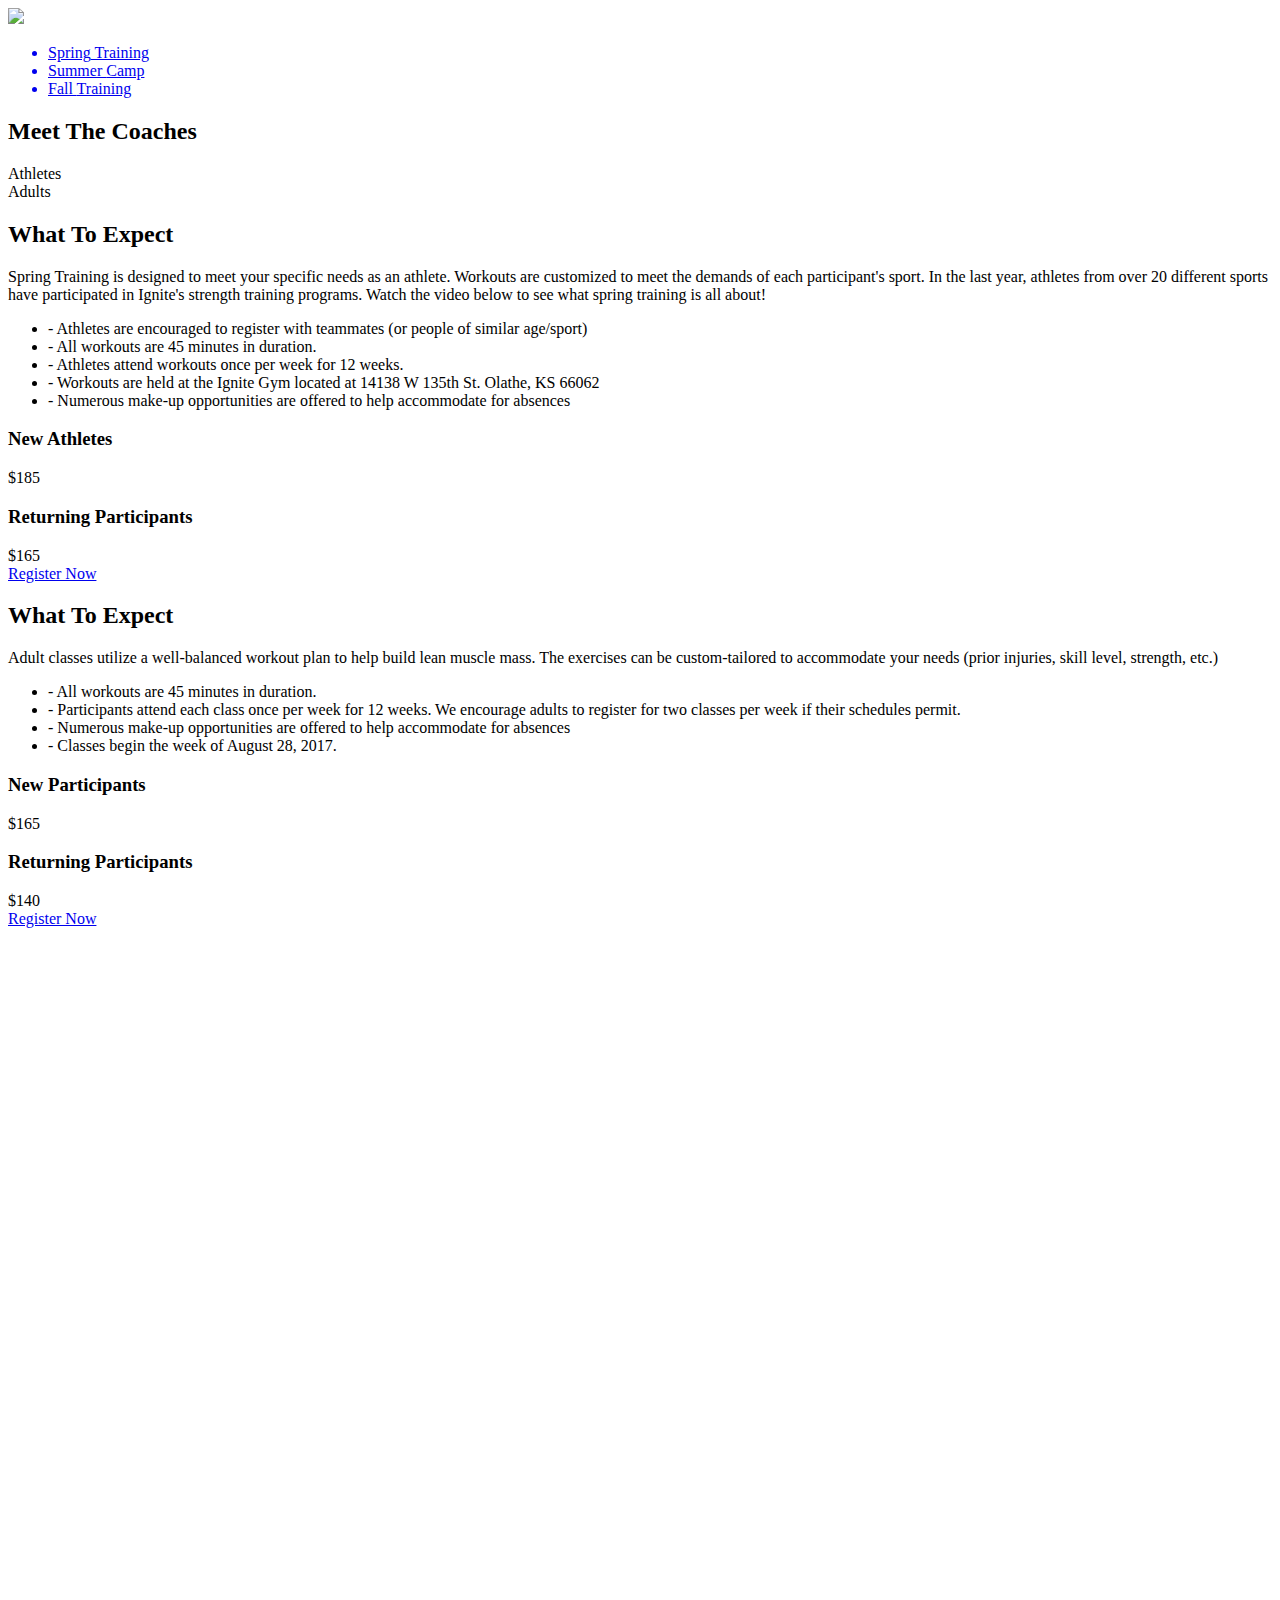
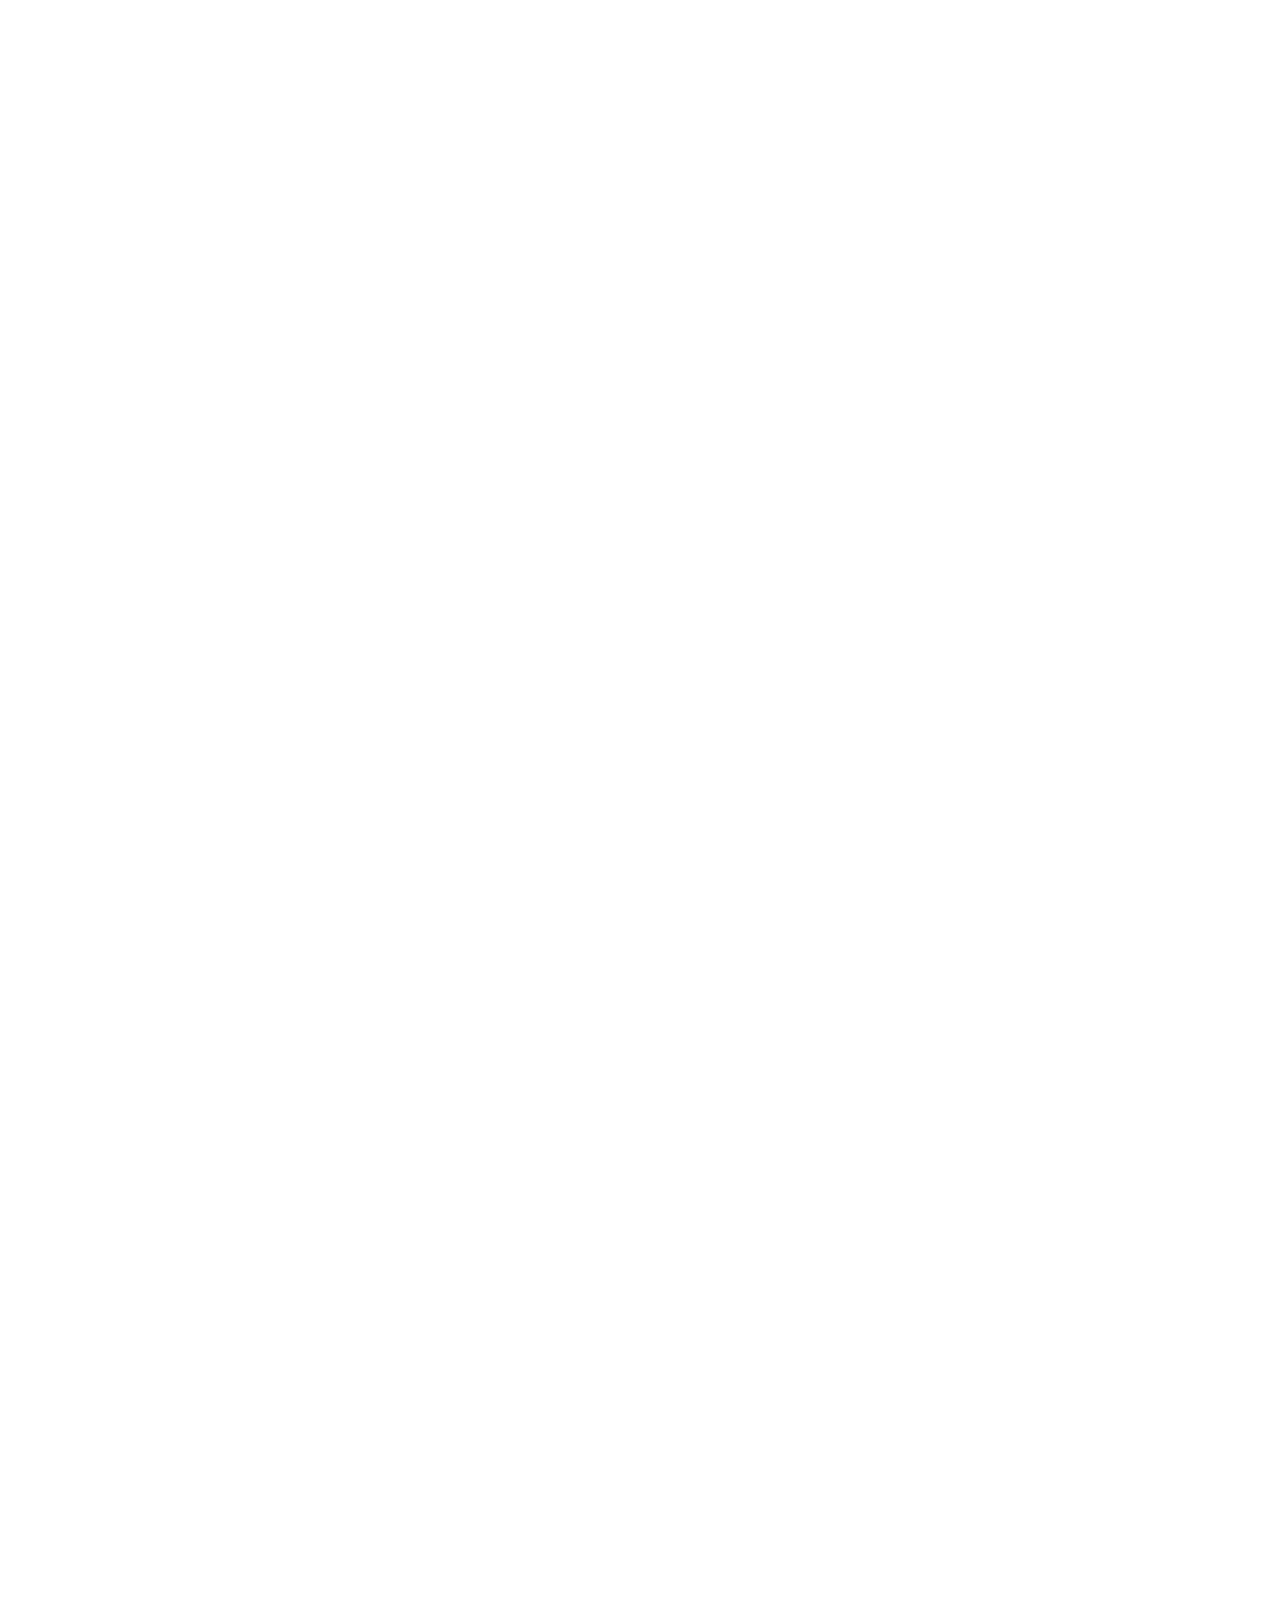
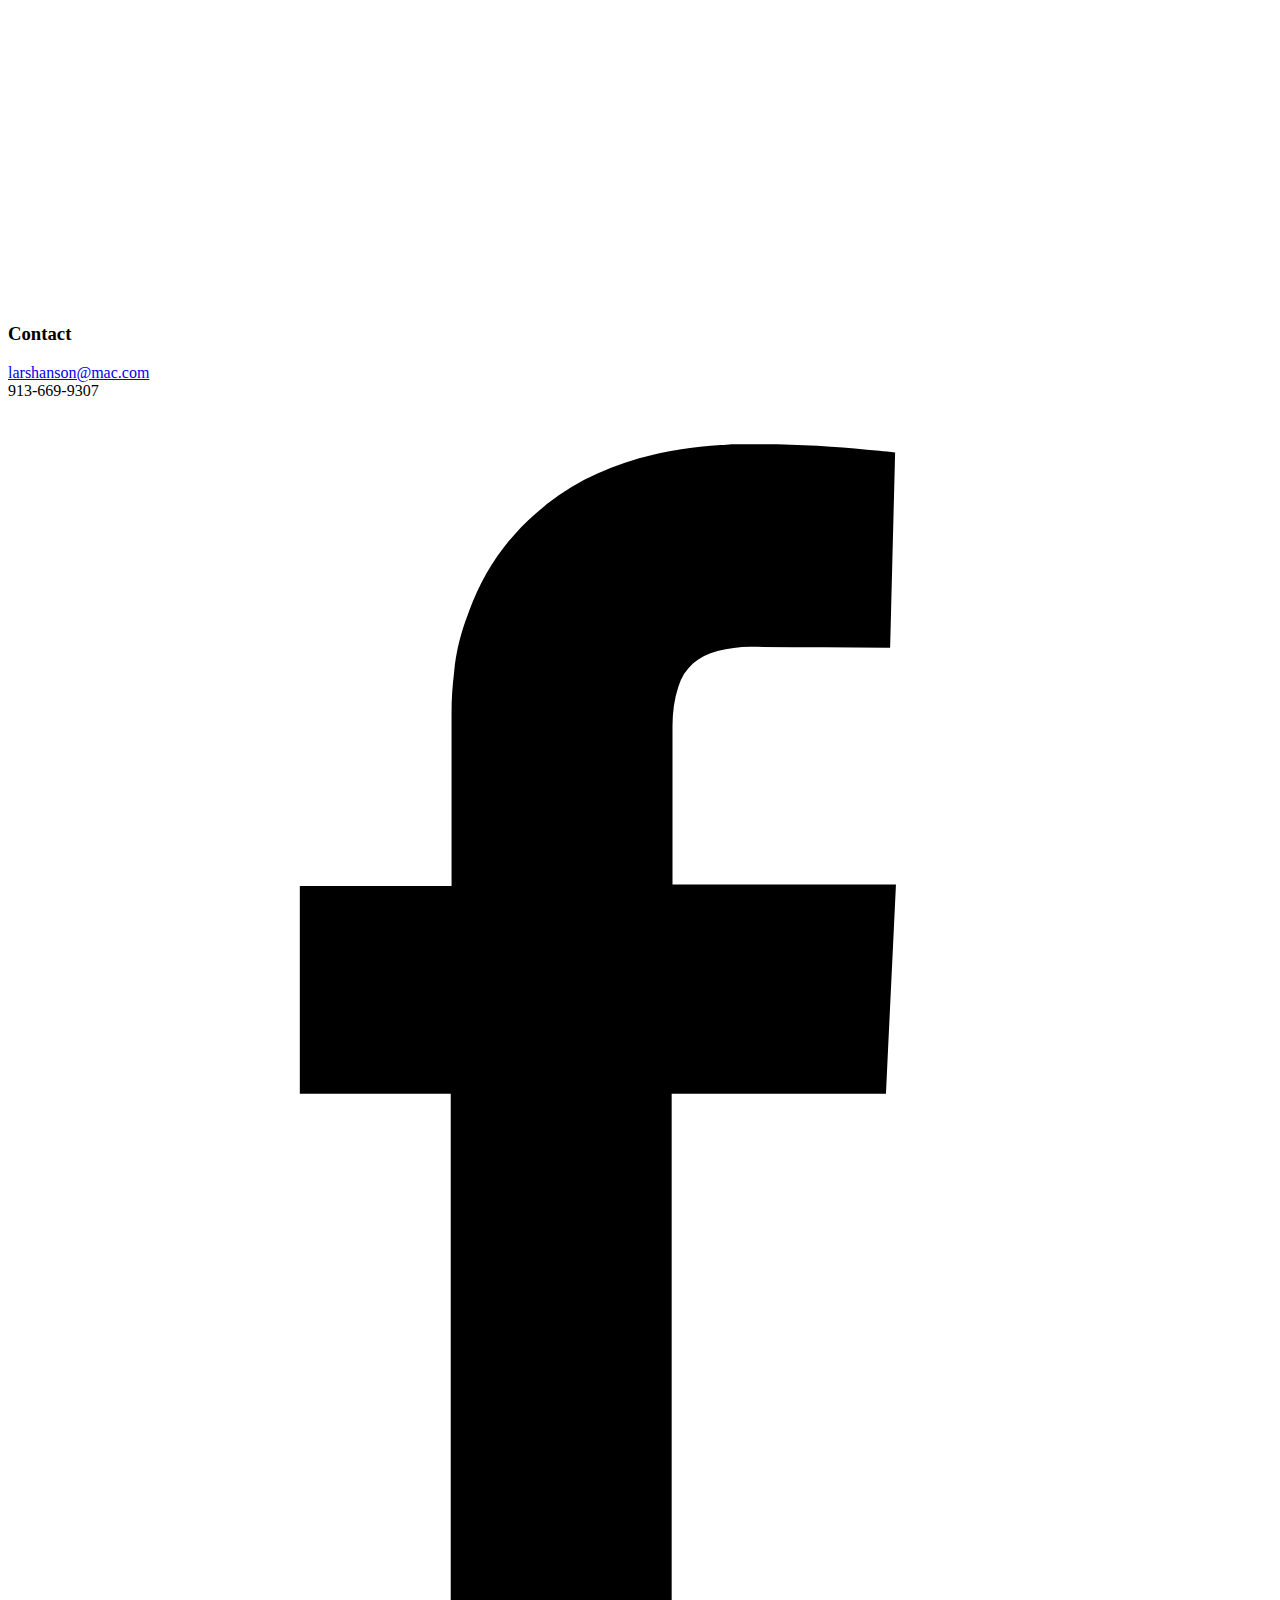
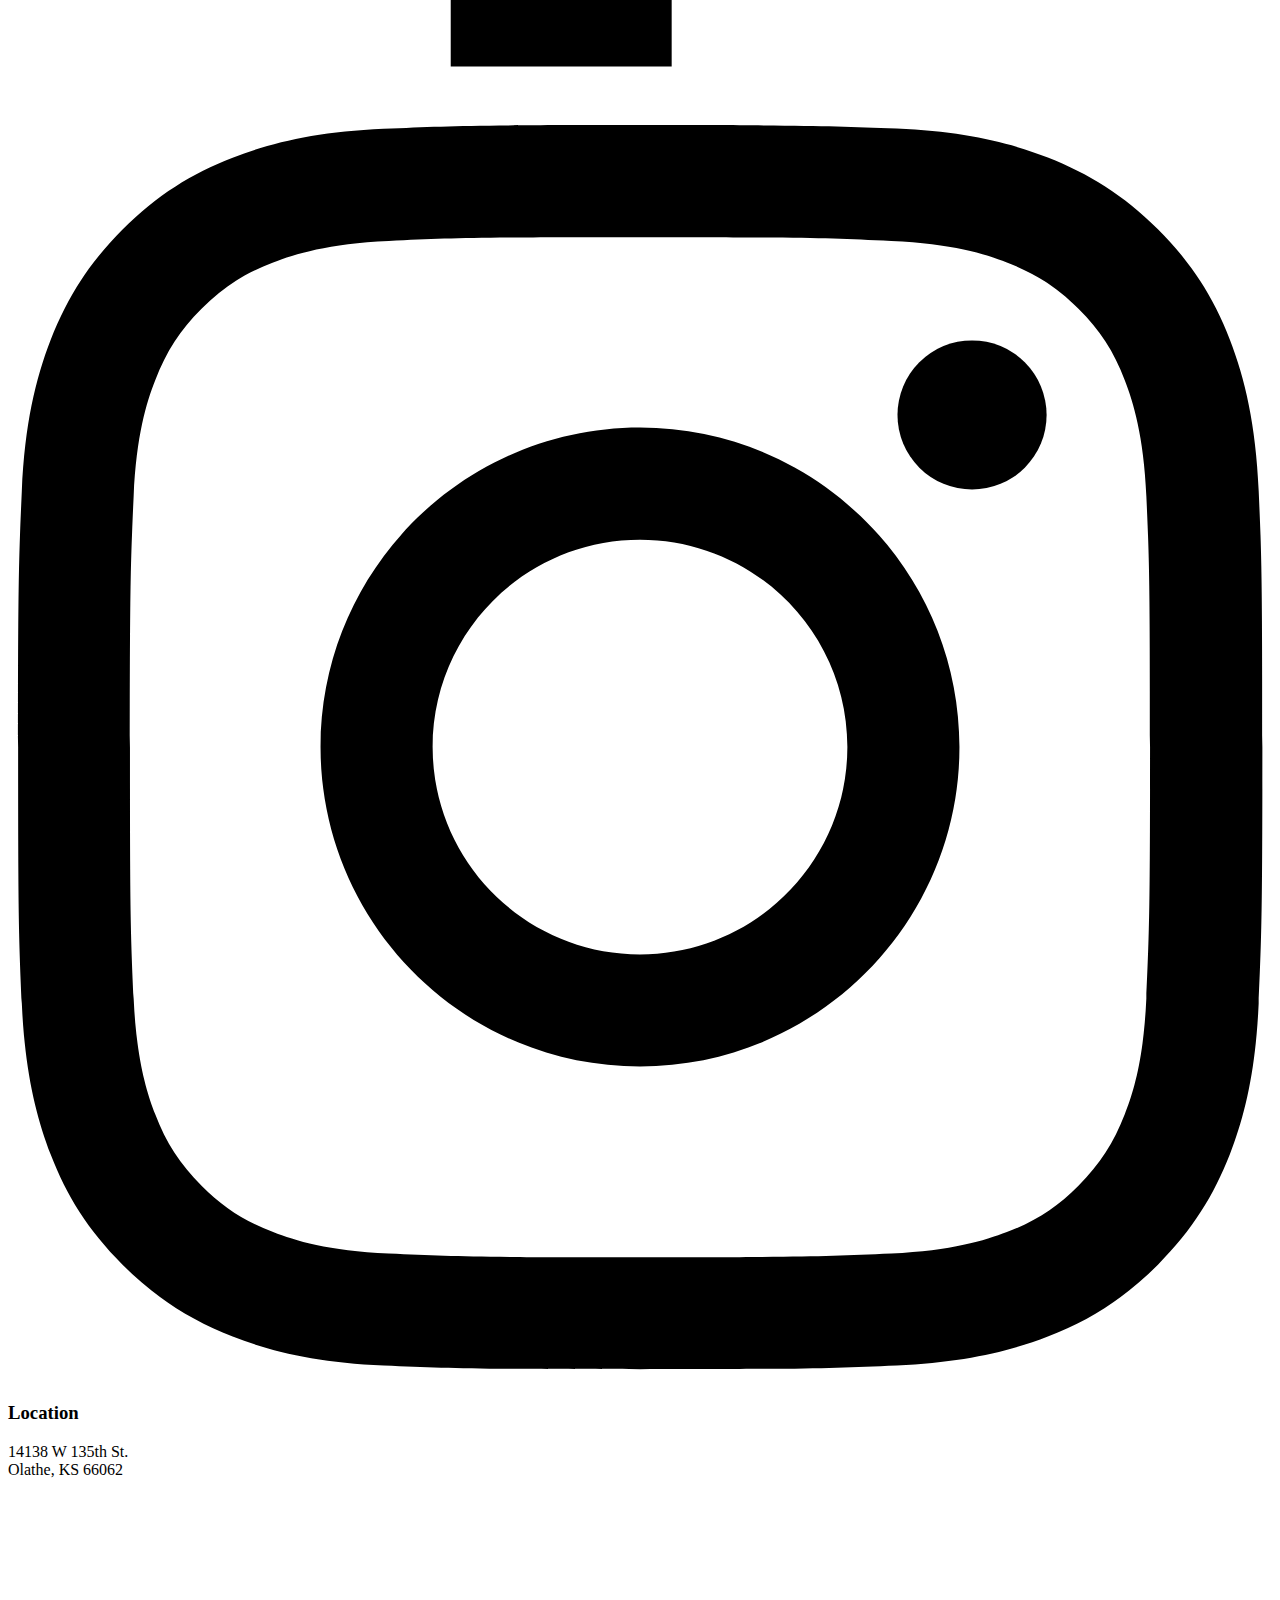
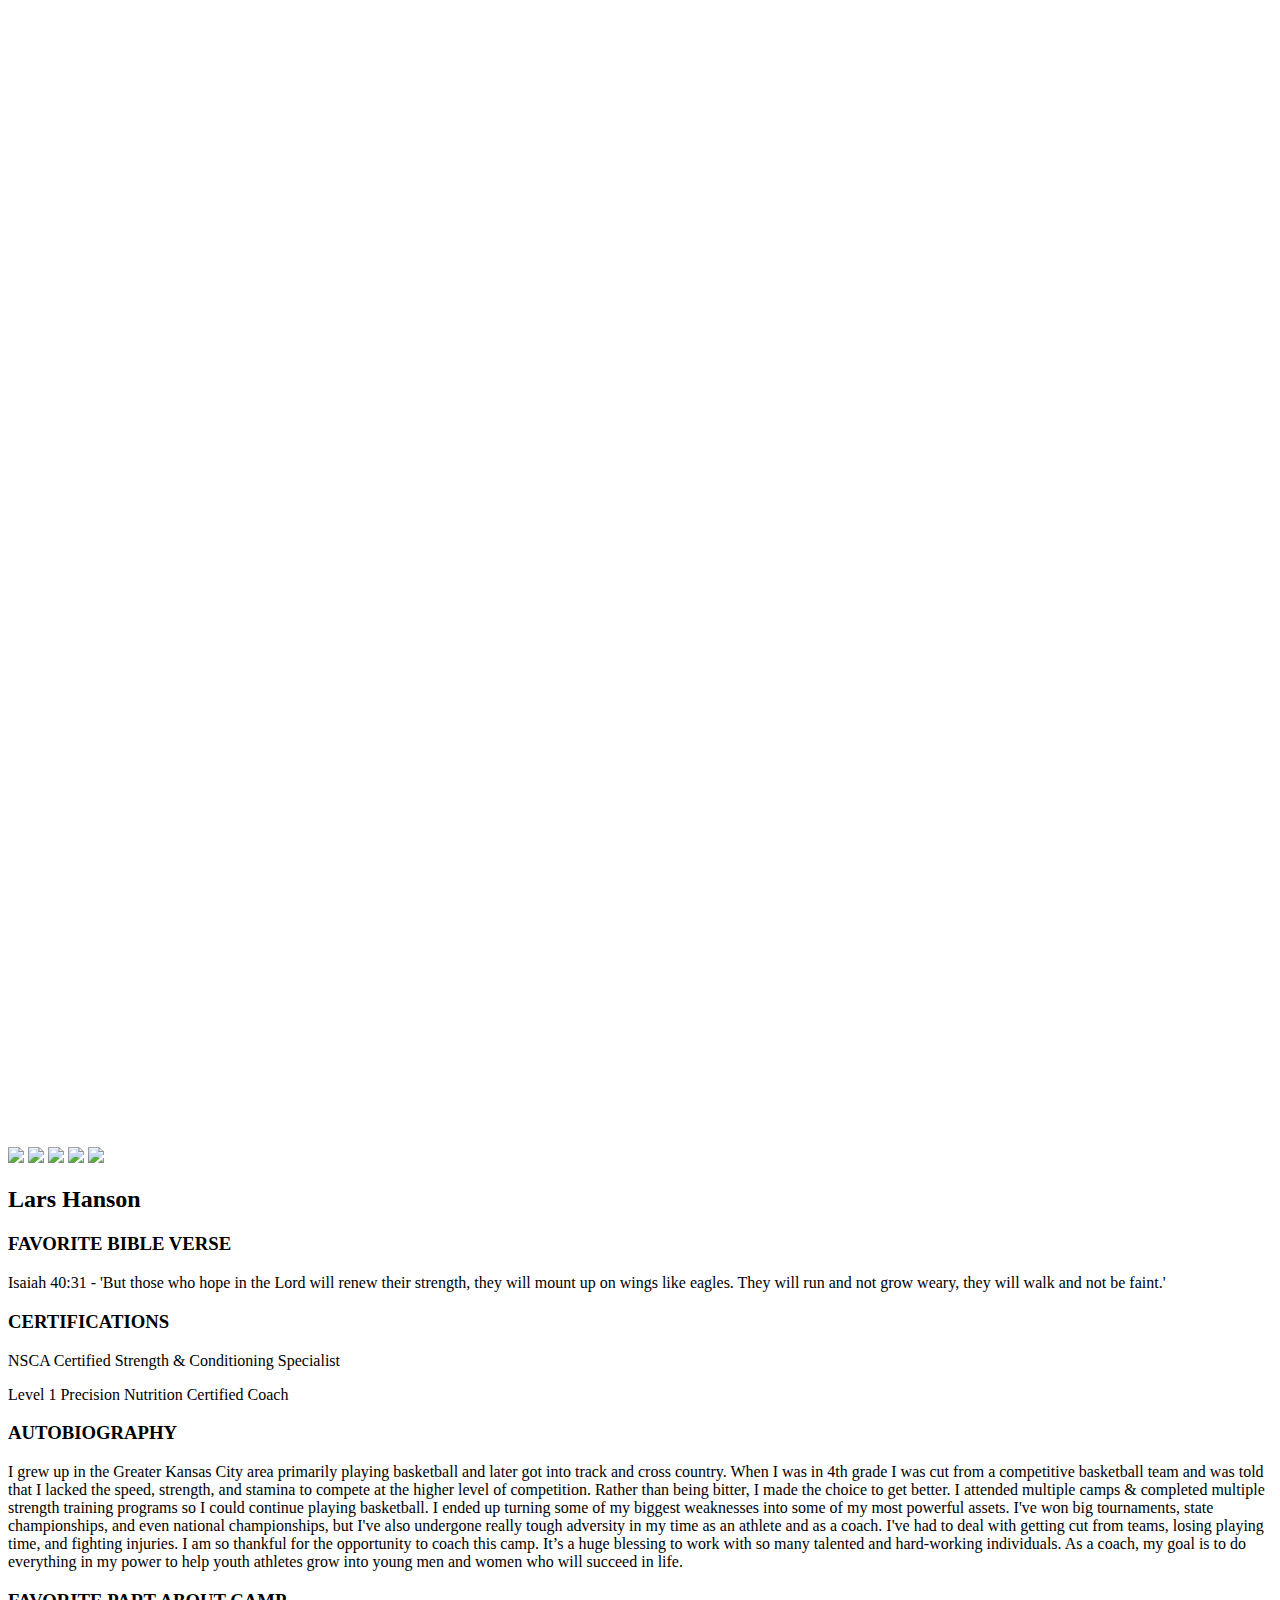
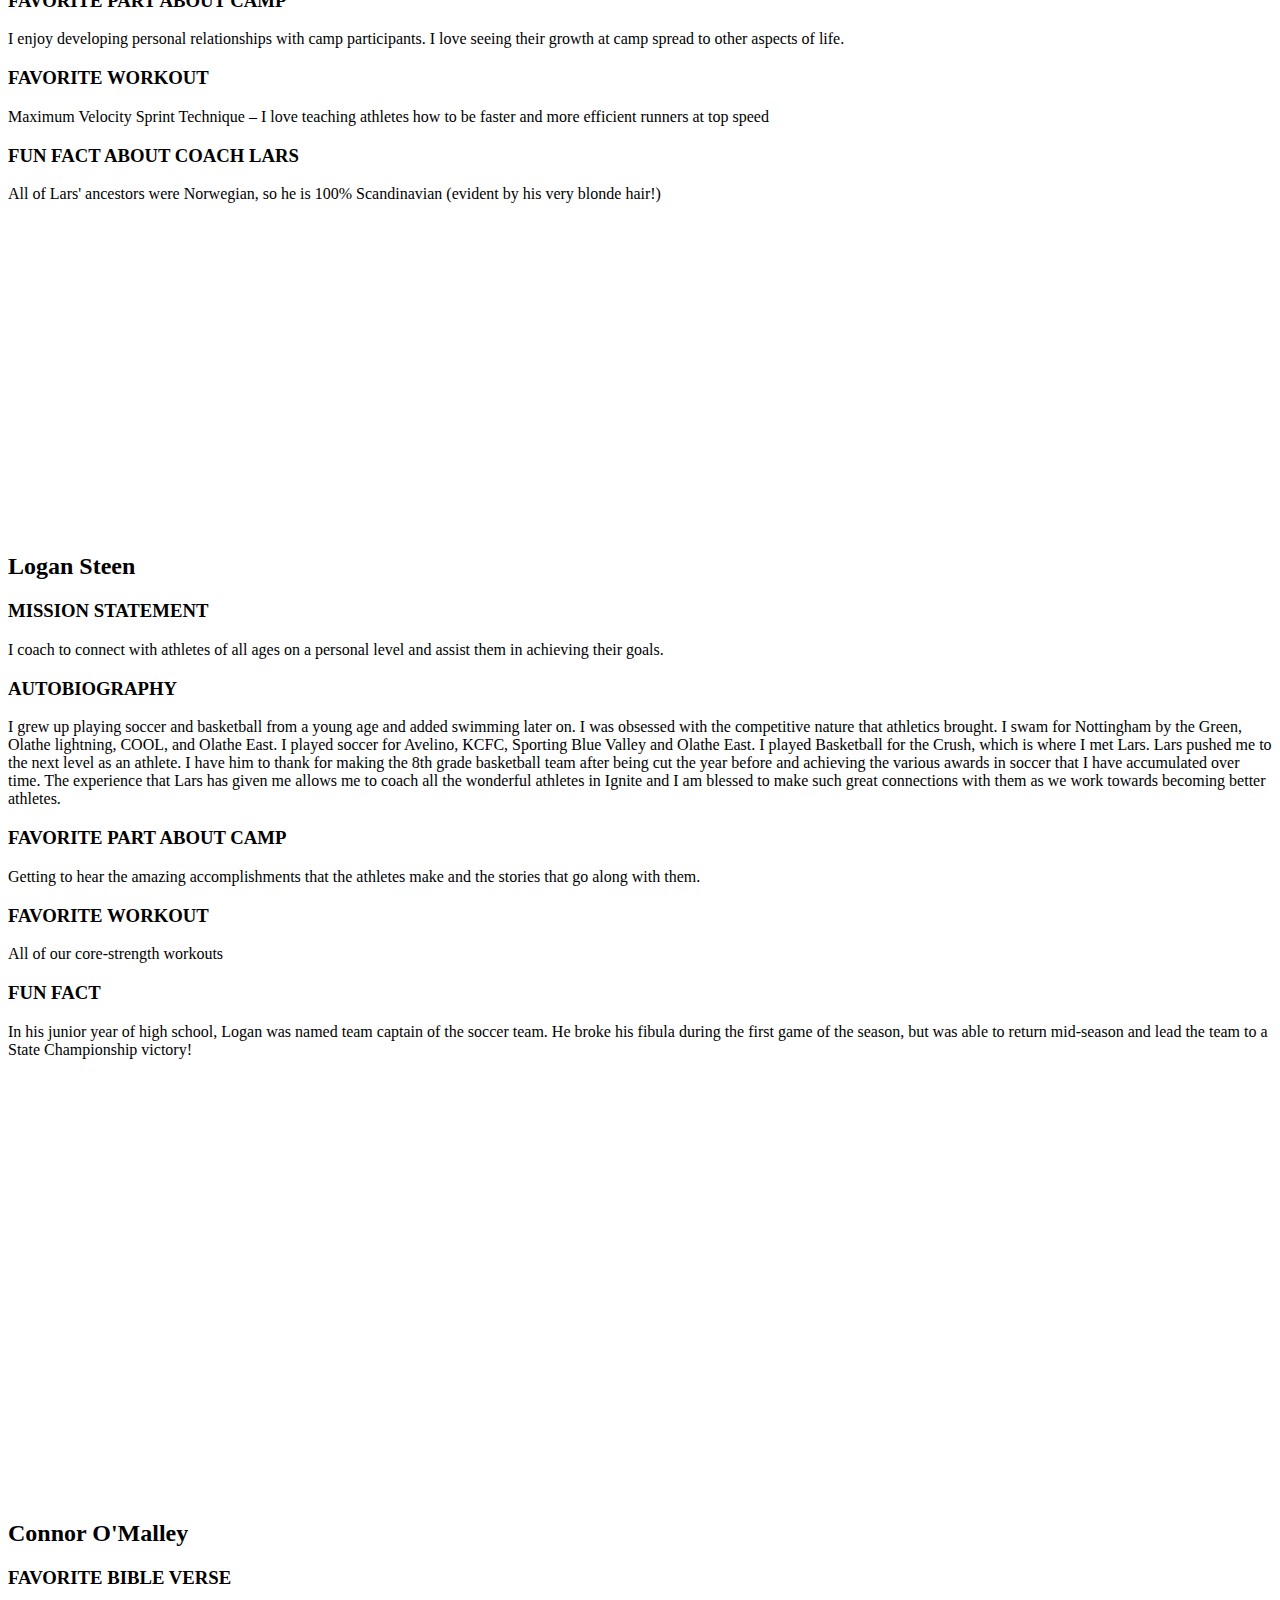
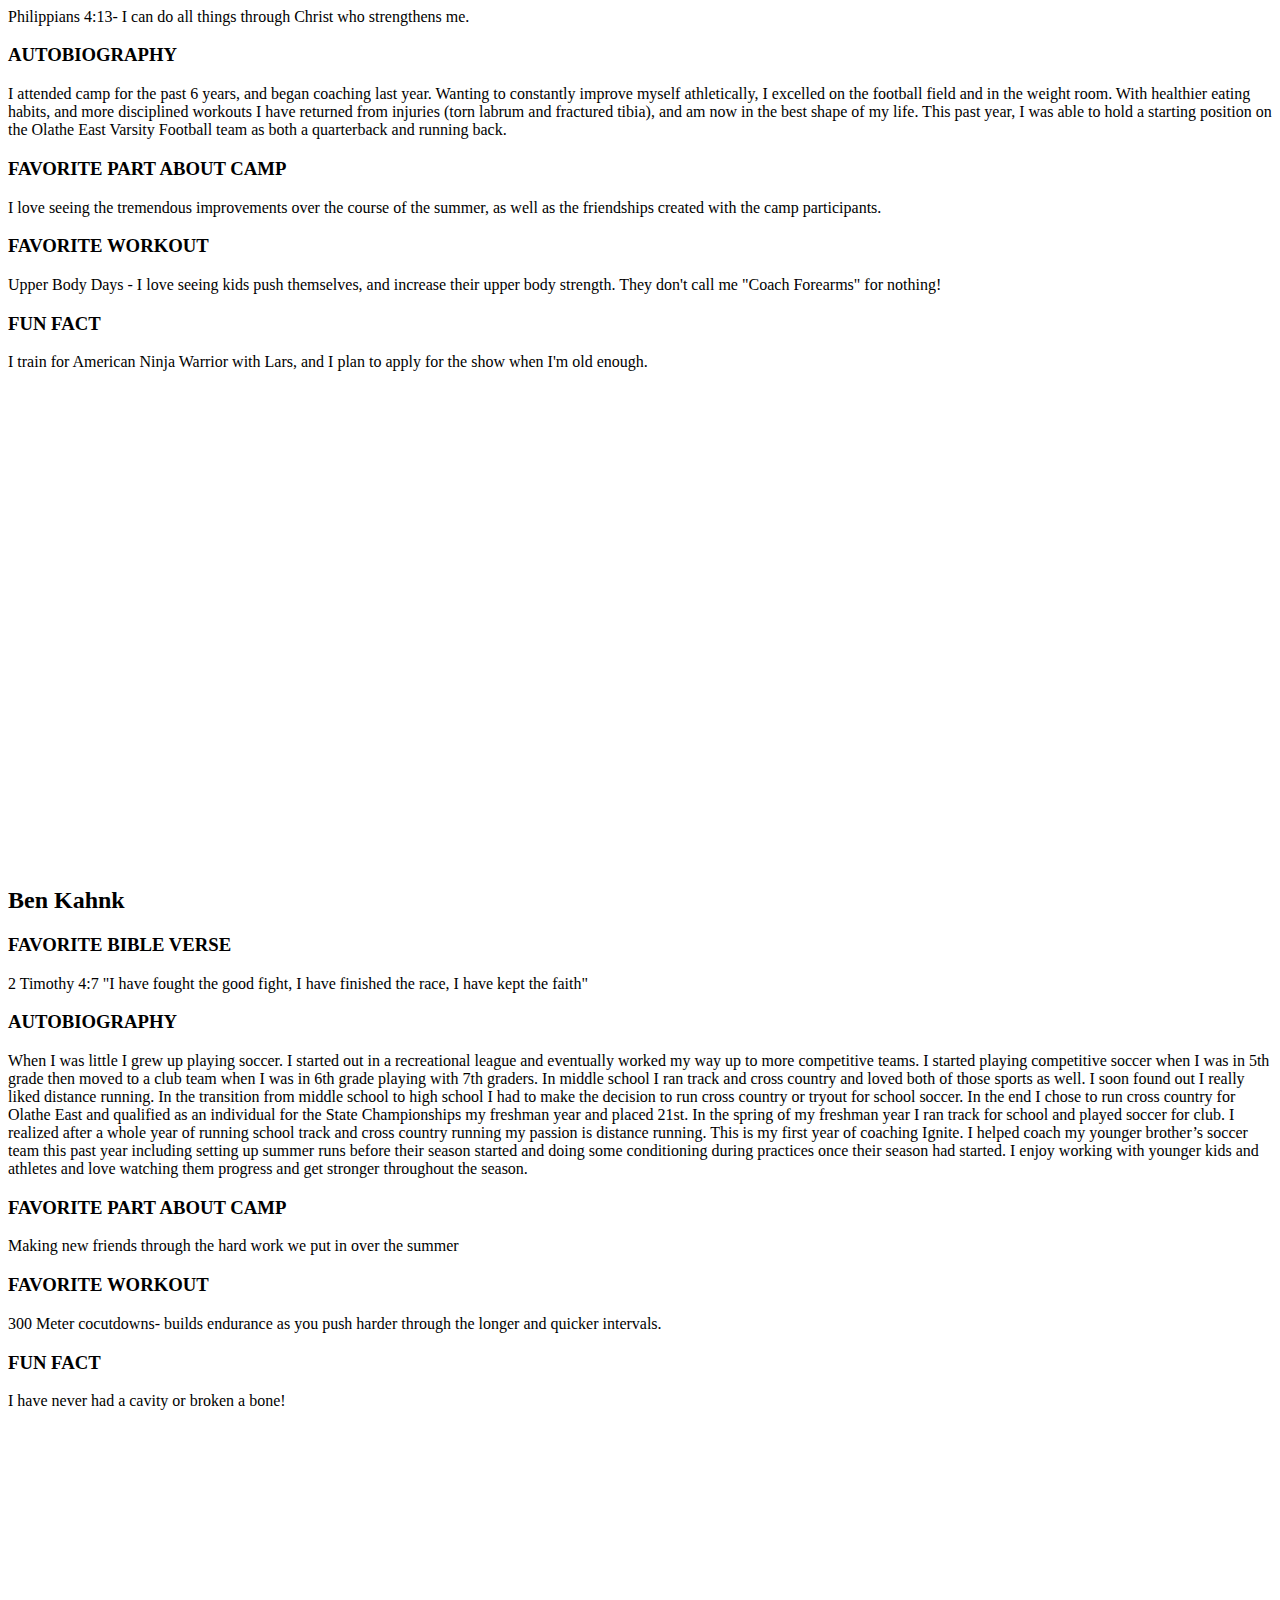
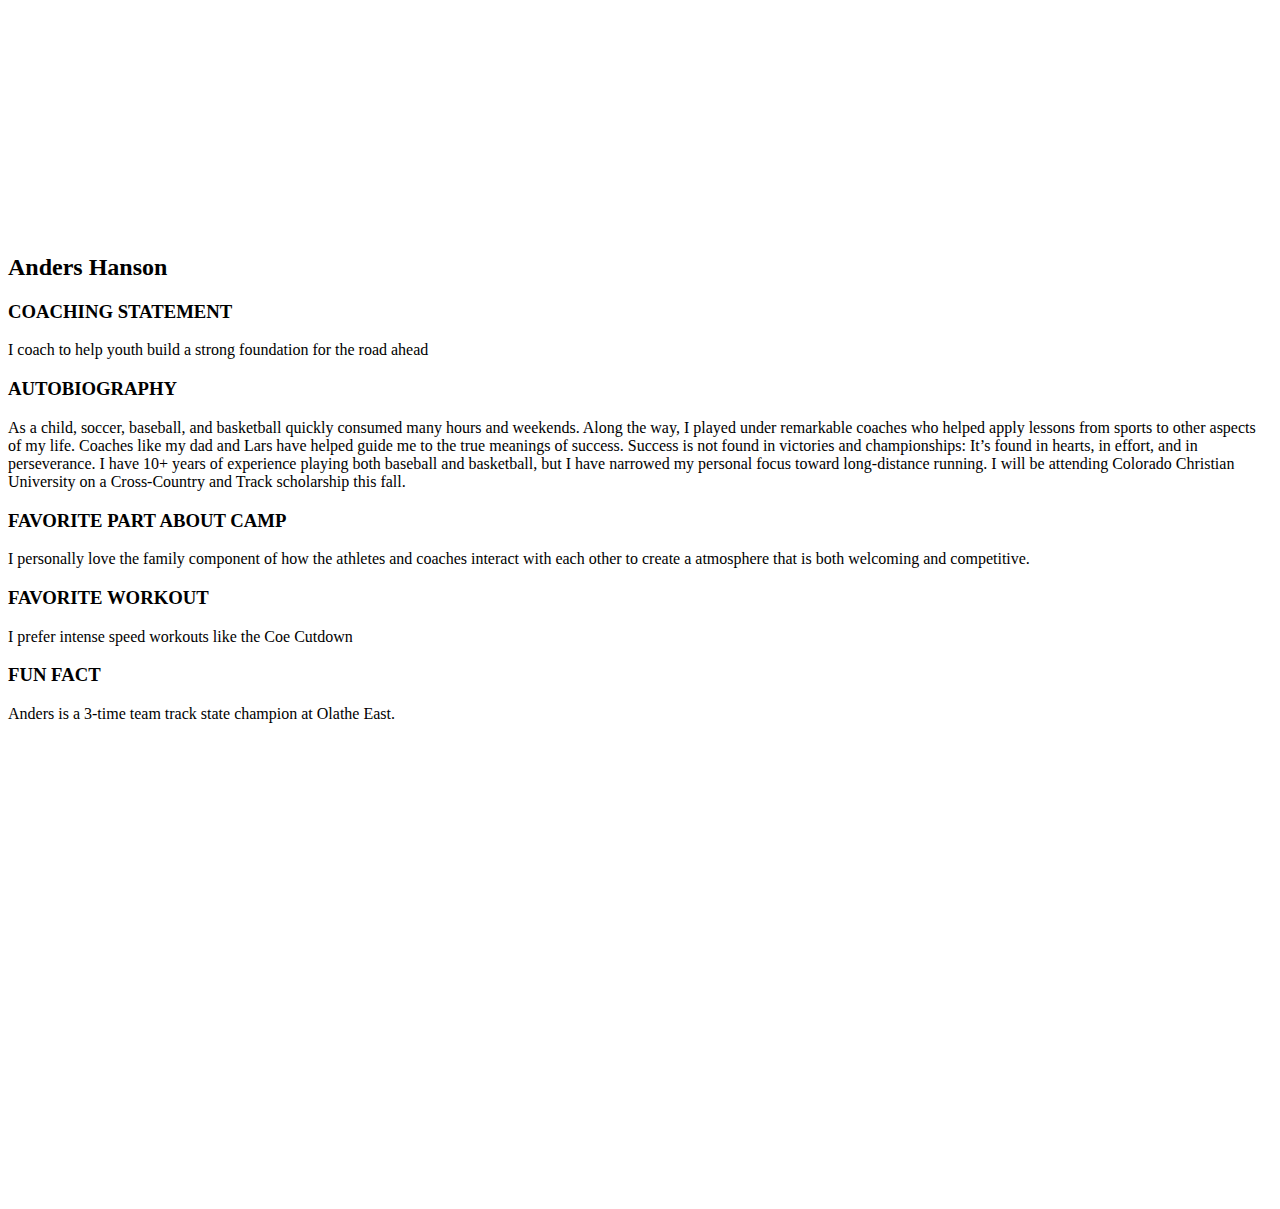
==== index.html @ c5a8607d "Update index.html" ====
<!DOCTYPE html>
<html>
  <head>
    <title>Ignite Your Game | Speed. Power. Agility.</title>
    <link rel="stylesheet" type="text/css" href="http://igniteyourgame.org/css/styles.css">
    <meta name="viewport" content="width=device-width, initial-scale=1">
    <meta name="keywords" content="Speed, power, agility, summer, camp, training, athletics, athletic, Olathe, Overland Park, Blue Valley, sports, soccer, baseball, basketball, football, lacrosse, hockey, tennis, golf, varsity, high school, California trail">
    <meta name="description" content="Ignite Your Game is a strength training program for youth athletes between the ages of 8-18. Our summer camps and after-school training programs are designed to take your athletic performance to the next level.">
    <link href="https://fonts.googleapis.com/css?family=Ubuntu:500i,700i" rel="stylesheet">
    <link href="https://fonts.googleapis.com/css?family=Open+Sans:300,300i" rel="stylesheet">
    <script>
      (function(i,s,o,g,r,a,m){i['GoogleAnalyticsObject']=r;i[r]=i[r]||function(){
      (i[r].q=i[r].q||[]).push(arguments)},i[r].l=1*new Date();a=s.createElement(o),
      m=s.getElementsByTagName(o)[0];a.async=1;a.src=g;m.parentNode.insertBefore(a,m)
      })(window,document,'script','https://www.google-analytics.com/analytics.js','ga');

      ga('create', 'UA-85300910-1', 'auto');
      ga('send', 'pageview');

    </script>
  </head>
  <body>
    <!-- HERO -->
    <section class="ig__header">
      <div class="ig__header__bg"></div>
        <div class="ig__header__container">
          <span class="ig__header__logo">
            <img class="ig__header__logo__image" src="http://igniteyourgame.org/img/logo.png"/>
          </span>
        <nav class="ig__header__nav">
          <ul class="ig__header__menu">
            <a href="index.html"><li class="ig__header__menu__item ig__header__menu__item--active">Spring<span class="mobile-hide"> Training</span></li></a>
            <a href="summer.html"><li class="ig__header__menu__item">Summer <span class="mobile-hide">Camp</span></li></a>
            <a href="fall.html"><li class="ig__header__menu__item">Fall <span class="mobile-hide">Training</span></li></a>
          </ul>
        </nav>
      </div>
      <h2 class="ig__header__meet"><span class="mobile-hide">Meet The Coaches</span></h2>
    </section>

    <!-- toggle -->
    <section class="ig__toggle">
      <div class="ig__toggle__container">
        <div class="ig__toggle__item ig__toggle__item--active" id="js__kids">Athletes</div>
        <div class="ig__toggle__item" id="js__adults">Adults</div>
      </div>
    </section>
    <!-- end toggle -->

    <!-- INFO -->
    <!-- kids -->
    <section class="ig__info" id="js__kids__content">
      <div class="ig__info__container">
        <!--heading side-->
        <div class="ig__info__heading">
          <h2 class="ig__info__heading__copy">What To Expect</h2>
        </div>
        <!--content side-->
        <div class="ig__info__content">
          <div class="ig__info__content__copy">
            <p>Spring Training is designed to meet your specific needs as an athlete. Workouts are customized to meet the demands of each participant's sport. In the last year, athletes from over 20 different sports have participated in Ignite's strength training programs. Watch the video below to see what spring training is all about!</p>
          </div>
          <ul class="ig__info__content__list">
            <li class="ig__info__content__list__item">- Athletes are encouraged to register with teammates (or people of similar age/sport)</li>
            <li class="ig__info__content__list__item">- All workouts are 45 minutes in duration.</li>
            <li class="ig__info__content__list__item">- Athletes attend workouts once per week for 12 weeks.</li>
            <li class="ig__info__content__list__item">- Workouts are held at the Ignite Gym located at 14138 W 135th St. Olathe, KS 66062</li>
            <li class="ig__info__content__list__item">- Numerous make-up opportunities are offered to help accommodate for absences</li>
          </ul>
          <div class="ig__info__prices">
            <div class="ig__info__prices__price">
              <h3>New Athletes</h3>
              <span>$185</span>
            </div>
            <div class="ig__info__prices__price">
              <h3>Returning Participants</h3>
              <span>$165</span>
            </div>
          </div>
        </div>
      </div>
      <a class="ig__info__register__cta" href="http://igniteyourgame.org/register-spring.html">Register Now</a>

    </section>

    <!-- adults -->
    <section class="ig__info" id="js__adults__content">
      <div class="ig__info__container">
        <!--heading side-->
        <div class="ig__info__heading">
          <h2 class="ig__info__heading__copy">What To Expect</h2>
        </div>
        <!--content side-->
        <div class="ig__info__content">
          <div class="ig__info__content__copy">
            <p>Adult classes utilize a well-balanced workout plan to help build lean muscle mass. The exercises can be custom-tailored to accommodate your needs (prior injuries, skill level, strength, etc.)</p>
          </div>
          <ul class="ig__info__content__list">
            <li class="ig__info__content__list__item">- All workouts are 45 minutes in duration.</li>
            <li class="ig__info__content__list__item">- Participants attend each class once per week for 12 weeks. We encourage adults to register for two classes per week if their schedules permit.</li>
            <li class="ig__info__content__list__item">- Numerous make-up opportunities are offered to help accommodate for absences</li>
            <li class="ig__info__content__list__item">- Classes begin the week of August 28, 2017.</li>
          </ul>
          <div class="ig__info__prices">
            <div class="ig__info__prices__price">
              <h3>New Participants</h3>
              <span>$165</span>
            </div>
            <div class="ig__info__prices__price">
              <h3>Returning Participants</h3>
              <span>$140</span>
            </div>
          </div>
        </div>
      </div>
      <a class="ig__info__register__cta" href="http://igniteyourgame.org/register-spring.html">Register Now</a>

    </section>

    <!-- Register -->
    <div class="ig__info__register">
      <iframe src="https://app.acuityscheduling.com/schedule.php?owner=11443084&appointmentType=category:2017+Ignite+Spring+Training" width="100%" height="800" frameBorder="0"></iframe>
      <script src="https://d3gxy7nm8y4yjr.cloudfront.net/js/embed.js" type="text/javascript"></script>
    </div>



    <!-- VIDEOS -->
    <section class="ig__videos ig__videos--overlay">
      <svg class="ig__videos__play" xmlns="https://www.w3.org/2000/svg" viewBox="0 0 105.3 105.3"><circle fill="none" stroke="#FFF" stroke-width="1.117" stroke-miterlimit="10" cx="52.6" cy="52.6" r="50.4"/><path fill="#FFF" d="M43.1 52.5V36l14.3 8.3 14.3 8.2-14.3 8.3L43.1 69"/></svg>
      <div class="ig__videos--fall"></div>
      <iframe class="ig__videos__youtube" width="100%" height="500px" src="https://www.youtube.com/embed/rHFKt8XIkTY" frameborder="0" allowfullscreen></iframe>
    </section>

    <!-- FOOTER -->
    <section class="ig__footer">
      <div class="ig__footer__info">
        <h3>Contact</h3>
        <a href="mailto:larshanson@mac.com">larshanson@mac.com</a>
        <span style="display:block;">913-669-9307</span>
      </div>

      <div class="ig__footer__info">
        <a href="https://www.facebook.com/igniteyourgame/"><svg xmlns="https://www.w3.org/2000/svg" viewBox="0 0 151.6 157.3"><path d="M86.8 5.3h5.5c2.1.1 4.2.1 6.4.3 1.9.1 3.8.3 5.8.5.6.1 1.3.1 1.9.2l-.6 23.4h-.4c-5.5 0-11 0-16.4-.1-1.3 0-2.6.2-3.9.5-2.3.6-4 2-4.7 4.3-.5 1.5-.7 3.1-.7 4.7v19h26.8c-.4 8.4-.8 16.7-1.2 25.1H79.6v68.7H53.1V83.2H35V58.3h18.2V37.5c0-1.6.1-3.2.3-4.8.2-2.4.8-4.8 1.7-7.1 1.7-4.7 4.3-8.7 8.1-12 3.6-3.2 7.8-5.3 12.4-6.6 3.2-.9 6.5-1.4 9.8-1.6.4 0 .9-.1 1.3-.1"></path></svg></a>
        <a href="https://www.instagram.com/igniteyourgame/"><svg xmlns="https://www.w3.org/2000/svg" viewBox="0 0 512 512"><path d="M256 49.5c67.3 0 75.2 0.3 101.8 1.5 24.6 1.1 37.9 5.2 46.8 8.7 11.8 4.6 20.2 10 29 18.8 8.8 8.8 14.3 17.2 18.8 29 3.4 8.9 7.6 22.2 8.7 46.8 1.2 26.6 1.5 34.5 1.5 101.8s-0.3 75.2-1.5 101.8c-1.1 24.6-5.2 37.9-8.7 46.8 -4.6 11.8-10 20.2-18.8 29 -8.8 8.8-17.2 14.3-29 18.8 -8.9 3.4-22.2 7.6-46.8 8.7 -26.6 1.2-34.5 1.5-101.8 1.5s-75.2-0.3-101.8-1.5c-24.6-1.1-37.9-5.2-46.8-8.7 -11.8-4.6-20.2-10-29-18.8 -8.8-8.8-14.3-17.2-18.8-29 -3.4-8.9-7.6-22.2-8.7-46.8 -1.2-26.6-1.5-34.5-1.5-101.8s0.3-75.2 1.5-101.8c1.1-24.6 5.2-37.9 8.7-46.8 4.6-11.8 10-20.2 18.8-29 8.8-8.8 17.2-14.3 29-18.8 8.9-3.4 22.2-7.6 46.8-8.7C180.8 49.7 188.7 49.5 256 49.5M256 4.1c-68.4 0-77 0.3-103.9 1.5C125.3 6.8 107 11.1 91 17.3c-16.6 6.4-30.6 15.1-44.6 29.1 -14 14-22.6 28.1-29.1 44.6 -6.2 16-10.5 34.3-11.7 61.2C4.4 179 4.1 187.6 4.1 256c0 68.4 0.3 77 1.5 103.9 1.2 26.8 5.5 45.1 11.7 61.2 6.4 16.6 15.1 30.6 29.1 44.6 14 14 28.1 22.6 44.6 29.1 16 6.2 34.3 10.5 61.2 11.7 26.9 1.2 35.4 1.5 103.9 1.5s77-0.3 103.9-1.5c26.8-1.2 45.1-5.5 61.2-11.7 16.6-6.4 30.6-15.1 44.6-29.1 14-14 22.6-28.1 29.1-44.6 6.2-16 10.5-34.3 11.7-61.2 1.2-26.9 1.5-35.4 1.5-103.9s-0.3-77-1.5-103.9c-1.2-26.8-5.5-45.1-11.7-61.2 -6.4-16.6-15.1-30.6-29.1-44.6 -14-14-28.1-22.6-44.6-29.1 -16-6.2-34.3-10.5-61.2-11.7C333 4.4 324.4 4.1 256 4.1L256 4.1z"></path><path d="M256 126.6c-71.4 0-129.4 57.9-129.4 129.4S184.6 385.4 256 385.4 385.4 327.4 385.4 256 327.4 126.6 256 126.6zM256 340c-46.4 0-84-37.6-84-84s37.6-84 84-84 84 37.6 84 84S302.4 340 256 340z"></path><circle cx="390.5" cy="121.5" r="30.2"></circle></svg></a>
      </div>

      <div class="ig__footer__info">
        <h3>Location</h3>
        <span>
          14138 W 135th St.</br>
          Olathe, KS 66062
        </span>
      </div>
    </section>

    <!-- coaches -->
    <section class="ig__coaches">
      <svg class="x-out" xmlns="https://www.w3.org/2000/svg" viewBox="0 0 50 50"><path fill="none" stroke="#FFF" stroke-width="4.53" stroke-miterlimit="10" d="M46.9 3.1L3.1 46.9M46.9 46.9L3.1 3.1"/></svg>
      <div class="ig__coaches__profiles">
        <div class="ig__coaches__profiles__coach-container">
          <img id="lars" src="http://igniteyourgame.org/img/coaches/lars.jpg" class="ig__coaches__profiles__coach ig__coaches__profiles__coach--active"></img>
          <img id="logan" src="http://igniteyourgame.org/img/coaches/logan.png" class="ig__coaches__profiles__coach"></img>
          <img id="connor" src="http://igniteyourgame.org/img/coaches/connor.png" class="ig__coaches__profiles__coach"></img>
          <img id="ben" src="http://igniteyourgame.org/img/coaches/ben.png" class="ig__coaches__profiles__coach"></img>
          <img id="anders" src="http://igniteyourgame.org/img/coaches/anders.png" class="ig__coaches__profiles__coach"></img>
        </div>
      </div>

      <!-- LARS -->
      <section id="lars-bio" class="ig__info ig__info--coaches coach-active">
        <div class="ig__info__container">
          <!--heading side-->
          <div class="ig__info__heading ig__info__heading--coaches">
            <h2 class="ig__info__heading__copy ig__info__heading__copy--coaches">Lars Hanson</h2>
          </div>
          <!--content side-->
          <div class="ig__info__content">
            <div class="ig__info__content__copy" style="height: 100vh;">
              <h3>FAVORITE BIBLE VERSE</h3>
              <p>Isaiah 40:31 - 'But those who hope in the Lord will renew their strength, they will mount up on wings like eagles. They will run and not grow weary, they will walk and not be faint.'</p>
              <h3>CERTIFICATIONS</h3>
              <p>NSCA Certified Strength & Conditioning Specialist</p>
              <p>Level 1 Precision Nutrition Certified Coach</p>
              <h3>AUTOBIOGRAPHY</h3>
              <p>I grew up in the Greater Kansas City area primarily playing basketball and later got into track and cross country. When I was in 4th grade I was cut from a competitive basketball team and was told that I lacked the speed, strength, and stamina to compete at the higher level of competition. Rather than being bitter, I made the choice to get better. I attended multiple camps & completed multiple strength training programs so I could continue playing basketball. I ended up turning some of my biggest weaknesses into some of my most powerful assets. I've won big tournaments, state championships, and even national championships, but I've also undergone really tough adversity in my time as an athlete and as a coach. I've had to deal with getting cut from teams, losing playing time, and fighting injuries.
              I am so thankful for the opportunity to coach this camp. It’s a huge blessing to work with so many talented and hard-working individuals. As a coach, my goal is to do everything in my power to help youth athletes grow into young men and women who will succeed in life.</p>
              <h3>FAVORITE PART ABOUT CAMP</h3>
              <p>I enjoy developing personal relationships with camp participants. I love seeing their growth at camp spread to other aspects of life.</p>
              <h3>FAVORITE WORKOUT</h3>
              <p>Maximum Velocity Sprint Technique – I love teaching athletes how to be faster and more efficient runners at top speed</p>
              <h3>FUN FACT ABOUT COACH LARS</h3>
              <p>All of Lars' ancestors were Norwegian, so he is 100% Scandinavian (evident by his very blonde hair!)</p>
            </br>
            </div>
          </div>
        </div>
      </section>

      <!-- LOGAN -->
      <section id="logan-bio" class="ig__info ig__info--coaches">
        <div class="ig__info__container">
          <!--heading side-->
          <div class="ig__info__heading ig__info__heading--coaches">
            <h2 class="ig__info__heading__copy ig__info__heading__copy--coaches">Logan Steen</h2>
          </div>
          <!--content side-->
          <div class="ig__info__content">
            <div class="ig__info__content__copy" style="height: 100vh;">
              <h3>MISSION STATEMENT</h3>
              <p>I coach to connect with athletes of all ages on a personal level and assist them in achieving their goals.</p>
              <h3>AUTOBIOGRAPHY</h3>
              <p>I grew up playing soccer and basketball from a young age and added swimming later on. I was obsessed with the competitive nature that athletics brought. I swam for Nottingham by the Green, Olathe lightning, COOL, and Olathe East. I played soccer for Avelino, KCFC, Sporting Blue Valley and Olathe East. I played Basketball for the Crush, which is where I met Lars. Lars pushed me to the next level as an athlete. I have him to thank for making the 8th grade basketball team after being cut the year before and achieving the various awards in soccer that I have accumulated over time. The experience that Lars has given me allows me to coach all the wonderful athletes in Ignite and I am blessed to make such great connections with them as we work towards becoming better athletes.</p>
              <h3>FAVORITE PART ABOUT CAMP</h3>
              <p>Getting to hear the amazing accomplishments that the athletes make and the stories that go along with them.</p>
              <h3>FAVORITE WORKOUT</h3>
              <p>All of our core-strength workouts</p>
              <h3>FUN FACT</h3>
              <p>In his junior year of high school, Logan was named team captain of the soccer team. He broke his fibula during the first game of the season, but was able to return mid-season and lead the team to a State Championship victory!</p>
            </br>
            </div>
          </div>
        </div>
      </section>

      <!-- CONNOR -->
      <section id="connor-bio" class="ig__info ig__info--coaches">
        <div class="ig__info__container">
          <!--heading side-->
          <div class="ig__info__heading ig__info__heading--coaches">
            <h2 class="ig__info__heading__copy ig__info__heading__copy--coaches">Connor O'Malley</h2>
          </div>
          <!--content side-->
          <div class="ig__info__content">
            <div class="ig__info__content__copy" style="height: 100vh;">
              <h3>FAVORITE BIBLE VERSE</h3>
              <p>Philippians 4:13- I can do all things through Christ who strengthens me.</p>
              <h3>AUTOBIOGRAPHY</h3>
              <p>I attended camp for the past 6 years, and began coaching last year. Wanting to constantly improve myself athletically, I excelled on the football field and in the weight room. With healthier eating habits, and more disciplined workouts I have returned from injuries (torn labrum and fractured tibia), and am now in the best shape of my life. This past year, I was able to hold a starting position on the Olathe East Varsity Football team as both a quarterback and running back.</p>
              <h3>FAVORITE PART ABOUT CAMP</h3>
              <p>I love seeing the tremendous improvements over the course of the summer, as well as the friendships created with the camp participants.</p>
              <h3>FAVORITE WORKOUT</h3>
              <p>Upper Body Days - I love seeing kids push themselves, and increase their upper body strength. They don't call me "Coach Forearms" for nothing!</p>
              <h3>FUN FACT</h3>
              <p>I train for American Ninja Warrior with Lars, and I plan to apply for the show when I'm old enough.</p>
            </br>
            </div>
          </div>
        </div>
      </section>

      <!-- BEN -->
      <section id="ben-bio" class="ig__info ig__info--coaches">
        <div class="ig__info__container">
          <!--heading side-->
          <div class="ig__info__heading ig__info__heading--coaches">
            <h2 class="ig__info__heading__copy ig__info__heading__copy--coaches">Ben Kahnk</h2>
          </div>
          <!--content side-->
          <div class="ig__info__content">
            <div class="ig__info__content__copy" style="height: 100vh;">
              <h3>FAVORITE BIBLE VERSE</h3>
              <p>2 Timothy 4:7 "I have fought the good fight, I have finished the race, I have kept the faith"</p>
              <h3>AUTOBIOGRAPHY</h3>
              <p>When I was little I grew up playing soccer. I started out in a recreational league and eventually worked my way up to more competitive teams. I started playing competitive soccer when I was in 5th grade then moved to a club team when I was in 6th grade playing with 7th graders. In middle school I ran track and cross country and loved both of those sports as well. I soon found out I really liked distance running. In the transition from middle school to high school I had to make the decision to run cross country or tryout for school soccer. In the end I chose to run cross country for Olathe East and qualified as an individual for the State Championships my freshman year and placed 21st. In the spring of my freshman year I ran track for school and played soccer for club. I realized after a whole year of running school track and cross country running my passion is distance running.
This is my first year of coaching Ignite. I helped coach my younger brother’s soccer team this past year including setting up summer runs before their season started and doing some conditioning during practices once their season had started. I enjoy working with younger kids and athletes and love watching them progress and get stronger throughout the season.</p>
              <h3>FAVORITE PART ABOUT CAMP</h3>
              <p>Making new friends through the hard work we put in over the summer</p>
              <h3>FAVORITE WORKOUT</h3>
              <p>300 Meter cocutdowns- builds endurance as you push harder through the longer and quicker intervals.</p>
              <h3>FUN FACT</h3>
              <p>I have never had a cavity or broken a bone!</p>
            </br>
            </div>
          </div>
        </div>
      </section>

      <!-- ANDERS -->
      <section id="anders-bio" class="ig__info ig__info--coaches">
        <div class="ig__info__container">
          <!--heading side-->
          <div class="ig__info__heading ig__info__heading--coaches">
            <h2 class="ig__info__heading__copy ig__info__heading__copy--coaches">Anders Hanson</h2>
          </div>
          <!--content side-->
          <div class="ig__info__content">
            <div class="ig__info__content__copy" style="height: 100vh;">
              <h3>COACHING STATEMENT</h3>
              <p>I coach to help youth build a strong foundation for the road ahead</p>
              <h3>AUTOBIOGRAPHY</h3>
              <p>As a child, soccer, baseball, and basketball quickly consumed many hours and weekends. Along the way, I played under remarkable coaches who helped apply lessons from sports to other aspects of my life. Coaches like my dad and Lars have helped guide me to the true meanings of success. Success is not found in victories and championships: It’s found in hearts, in effort, and in perseverance. I have 10+ years of experience playing both baseball and basketball, but I have narrowed my personal focus toward long-distance running. I will be attending Colorado Christian University on a Cross-Country and Track scholarship this fall.</p>
              <h3>FAVORITE PART ABOUT CAMP</h3>
              <p>I personally love the family component of how the athletes and coaches interact with each other to create a atmosphere that is both welcoming and competitive.</p>
              <h3>FAVORITE WORKOUT</h3>
              <p>I prefer intense speed workouts like the Coe Cutdown</p>
              <h3>FUN FACT</h3>
              <p>Anders is a 3-time team track state champion at Olathe East.</p>
            </br>
            </div>
          </div>
        </div>
      </section>

    </section>



    <script src="https://ajax.googleapis.com/ajax/libs/jquery/3.1.0/jquery.min.js"></script>
    <script src="http://igniteyourgame.org/script.js"></script>

  </body>
</html>
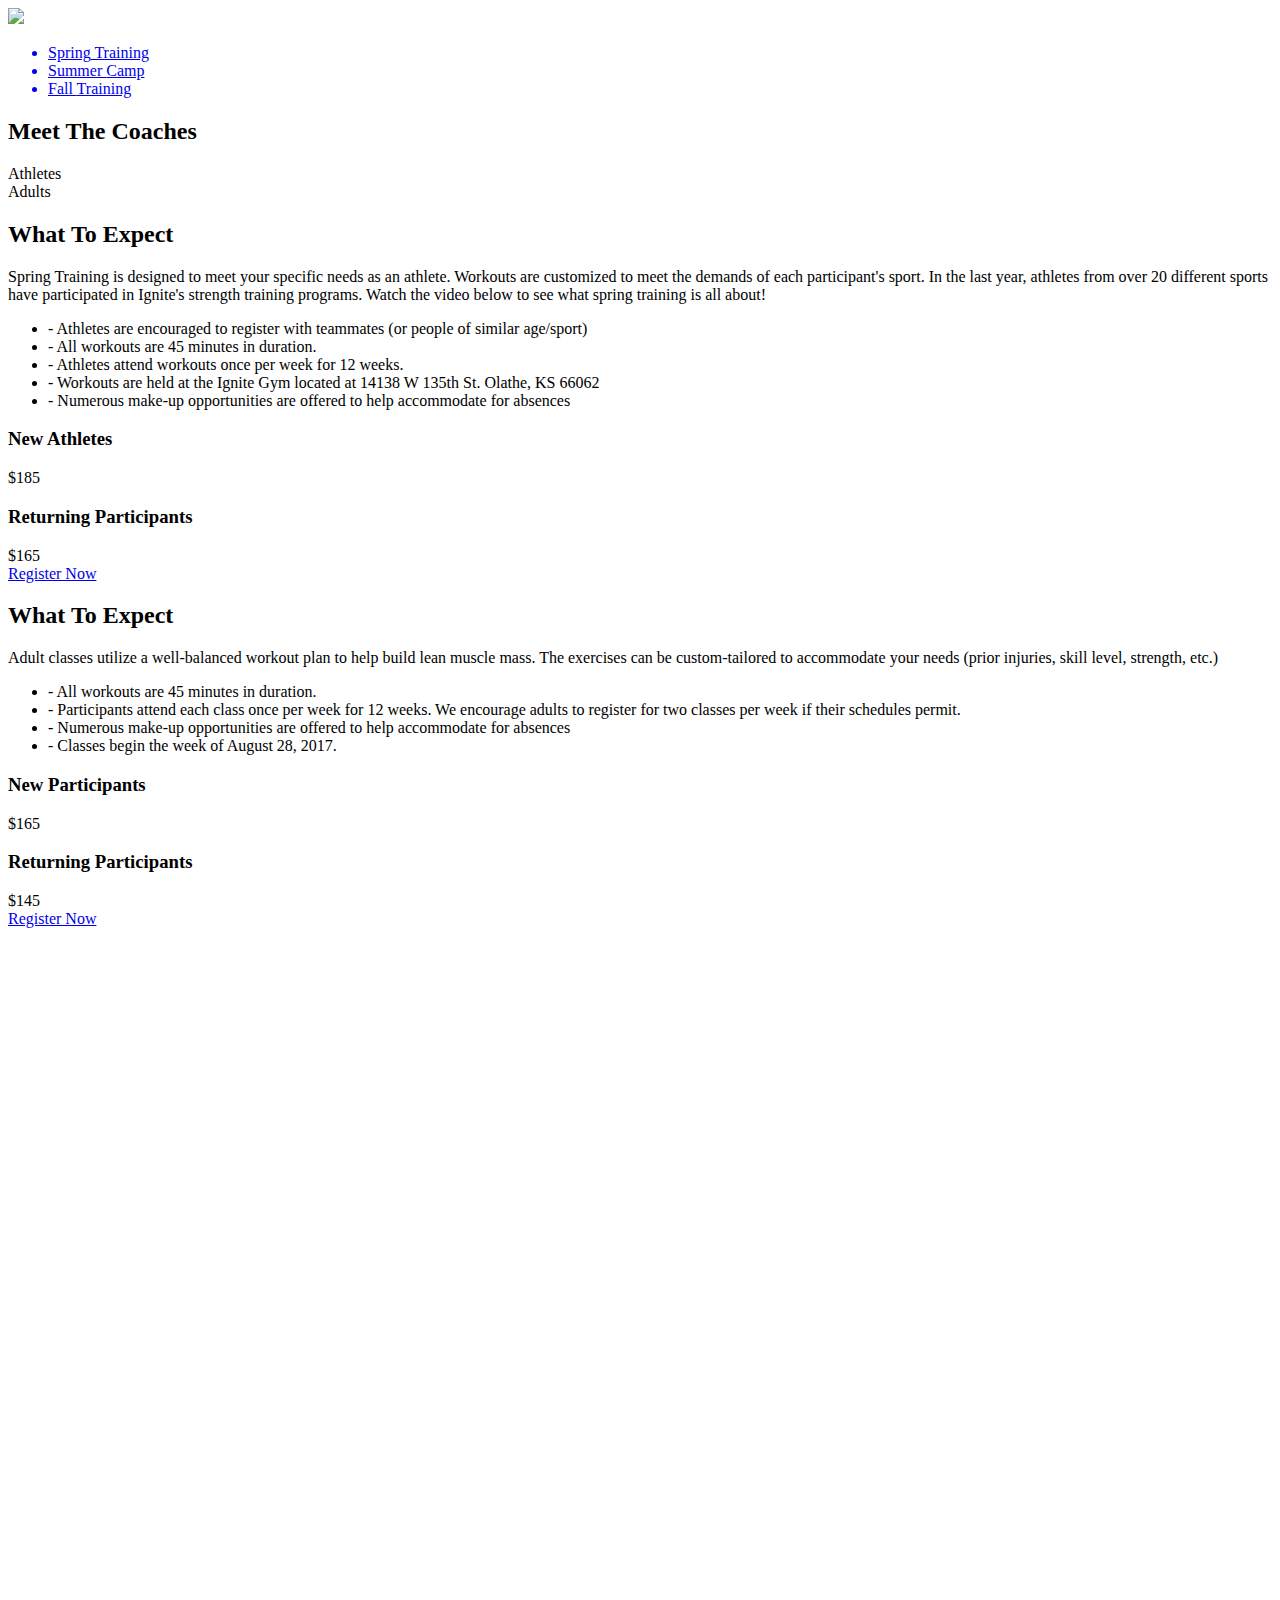
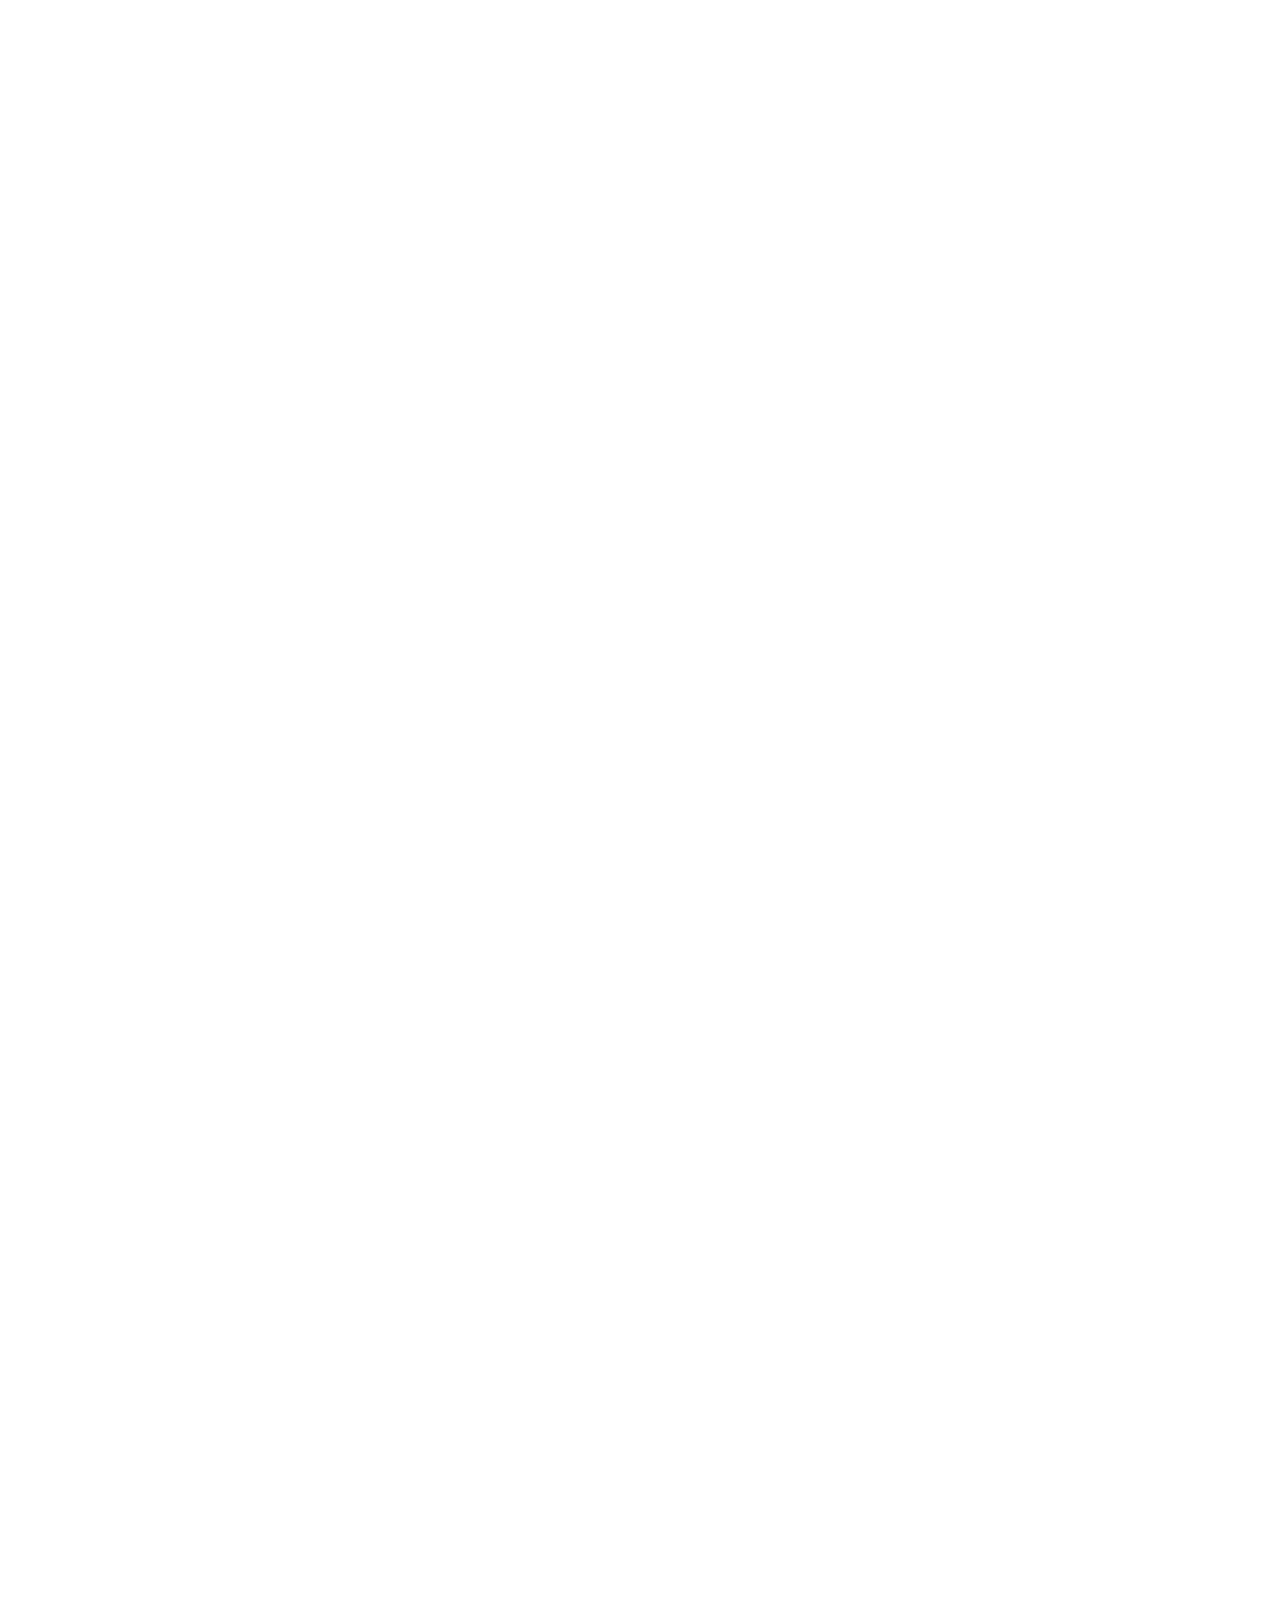
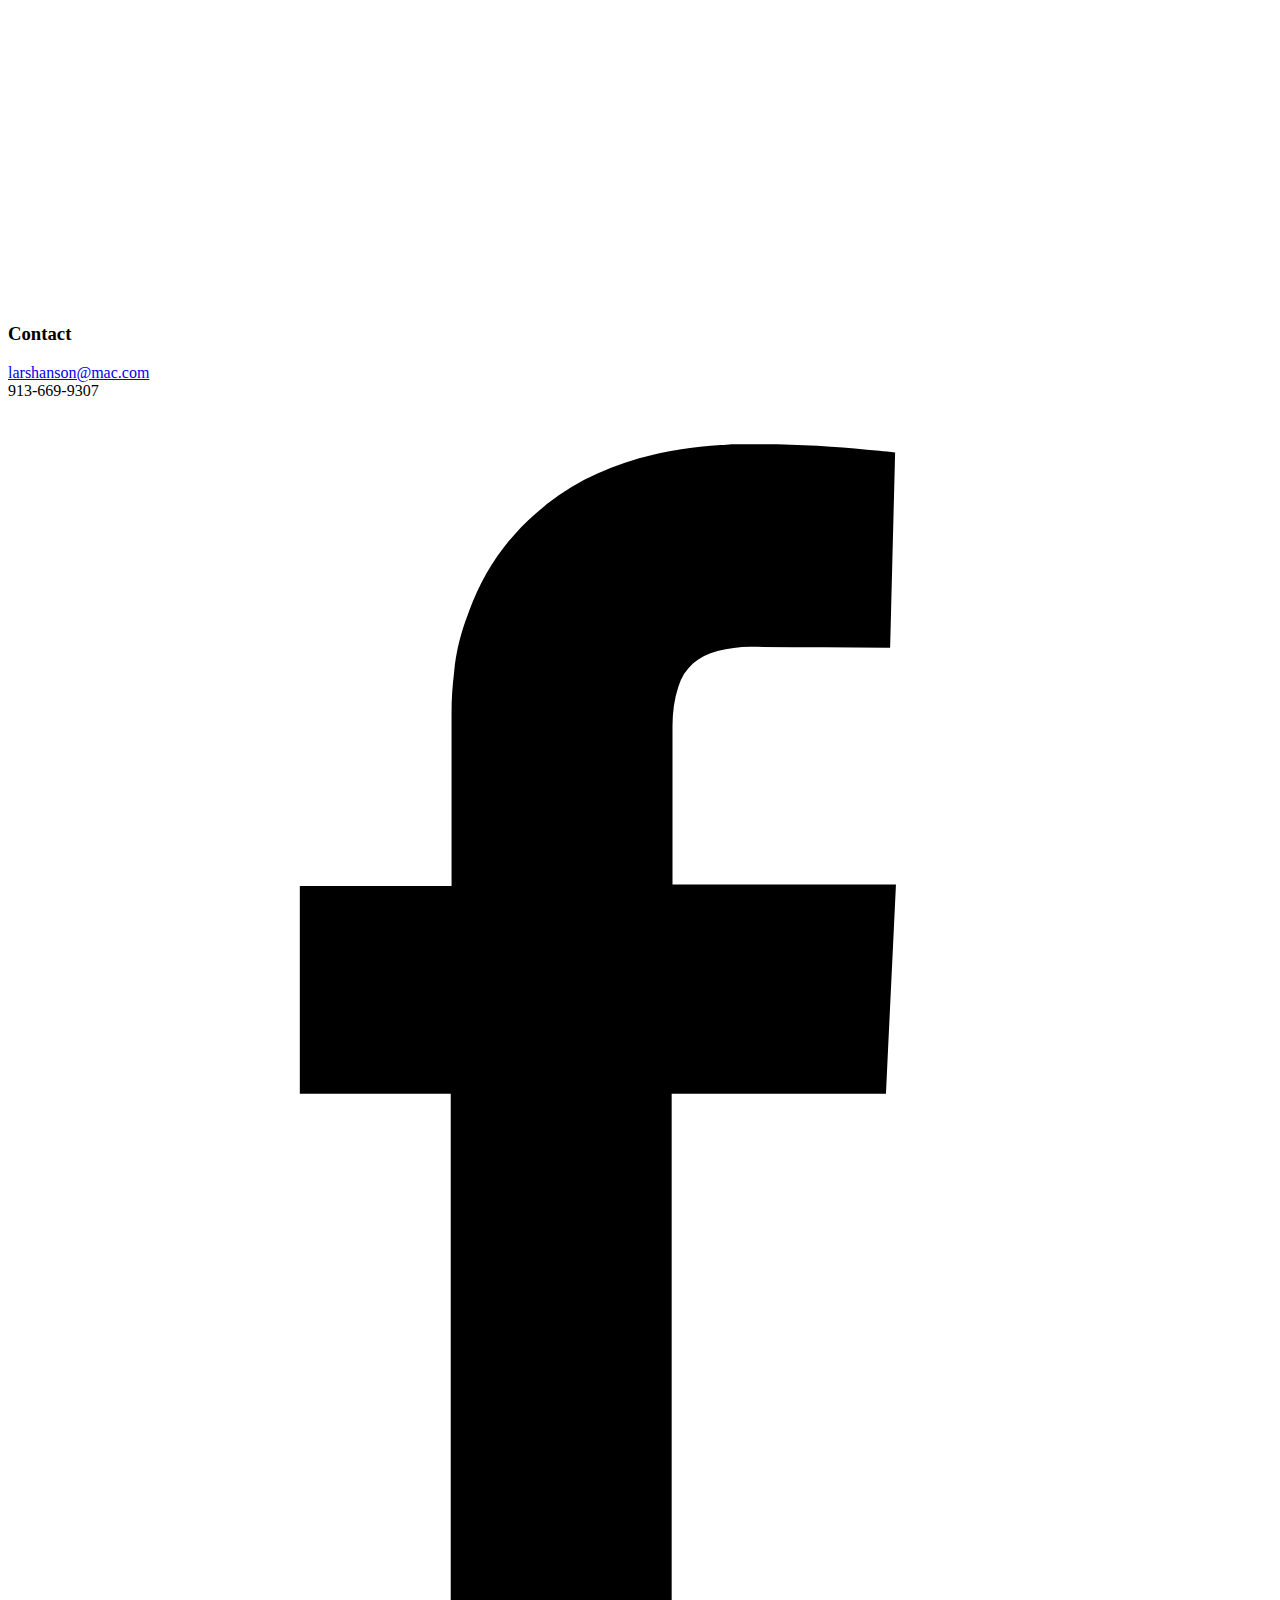
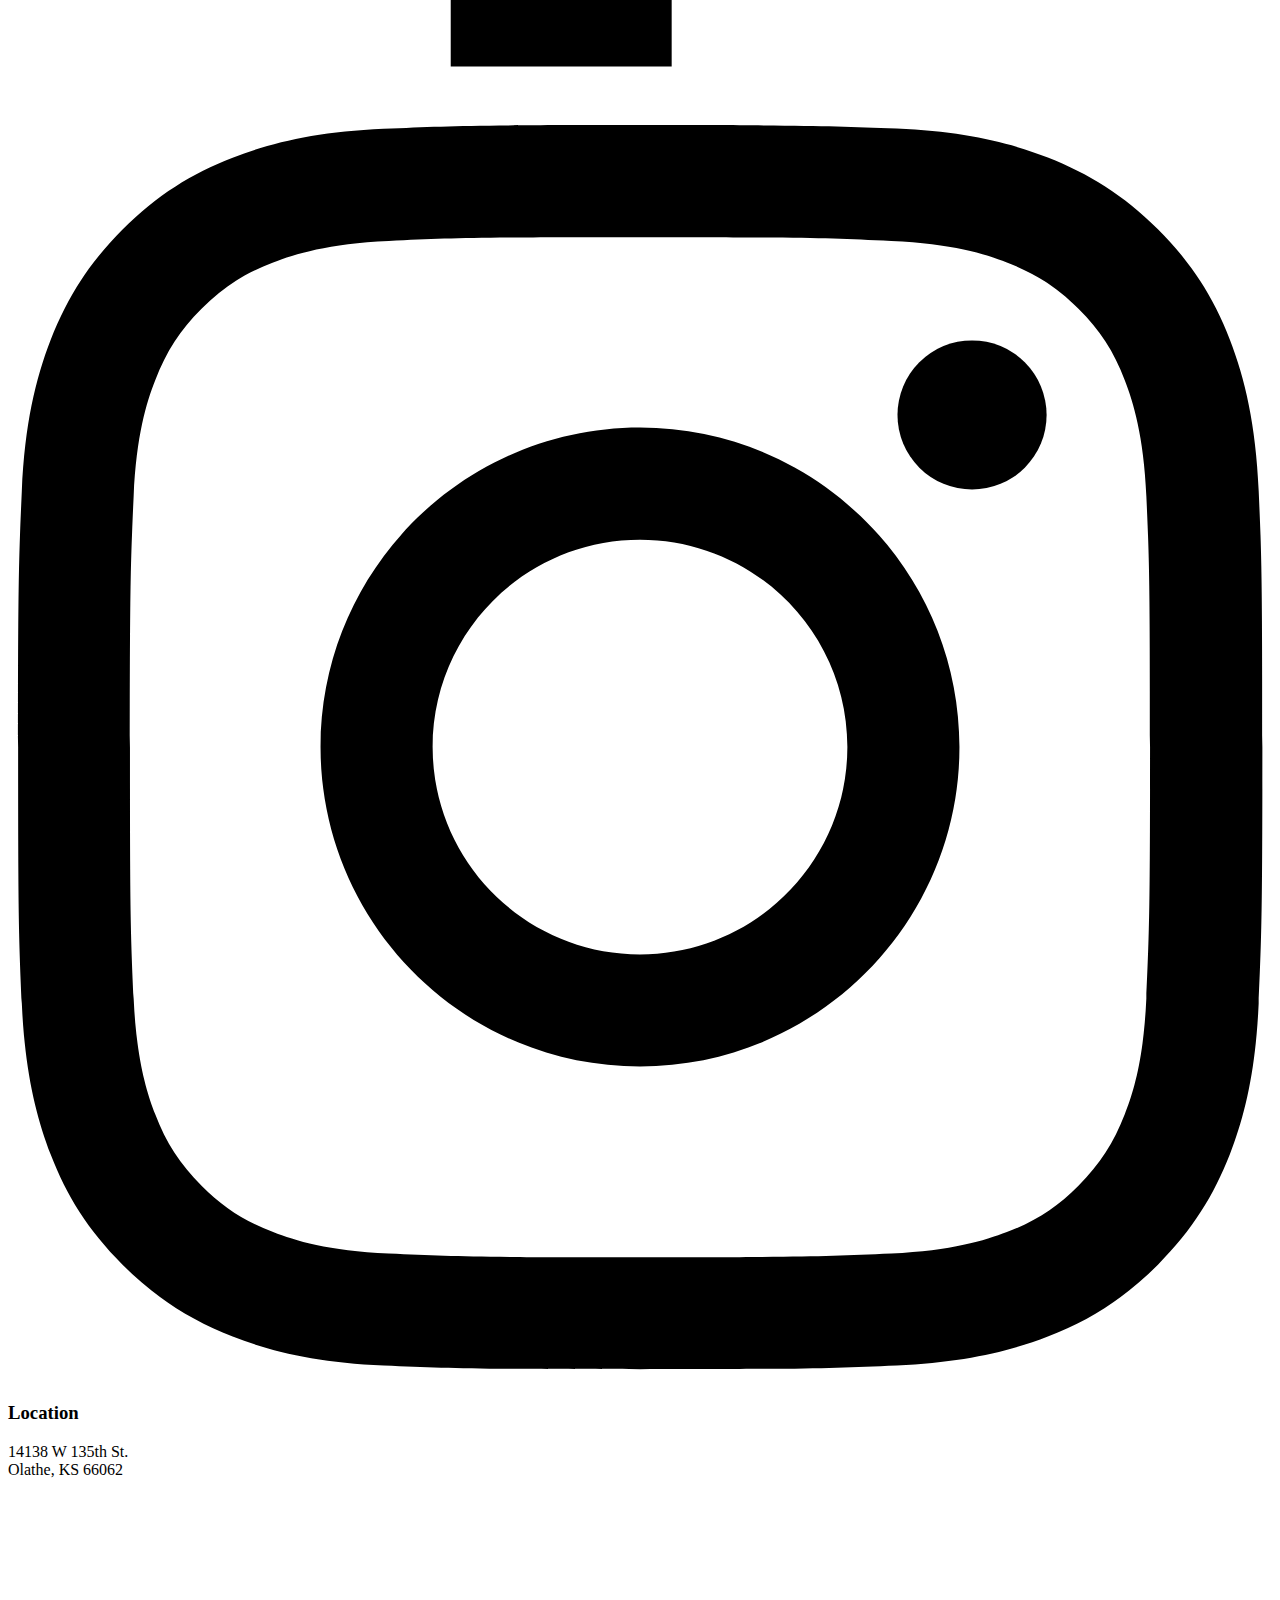
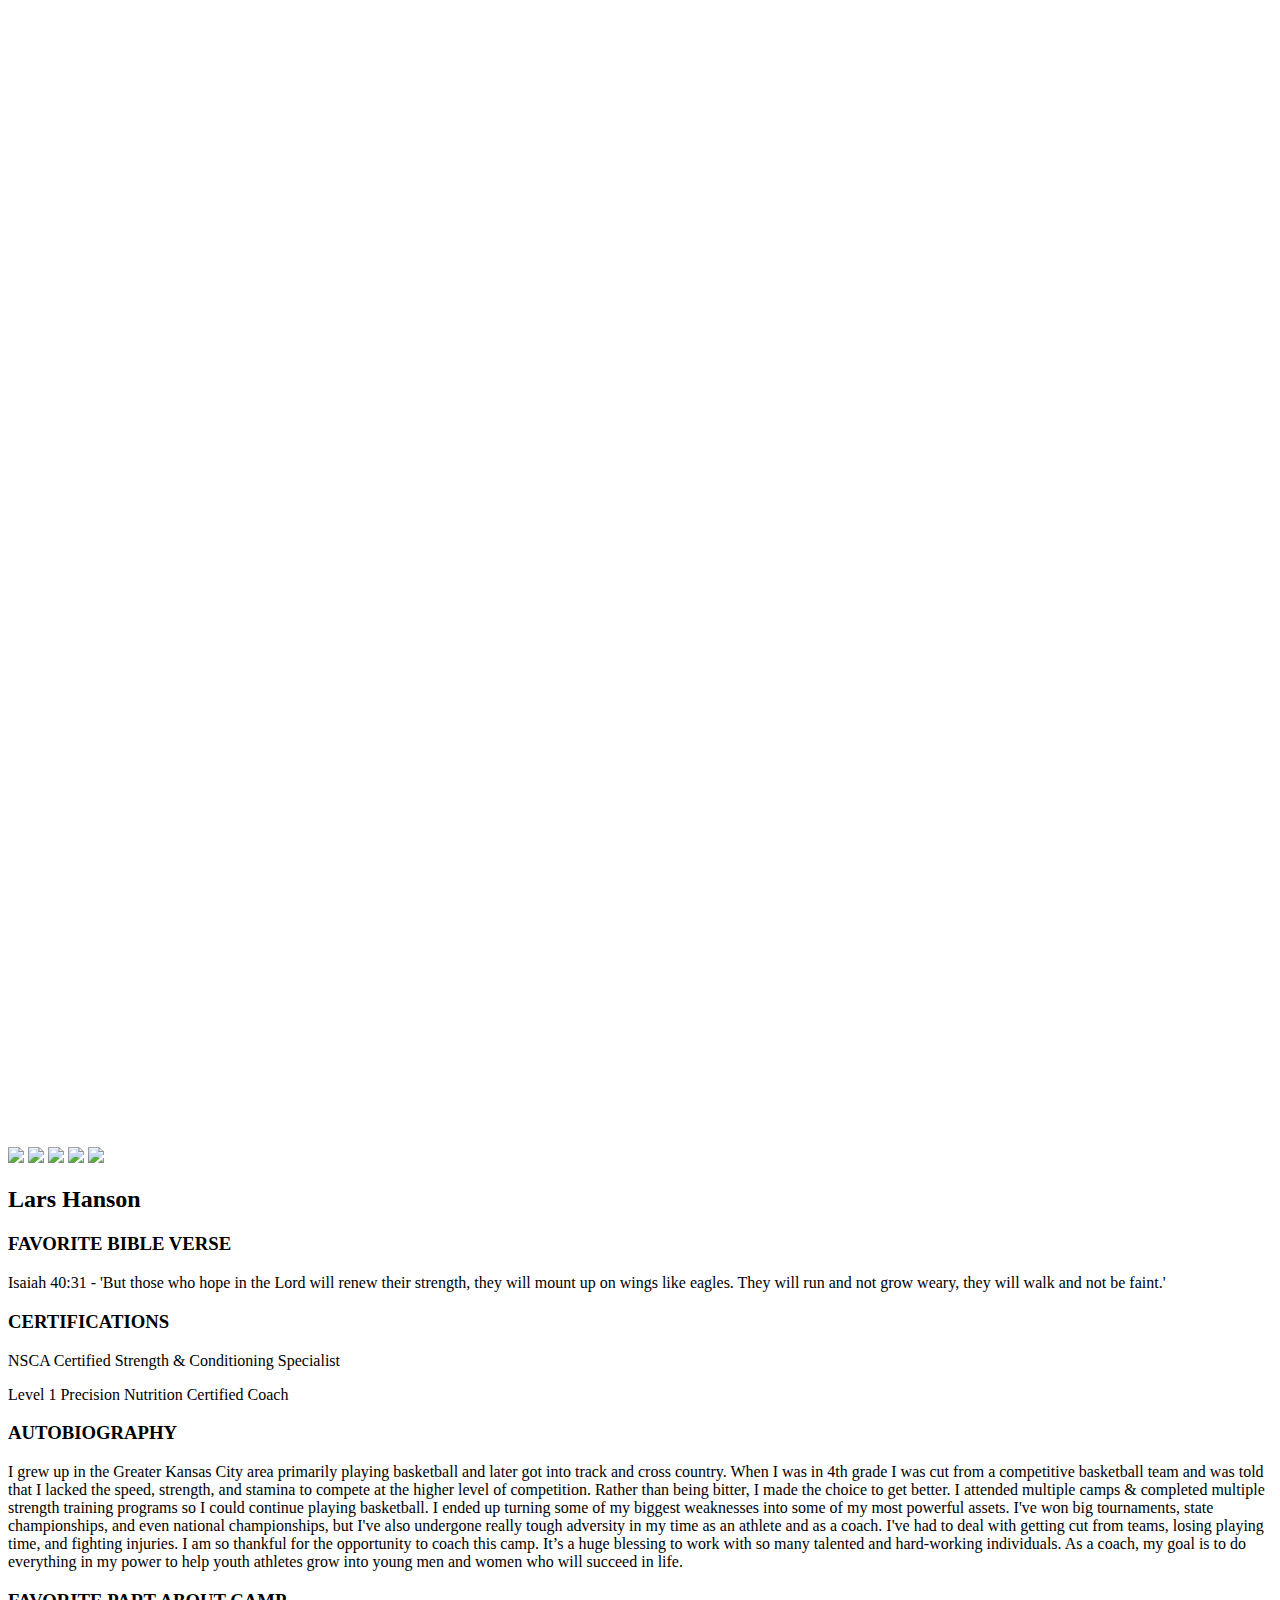
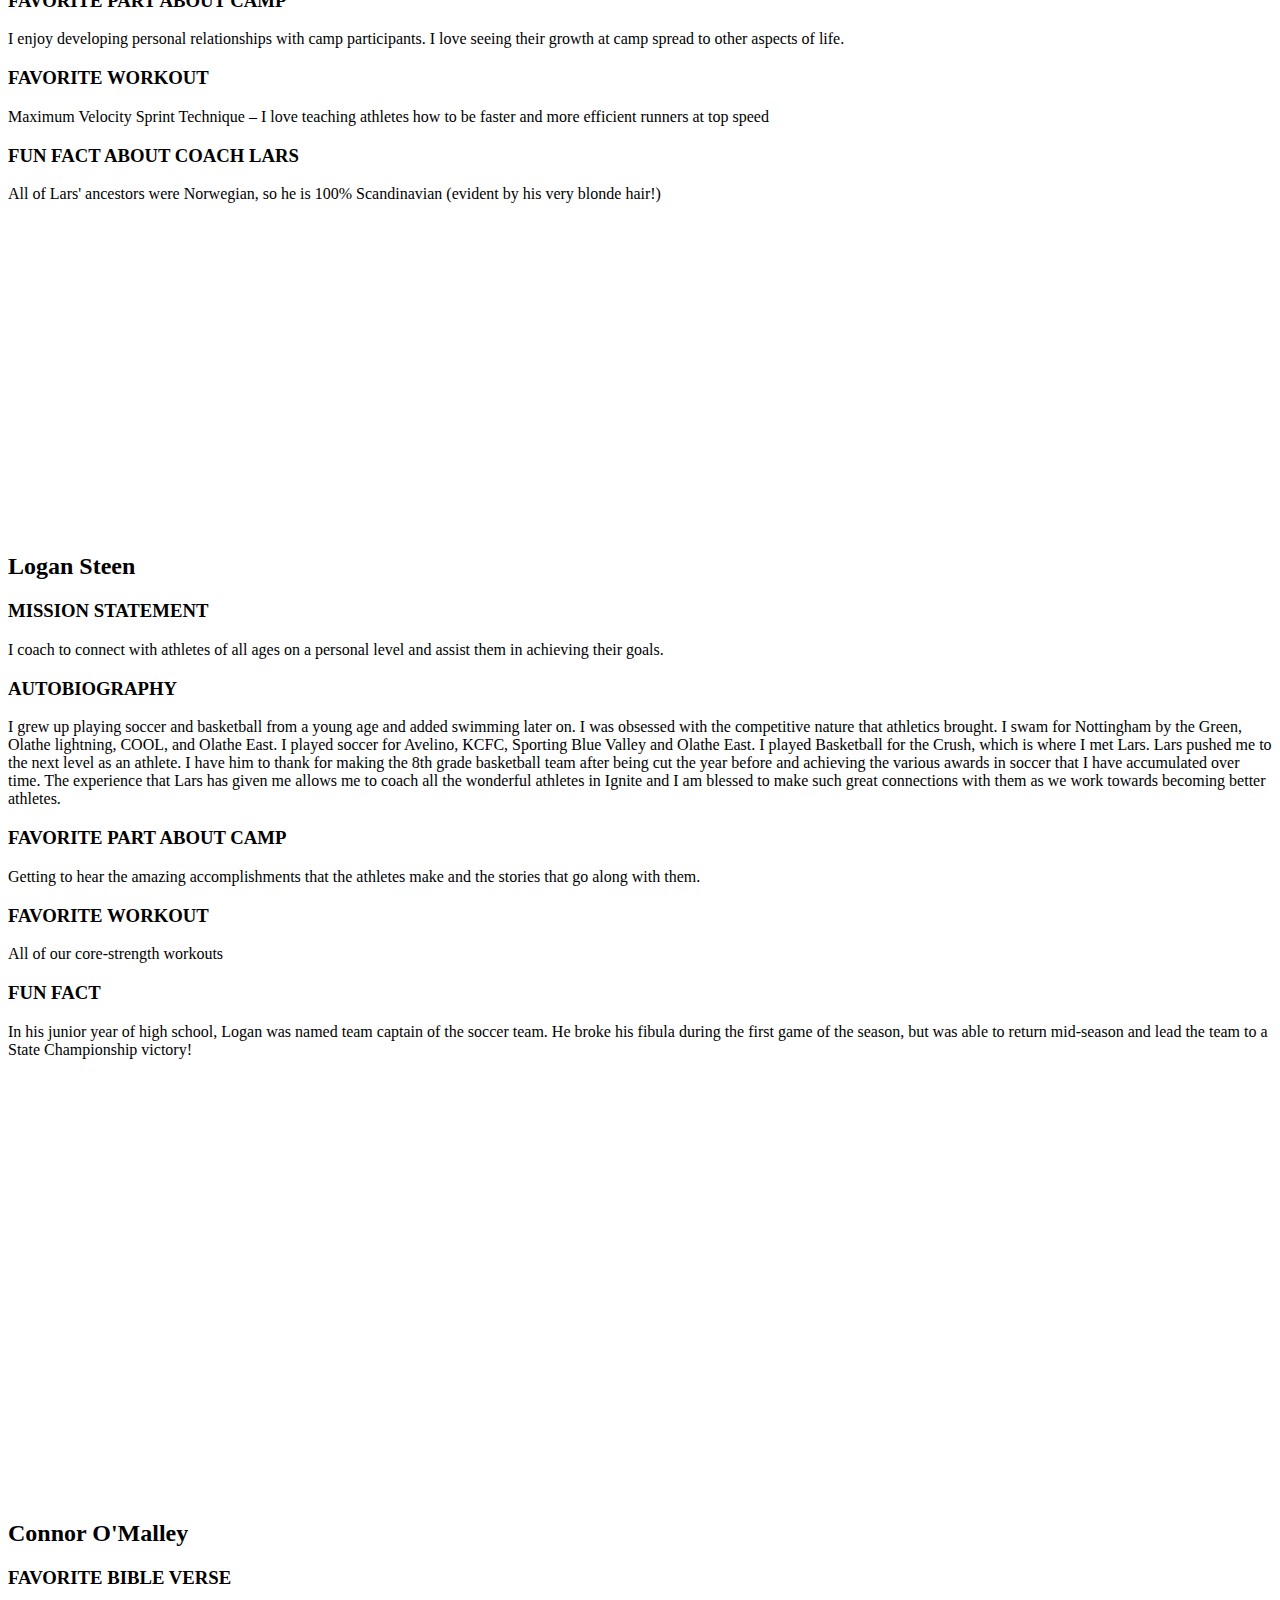
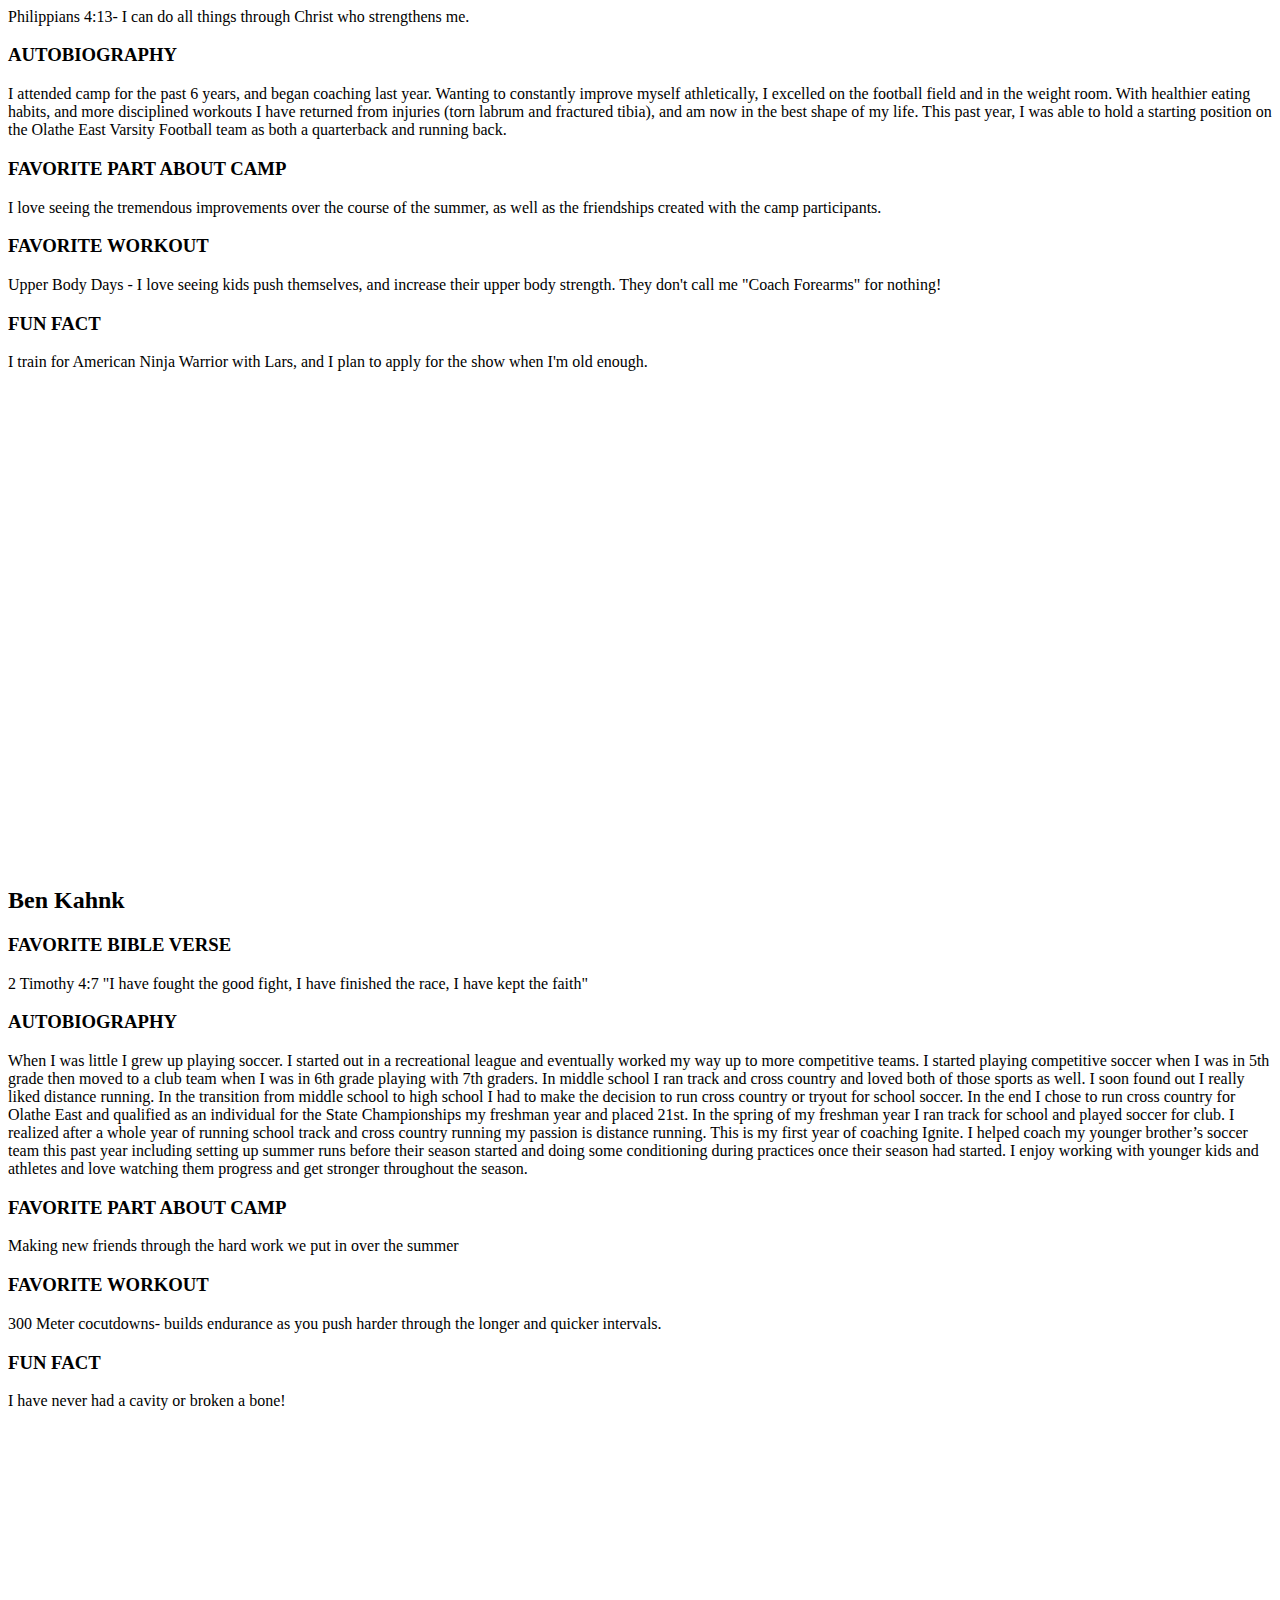
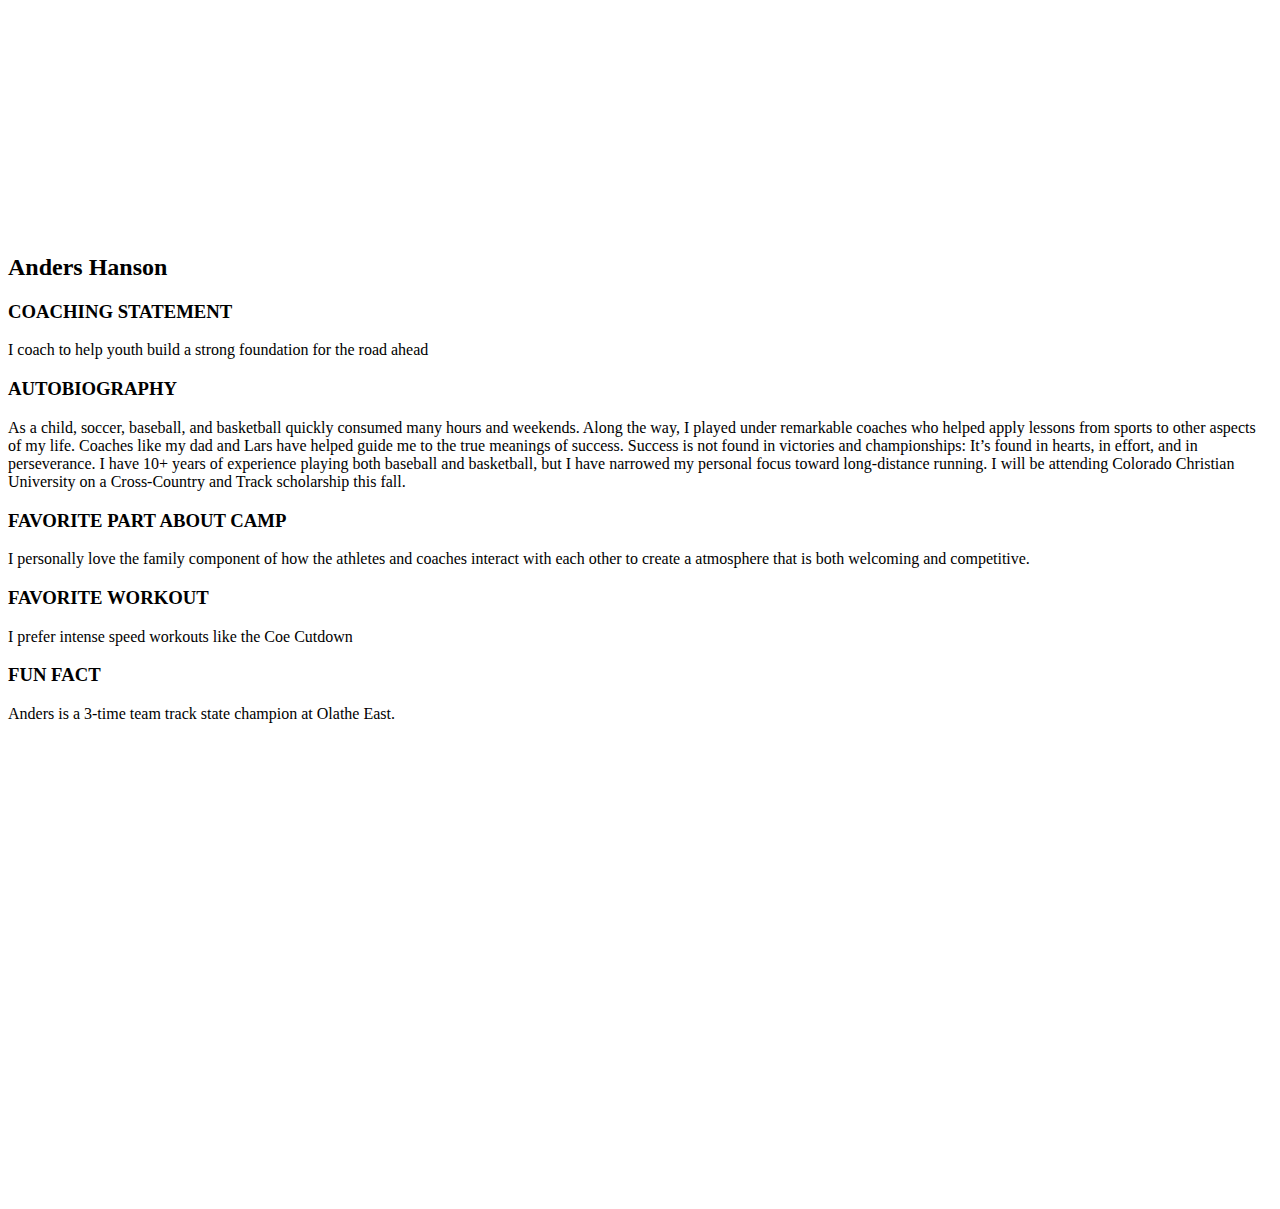
==== commit a5e860b3: "Update index.html" ====
--- a/index.html
+++ b/index.html
@@ -108,12 +108,12 @@
             </div>
             <div class="ig__info__prices__price">
               <h3>Returning Participants</h3>
-              <span>$140</span>
-            </div>
-          </div>
-        </div>
-      </div>
-      <a class="ig__info__register__cta" href="http://igniteyourgame.org/register-spring.html">Register Now</a>
+              <span>$145</span>
+            </div>
+          </div>
+        </div>
+      </div>
+      <a class="ig__info__register__cta" href="http://igniteyourgame.org/register-spring-adults.html">Register Now</a>
 
     </section>
 
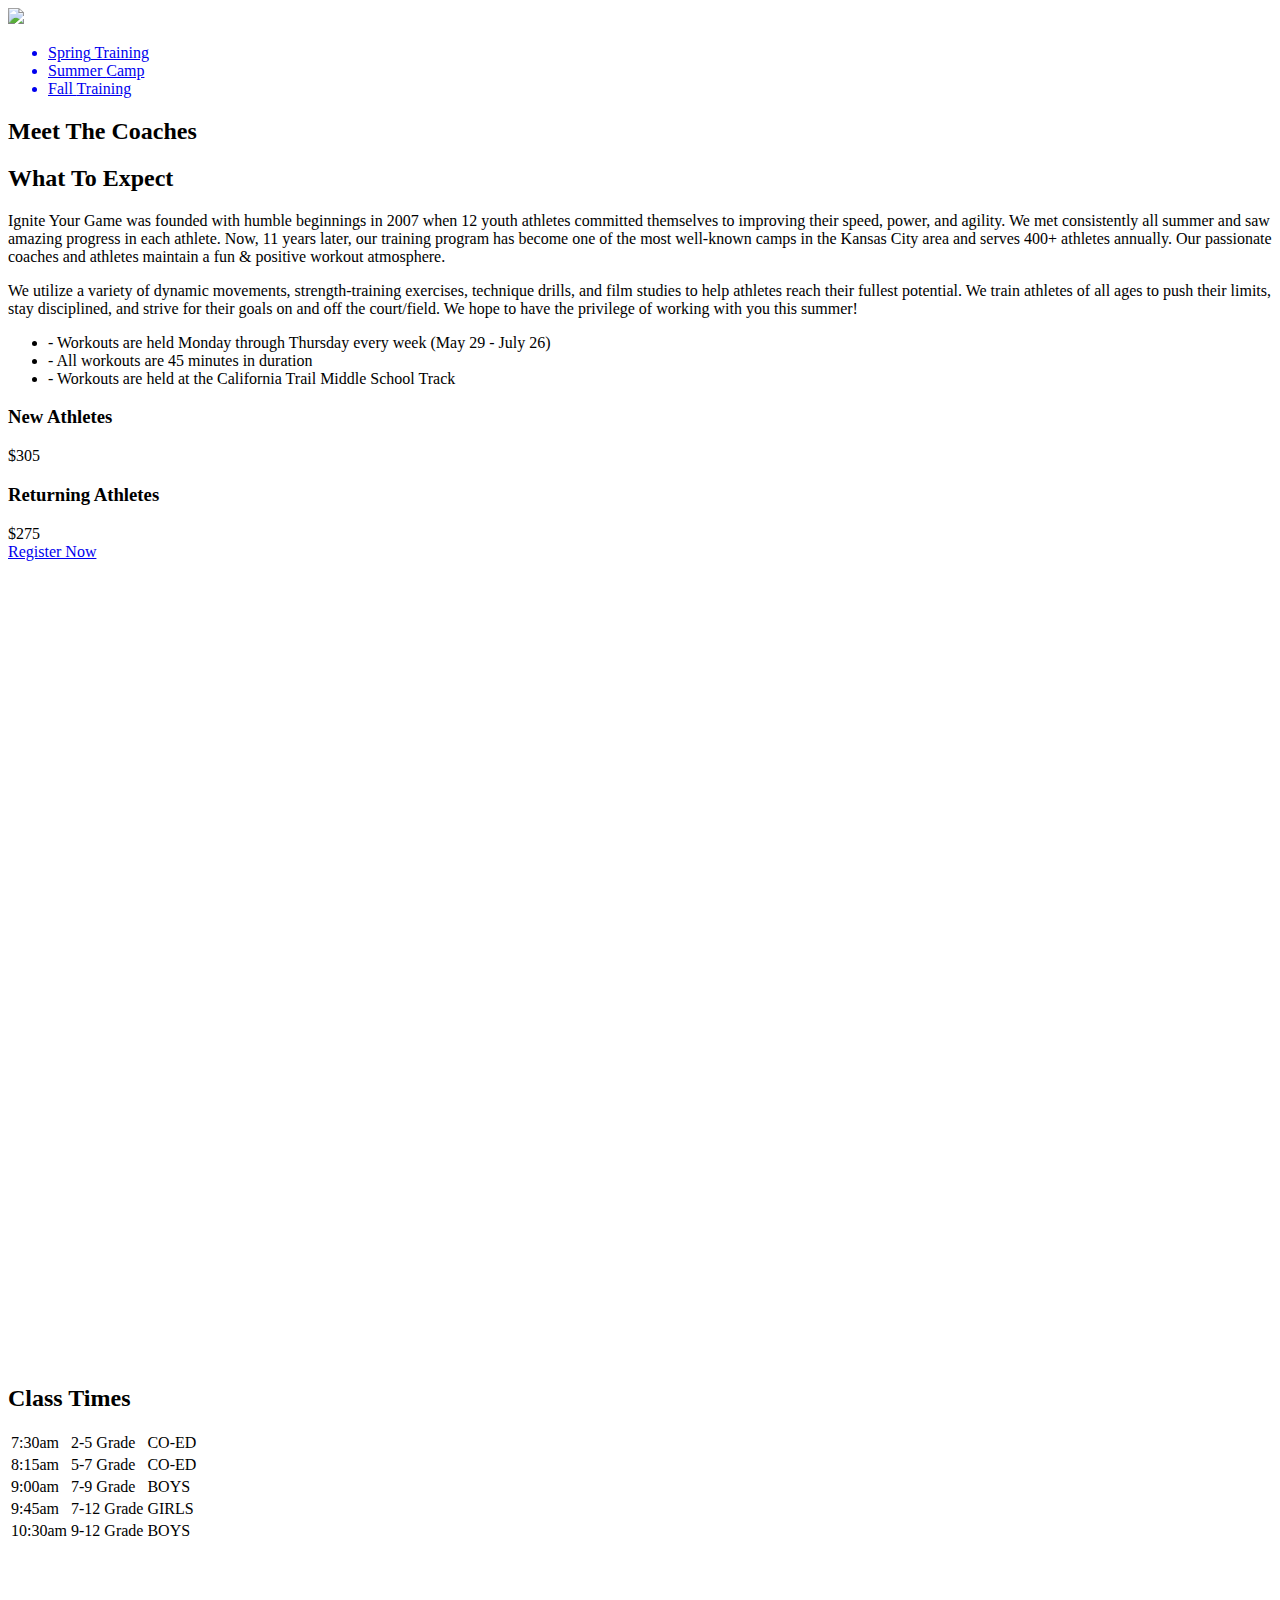
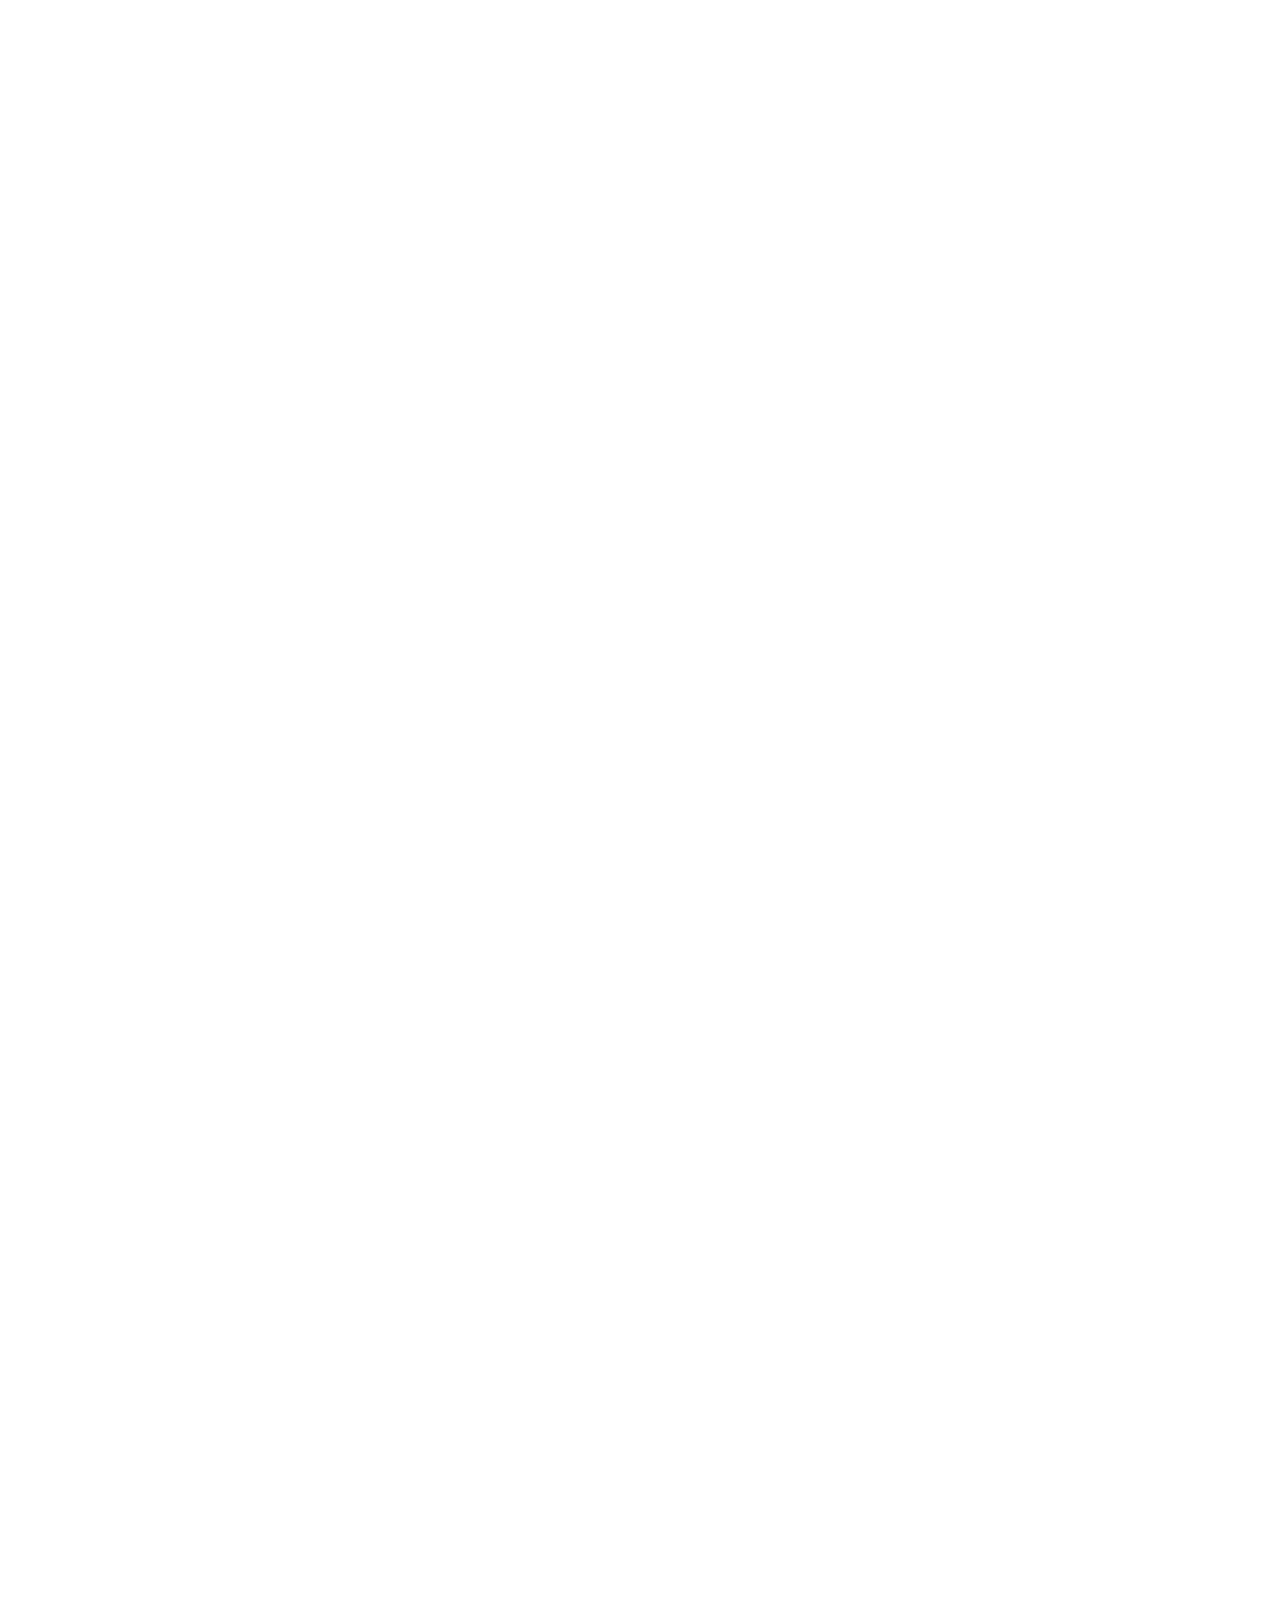
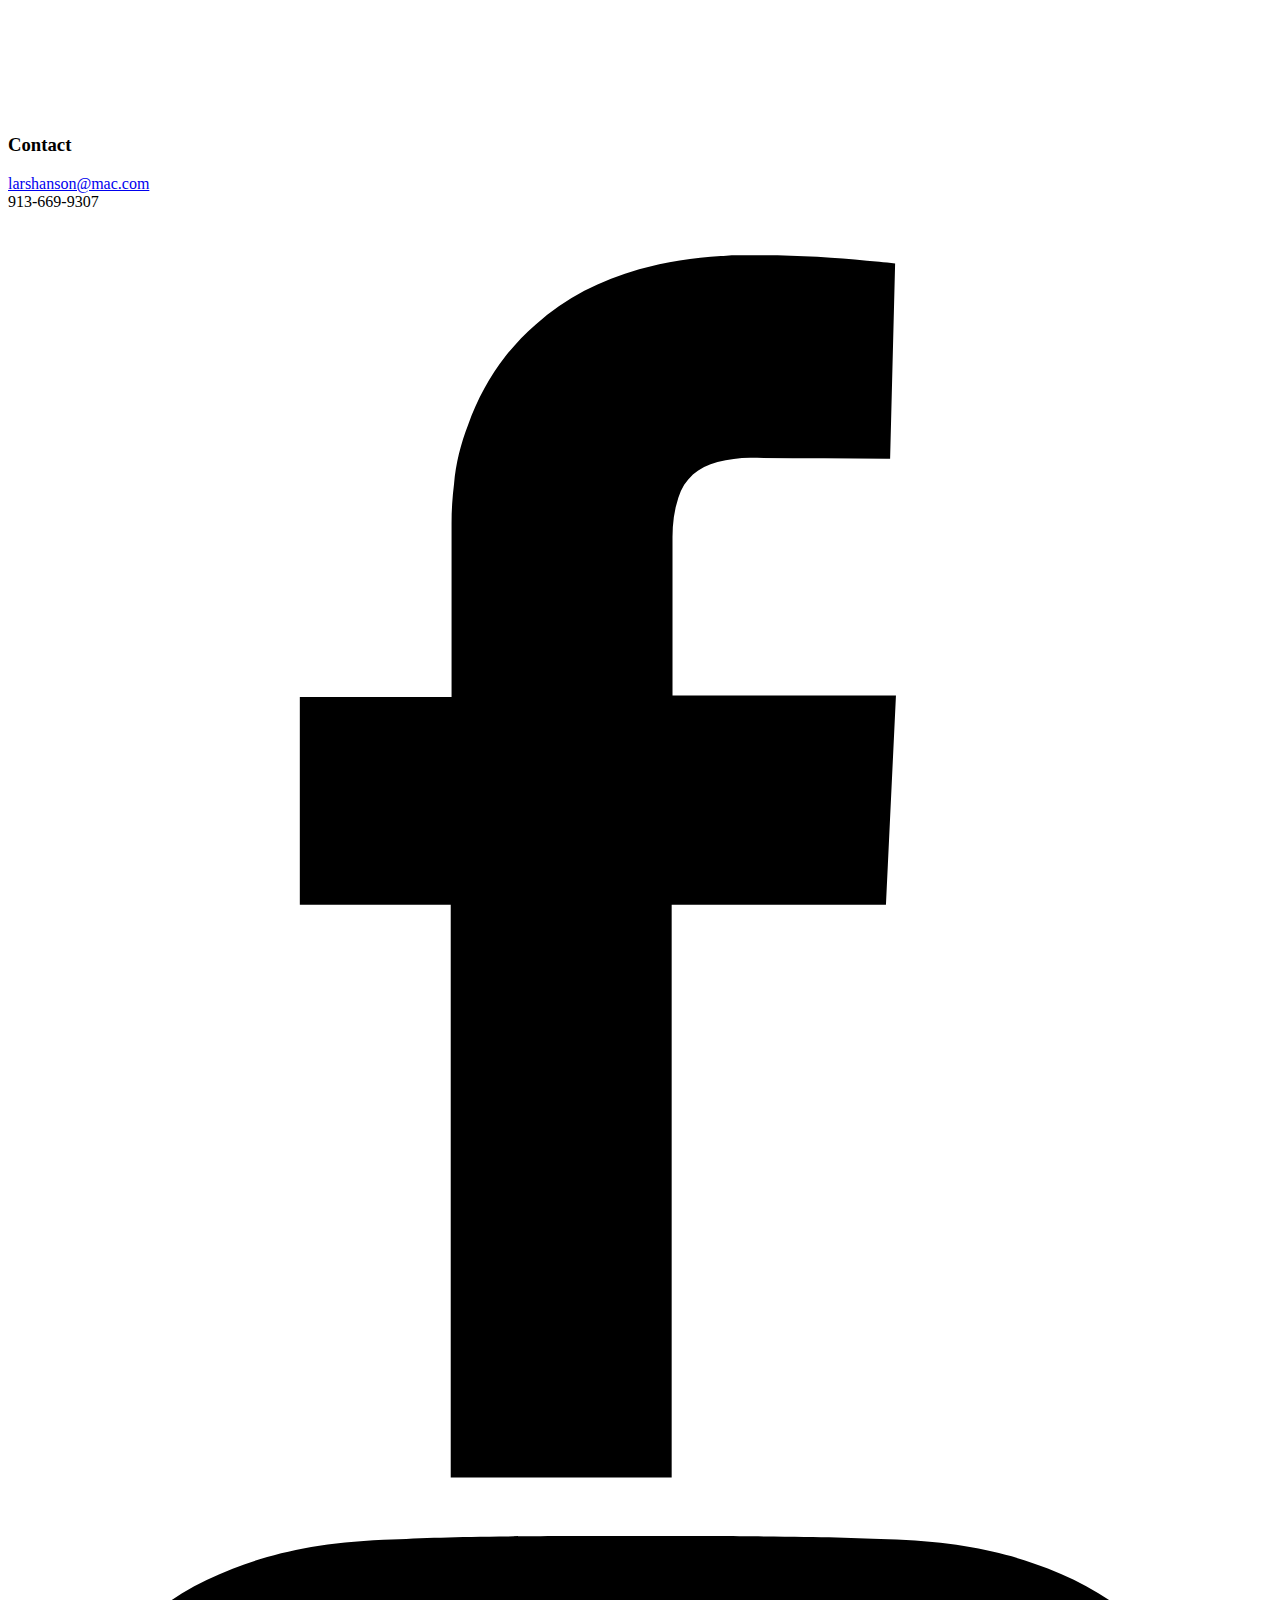
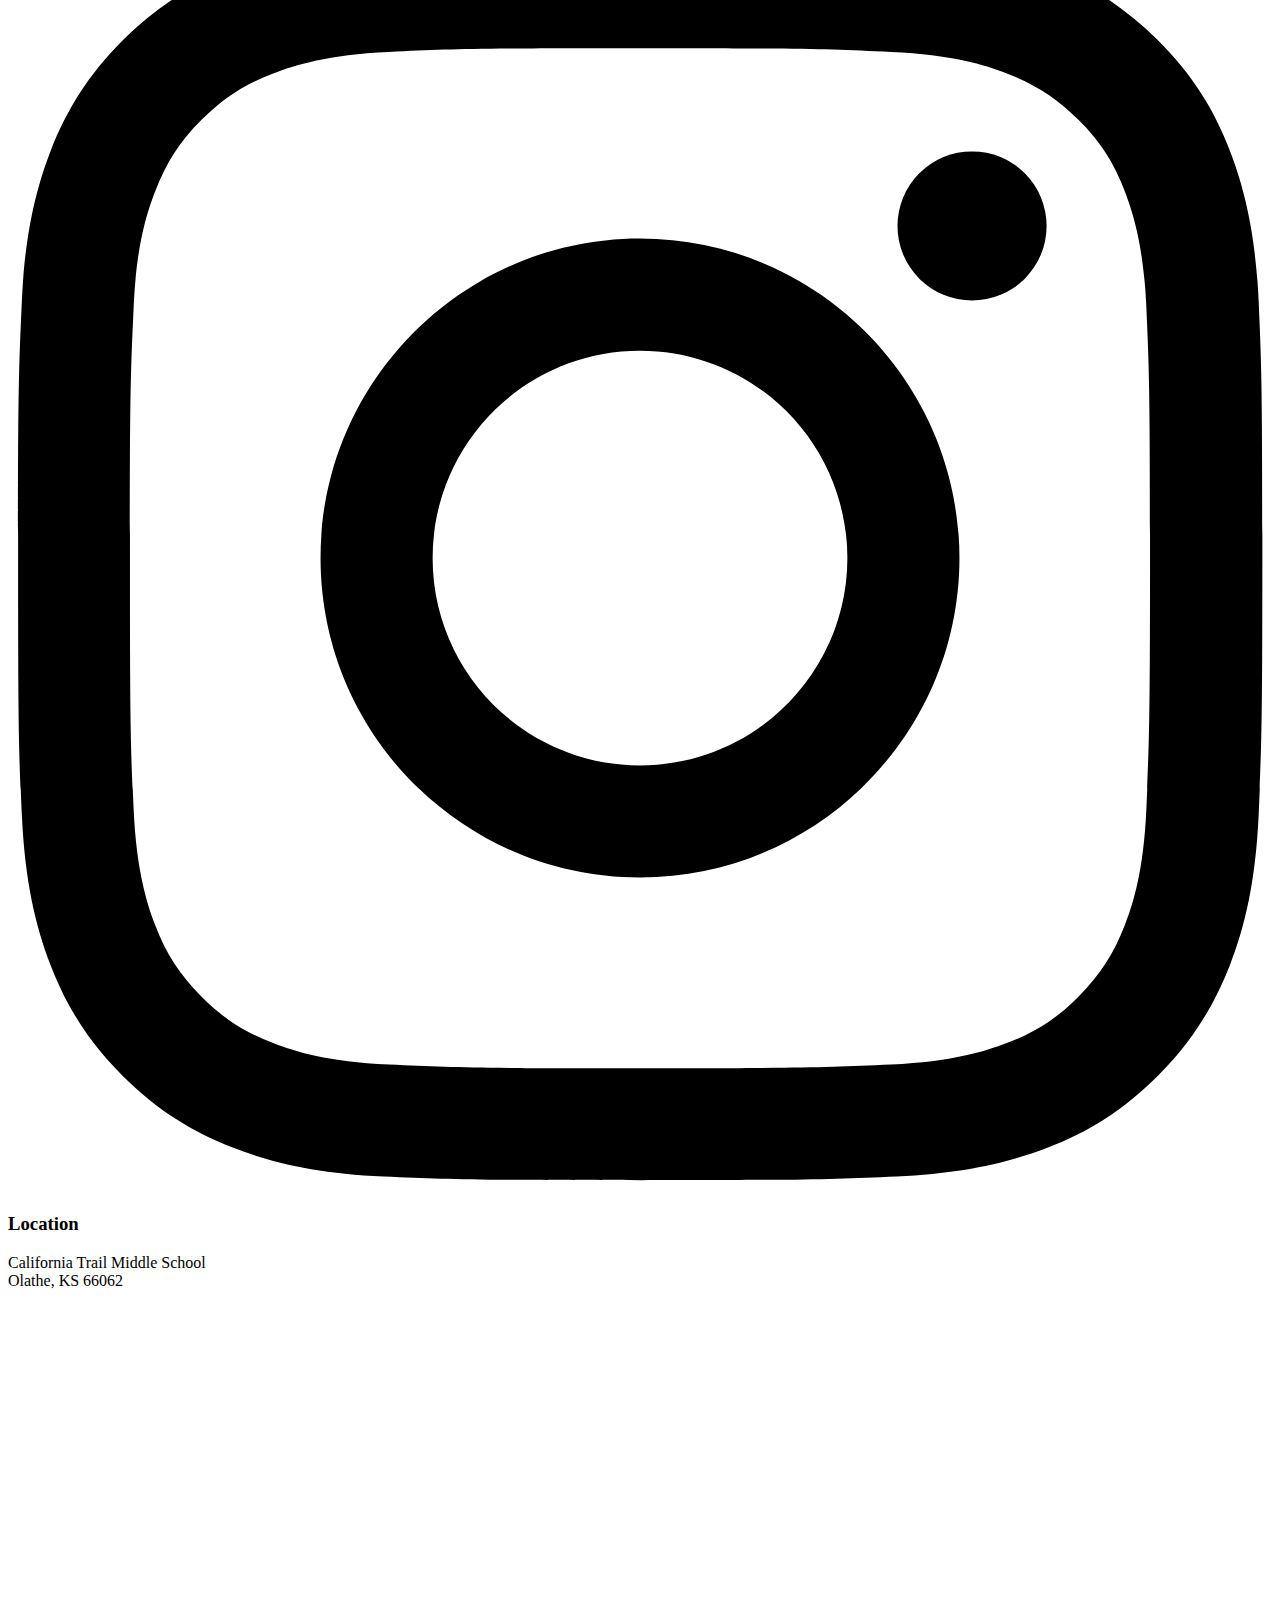
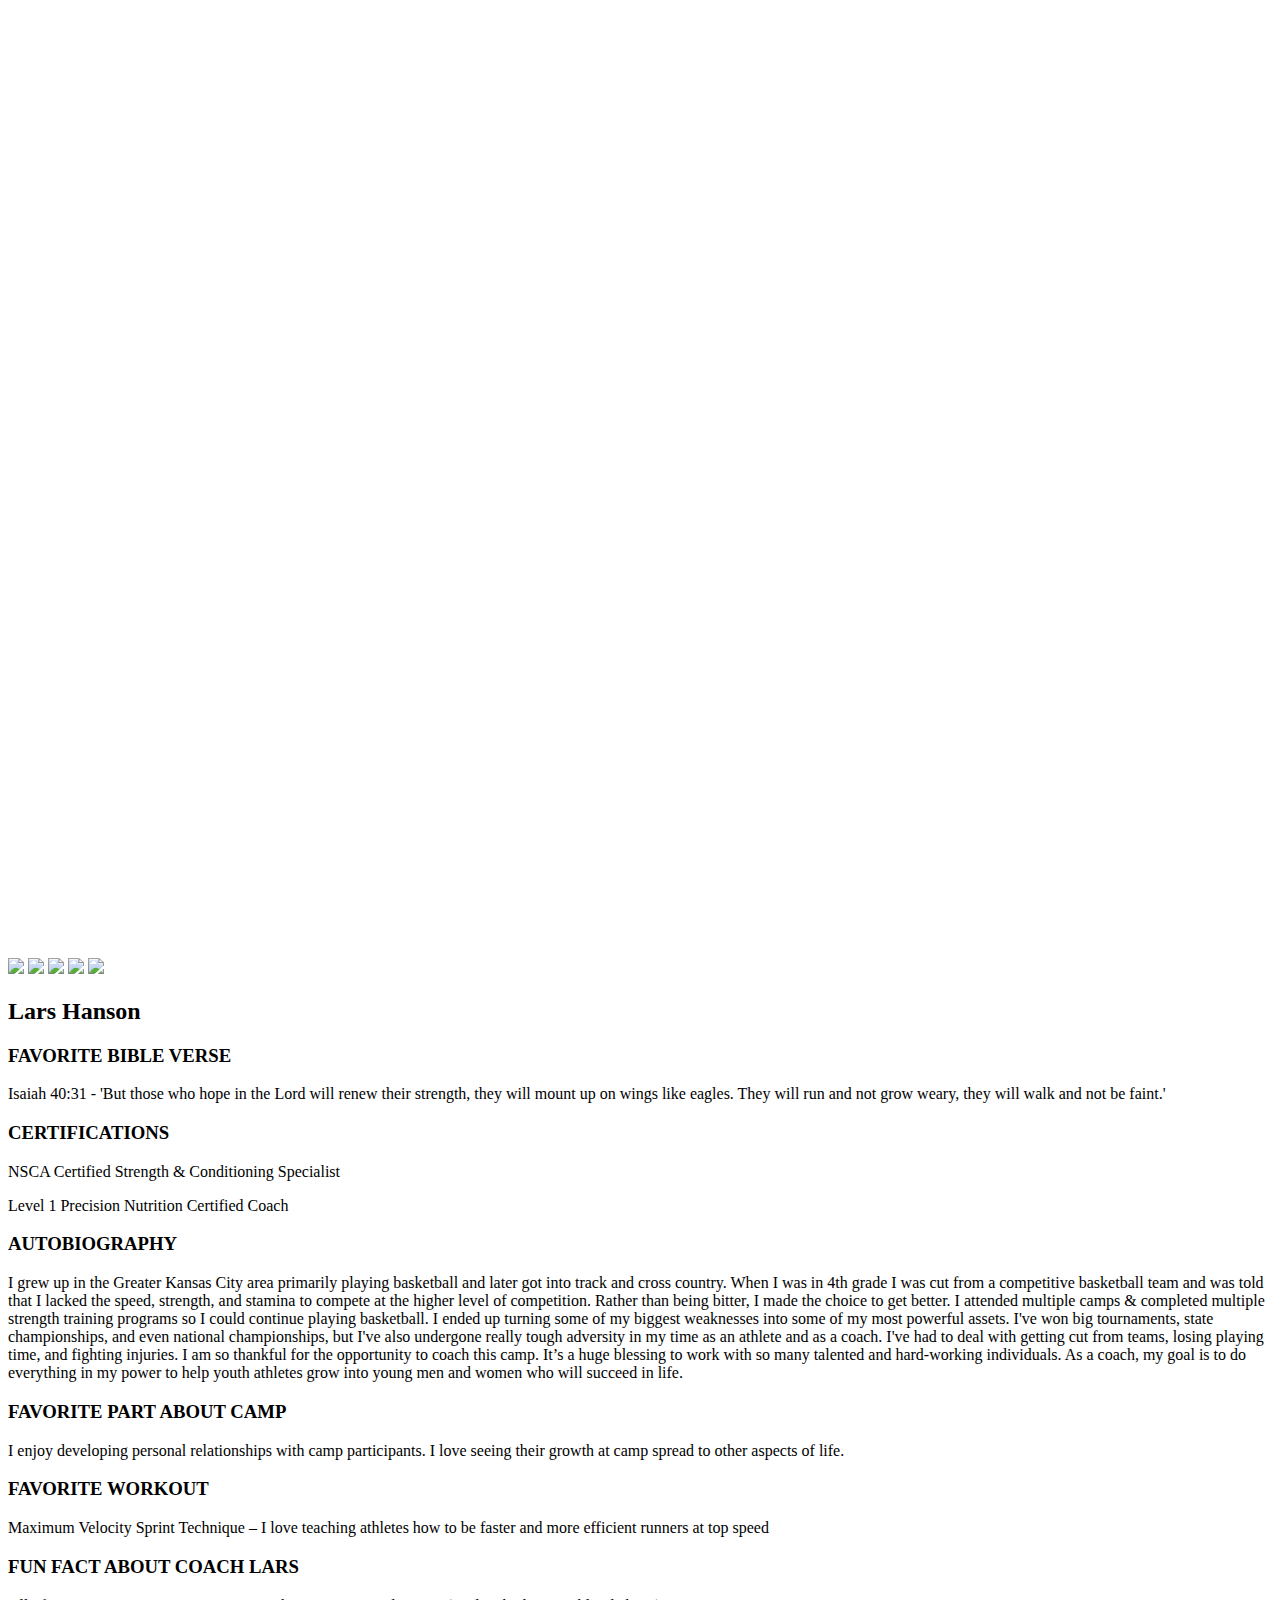
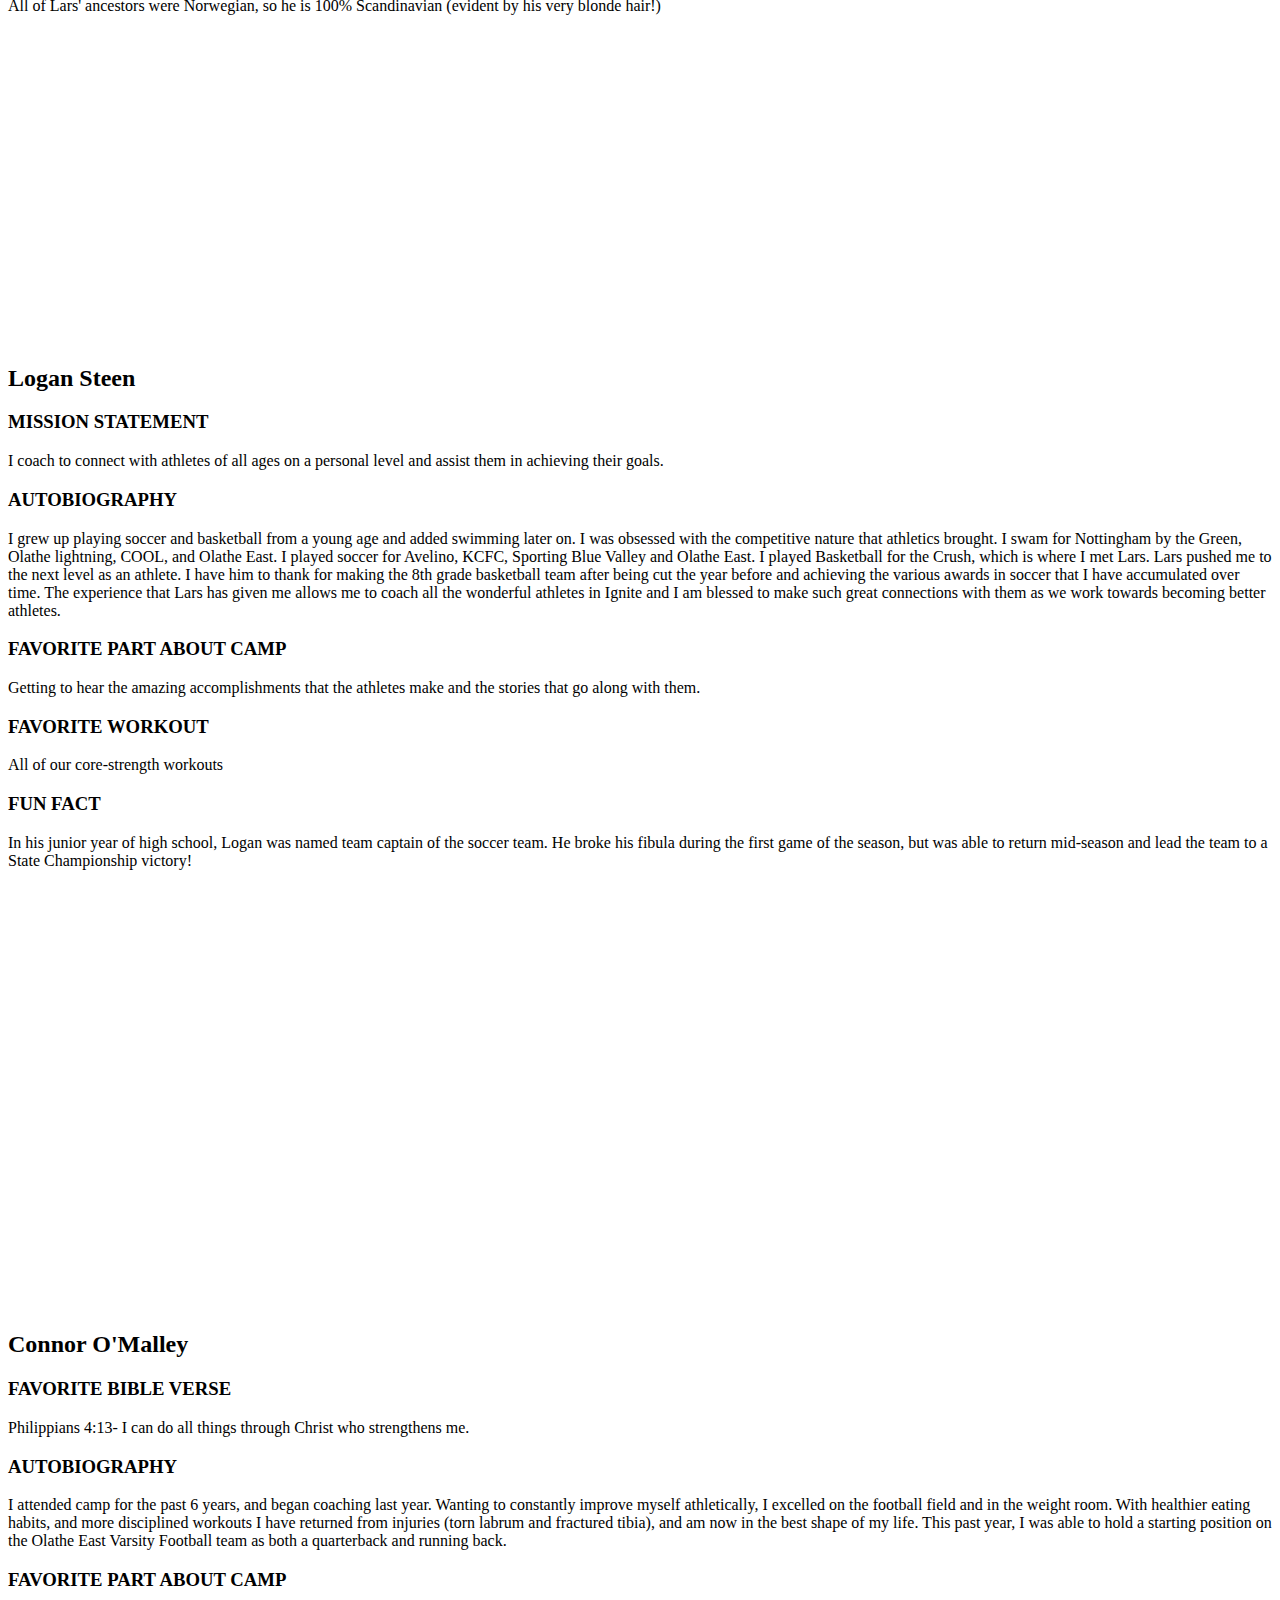
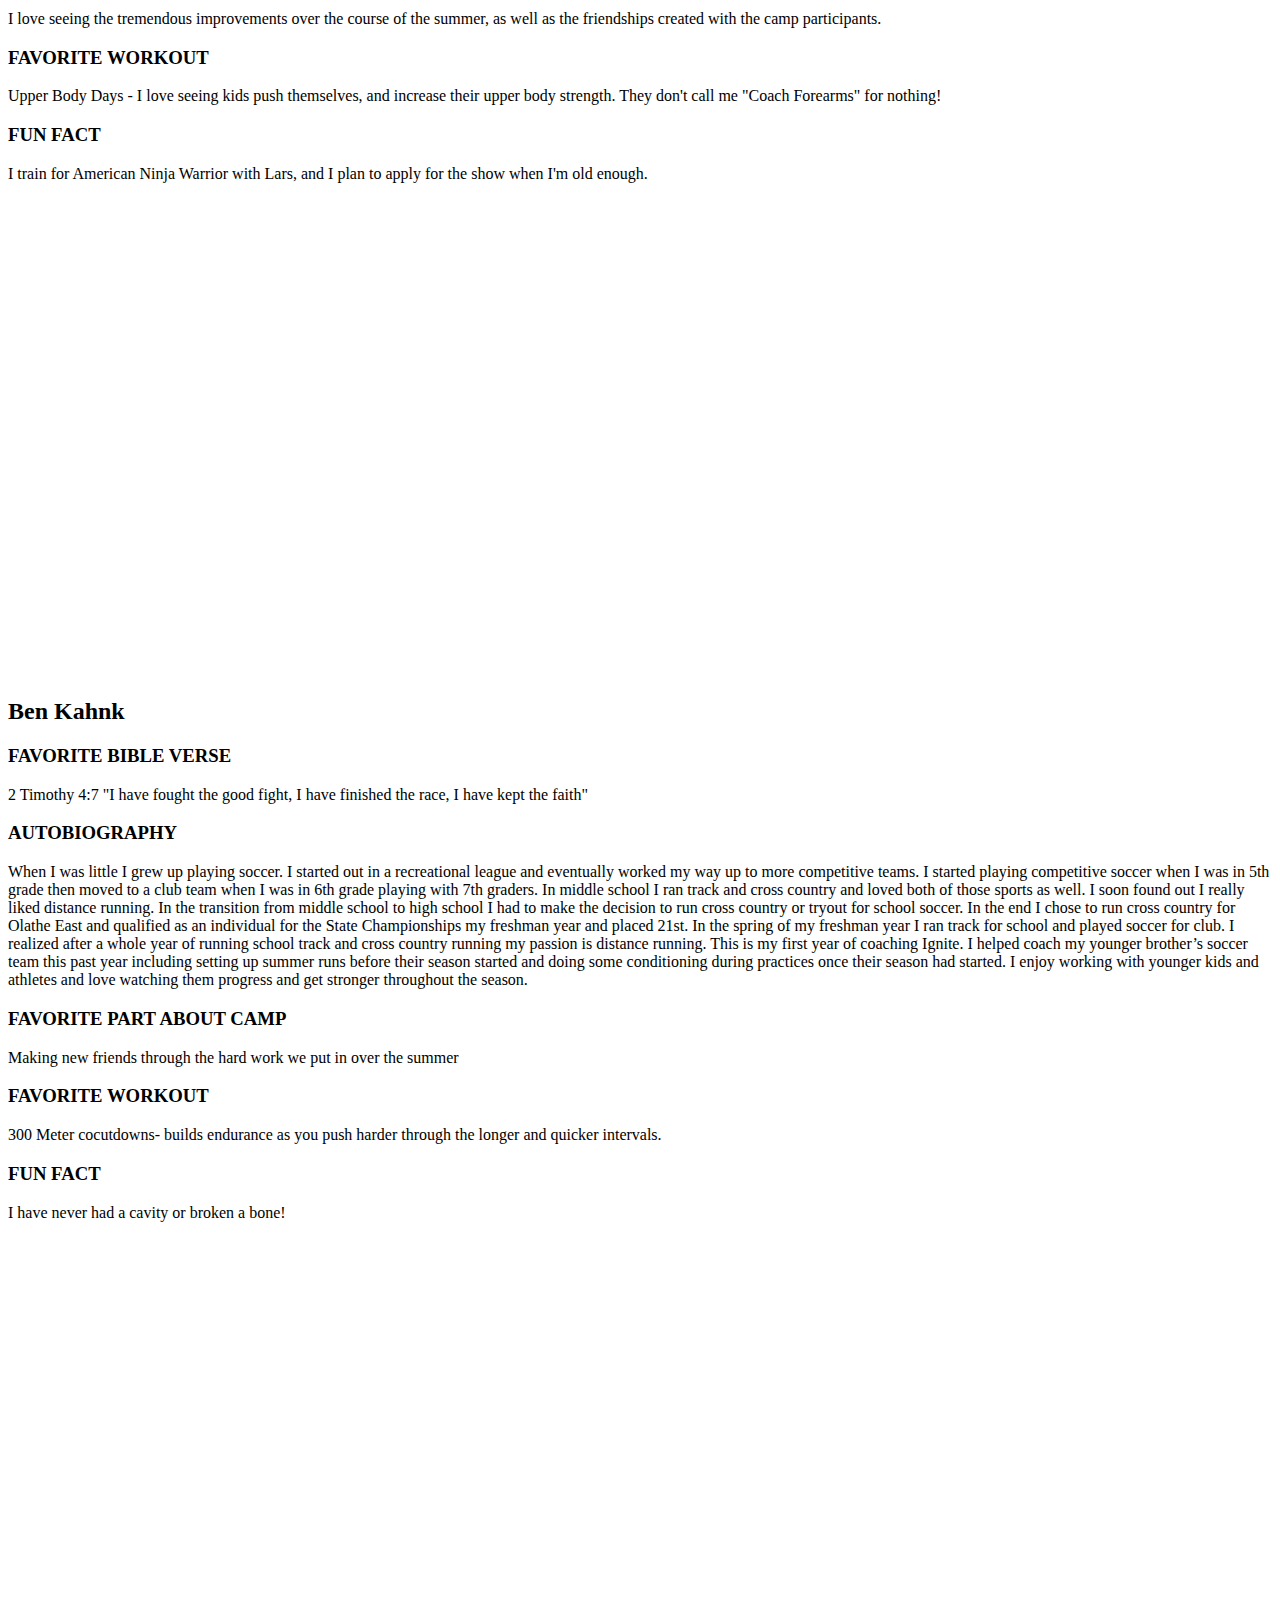
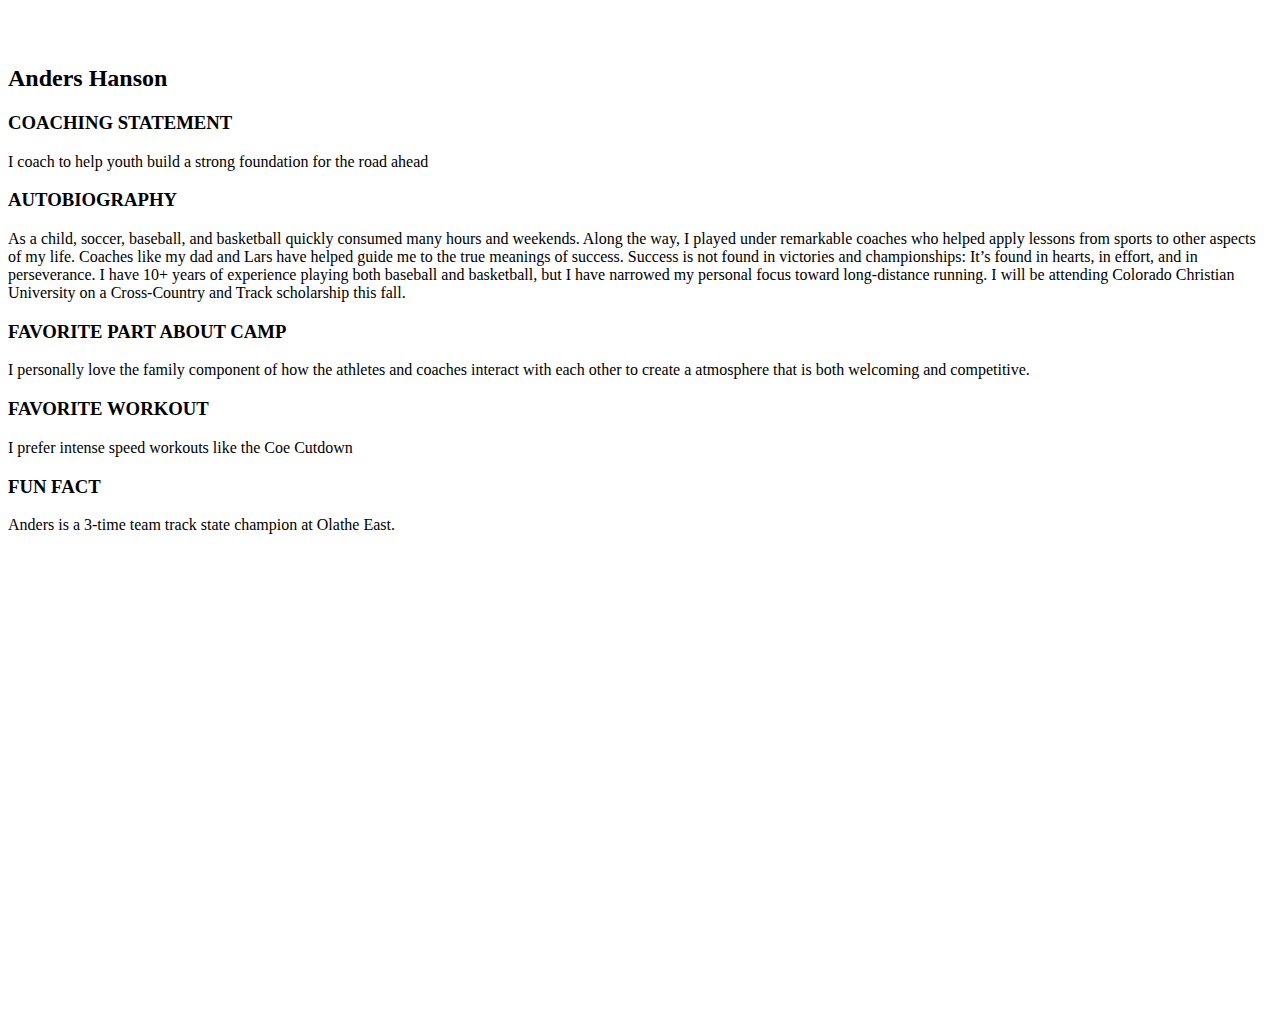
==== commit 83e6186e: "Update and rename summer.html to index.html" ====
--- a/index.html
+++ b/index.html
@@ -8,6 +8,7 @@
     <meta name="description" content="Ignite Your Game is a strength training program for youth athletes between the ages of 8-18. Our summer camps and after-school training programs are designed to take your athletic performance to the next level.">
     <link href="https://fonts.googleapis.com/css?family=Ubuntu:500i,700i" rel="stylesheet">
     <link href="https://fonts.googleapis.com/css?family=Open+Sans:300,300i" rel="stylesheet">
+    <meta name="google-site-verification" content="x8ZILVh_cdh-i9qVu-FvKPtEud4lkt8UBouoz-AQ8uQ" />
     <script>
       (function(i,s,o,g,r,a,m){i['GoogleAnalyticsObject']=r;i[r]=i[r]||function(){
       (i[r].q=i[r].q||[]).push(arguments)},i[r].l=1*new Date();a=s.createElement(o),
@@ -24,30 +25,21 @@
     <section class="ig__header">
       <div class="ig__header__bg"></div>
         <div class="ig__header__container">
-          <span class="ig__header__logo">
-            <img class="ig__header__logo__image" src="http://igniteyourgame.org/img/logo.png"/>
-          </span>
+        <span class="ig__header__logo">
+          <img class="ig__header__logo__image" src="http://igniteyourgame.org/img/logo.png"/>
+        </span>
         <nav class="ig__header__nav">
           <ul class="ig__header__menu">
-            <a href="index.html"><li class="ig__header__menu__item ig__header__menu__item--active">Spring<span class="mobile-hide"> Training</span></li></a>
-            <a href="summer.html"><li class="ig__header__menu__item">Summer <span class="mobile-hide">Camp</span></li></a>
-            <a href="fall.html"><li class="ig__header__menu__item">Fall <span class="mobile-hide">Training</span></li></a>
+            <a href="http://igniteyourgame.org/spring.html"><li class="ig__header__menu__item">Spring<span class="mobile-hide"> Training</span></li></a>
+            <a href="http://igniteyourgame.org/index.html"><li class="ig__header__menu__item ig__header__menu__item--active">Summer <span class="mobile-hide">Camp</span></li></a>
+            <a href="http://igniteyourgame.org/fall.html"><li class="ig__header__menu__item">Fall <span class="mobile-hide">Training</span></li></a>
           </ul>
         </nav>
       </div>
       <h2 class="ig__header__meet"><span class="mobile-hide">Meet The Coaches</span></h2>
     </section>
-
-    <!-- toggle -->
-    <section class="ig__toggle">
-      <div class="ig__toggle__container">
-        <div class="ig__toggle__item ig__toggle__item--active" id="js__kids">Athletes</div>
-        <div class="ig__toggle__item" id="js__adults">Adults</div>
-      </div>
-    </section>
-    <!-- end toggle -->
-
     <!-- INFO -->
+
     <!-- kids -->
     <section class="ig__info" id="js__kids__content">
       <div class="ig__info__container">
@@ -58,78 +50,85 @@
         <!--content side-->
         <div class="ig__info__content">
           <div class="ig__info__content__copy">
-            <p>Spring Training is designed to meet your specific needs as an athlete. Workouts are customized to meet the demands of each participant's sport. In the last year, athletes from over 20 different sports have participated in Ignite's strength training programs. Watch the video below to see what spring training is all about!</p>
+            <p>Ignite Your Game was founded with humble beginnings in 2007 when 12 youth athletes committed themselves to improving their speed, power, and agility. We met consistently all summer and saw amazing progress in each athlete. Now, 11 years later, our training program has become one of the most well-known camps in the Kansas City area and serves 400+ athletes annually. Our passionate coaches and athletes maintain a fun & positive workout atmosphere.</p>
+            <p>We utilize a variety of dynamic movements, strength-training exercises, technique drills, and film studies to help athletes reach their fullest potential. We train athletes of all ages to push their limits, stay disciplined, and strive for their goals on and off the court/field. We hope to have the privilege of working with you this summer!</p>
           </div>
           <ul class="ig__info__content__list">
-            <li class="ig__info__content__list__item">- Athletes are encouraged to register with teammates (or people of similar age/sport)</li>
-            <li class="ig__info__content__list__item">- All workouts are 45 minutes in duration.</li>
-            <li class="ig__info__content__list__item">- Athletes attend workouts once per week for 12 weeks.</li>
-            <li class="ig__info__content__list__item">- Workouts are held at the Ignite Gym located at 14138 W 135th St. Olathe, KS 66062</li>
-            <li class="ig__info__content__list__item">- Numerous make-up opportunities are offered to help accommodate for absences</li>
+            <li class="ig__info__content__list__item">- Workouts are held Monday through Thursday every week (May 29 - July 26)</li>
+            <li class="ig__info__content__list__item">- All workouts are 45 minutes in duration</li>
+            <li class="ig__info__content__list__item">- Workouts are held at the California Trail Middle School Track</li>
           </ul>
           <div class="ig__info__prices">
             <div class="ig__info__prices__price">
               <h3>New Athletes</h3>
-              <span>$185</span>
+              <span>$305</span>
             </div>
             <div class="ig__info__prices__price">
-              <h3>Returning Participants</h3>
-              <span>$165</span>
-            </div>
-          </div>
-        </div>
-      </div>
-      <a class="ig__info__register__cta" href="http://igniteyourgame.org/register-spring.html">Register Now</a>
-
-    </section>
-
-    <!-- adults -->
-    <section class="ig__info" id="js__adults__content">
-      <div class="ig__info__container">
+              <h3>Returning Athletes</h3>
+              <span>$275</span>
+            </div>
+          </div>
+        </div>
+      </div>
+      <a class="ig__info__register__cta" href="http://igniteyourgame.org/register-summer.html">Register Now</a>
+
+    </section>
+
+
+    <!-- Register -->
+    <div class="ig__info__register">
+      <iframe src="https://app.acuityscheduling.com/schedule.php?owner=11443084&appointmentType=category:Summer+Camp" width="100%" height="800" frameBorder="0"></iframe>
+      <script src="https://d3gxy7nm8y4yjr.cloudfront.net/js/embed.js" type="text/javascript"></script>
+    </div>
+
+    <!-- TIMES -->
+    <section class="ig__info ig__info--reverse" id="js__class__times">
+      <div class="ig__info__container ig__info__container--reverse">
         <!--heading side-->
-        <div class="ig__info__heading">
-          <h2 class="ig__info__heading__copy">What To Expect</h2>
+        <div class="ig__info__heading ig__info__heading--reverse">
+          <h2 class="ig__info__heading__copy">Class Times</h2>
         </div>
         <!--content side-->
         <div class="ig__info__content">
-          <div class="ig__info__content__copy">
-            <p>Adult classes utilize a well-balanced workout plan to help build lean muscle mass. The exercises can be custom-tailored to accommodate your needs (prior injuries, skill level, strength, etc.)</p>
-          </div>
-          <ul class="ig__info__content__list">
-            <li class="ig__info__content__list__item">- All workouts are 45 minutes in duration.</li>
-            <li class="ig__info__content__list__item">- Participants attend each class once per week for 12 weeks. We encourage adults to register for two classes per week if their schedules permit.</li>
-            <li class="ig__info__content__list__item">- Numerous make-up opportunities are offered to help accommodate for absences</li>
-            <li class="ig__info__content__list__item">- Classes begin the week of August 28, 2017.</li>
-          </ul>
-          <div class="ig__info__prices">
-            <div class="ig__info__prices__price">
-              <h3>New Participants</h3>
-              <span>$165</span>
-            </div>
-            <div class="ig__info__prices__price">
-              <h3>Returning Participants</h3>
-              <span>$145</span>
-            </div>
-          </div>
-        </div>
-      </div>
-      <a class="ig__info__register__cta" href="http://igniteyourgame.org/register-spring-adults.html">Register Now</a>
-
-    </section>
-
-    <!-- Register -->
-    <div class="ig__info__register">
-      <iframe src="https://app.acuityscheduling.com/schedule.php?owner=11443084&appointmentType=category:2017+Ignite+Spring+Training" width="100%" height="800" frameBorder="0"></iframe>
-      <script src="https://d3gxy7nm8y4yjr.cloudfront.net/js/embed.js" type="text/javascript"></script>
-    </div>
-
+          <div class="ig__info__content__table">
+            <table class="ig__info__table">
+              <tr>
+                <td>7:30am</td>
+                <td>2-5 Grade</td>
+                <td>CO-ED</td>
+              </tr>
+              <tr>
+                <td>8:15am</td>
+                <td>5-7 Grade</td>
+                <td>CO-ED</td>
+              </tr>
+              <tr>
+                <td>9:00am</td>
+                <td>7-9 Grade</td>
+                <td>BOYS</td>
+              </tr>
+              <tr>
+                <td>9:45am</td>
+                <td>7-12 Grade</td>
+                <td>GIRLS</td>
+              </tr>
+              <tr>
+                <td>10:30am</td>
+                <td>9-12 Grade</td>
+                <td>BOYS</td>
+              </tr>
+            </table>
+          </div>
+        </div>
+      </div>
+    </section>
 
 
     <!-- VIDEOS -->
     <section class="ig__videos ig__videos--overlay">
       <svg class="ig__videos__play" xmlns="https://www.w3.org/2000/svg" viewBox="0 0 105.3 105.3"><circle fill="none" stroke="#FFF" stroke-width="1.117" stroke-miterlimit="10" cx="52.6" cy="52.6" r="50.4"/><path fill="#FFF" d="M43.1 52.5V36l14.3 8.3 14.3 8.2-14.3 8.3L43.1 69"/></svg>
-      <div class="ig__videos--fall"></div>
-      <iframe class="ig__videos__youtube" width="100%" height="500px" src="https://www.youtube.com/embed/rHFKt8XIkTY" frameborder="0" allowfullscreen></iframe>
+      <div class="ig__videos--summer"></div>
+      <iframe class="ig__videos__youtube" width="100%" height="500px" src="https://www.youtube.com/embed/3NDETajdcNA" frameborder="0" allowfullscreen></iframe>
     </section>
 
     <!-- FOOTER -->
@@ -148,7 +147,7 @@
       <div class="ig__footer__info">
         <h3>Location</h3>
         <span>
-          14138 W 135th St.</br>
+          California Trail Middle School</br>
           Olathe, KS 66062
         </span>
       </div>
@@ -305,9 +304,9 @@
     </section>
 
 
-
     <script src="https://ajax.googleapis.com/ajax/libs/jquery/3.1.0/jquery.min.js"></script>
     <script src="http://igniteyourgame.org/script.js"></script>
 
+
   </body>
 </html>
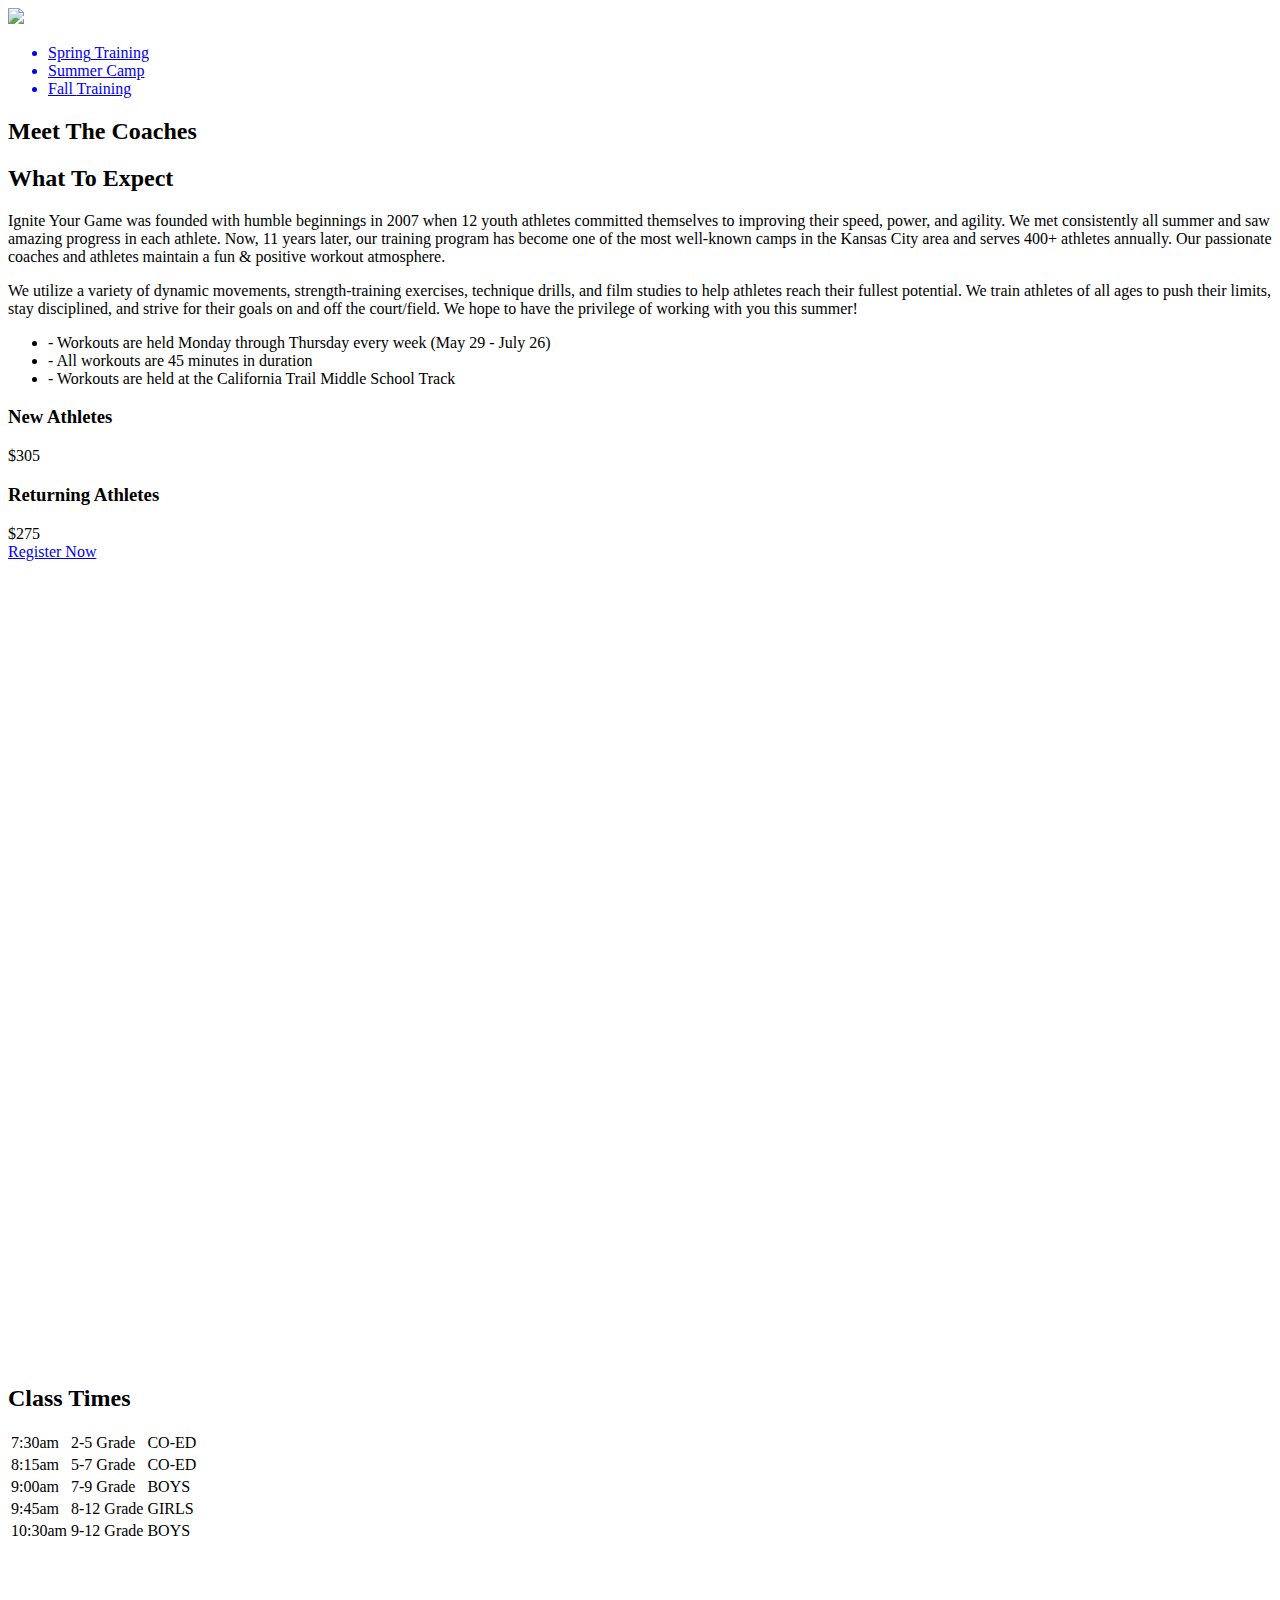
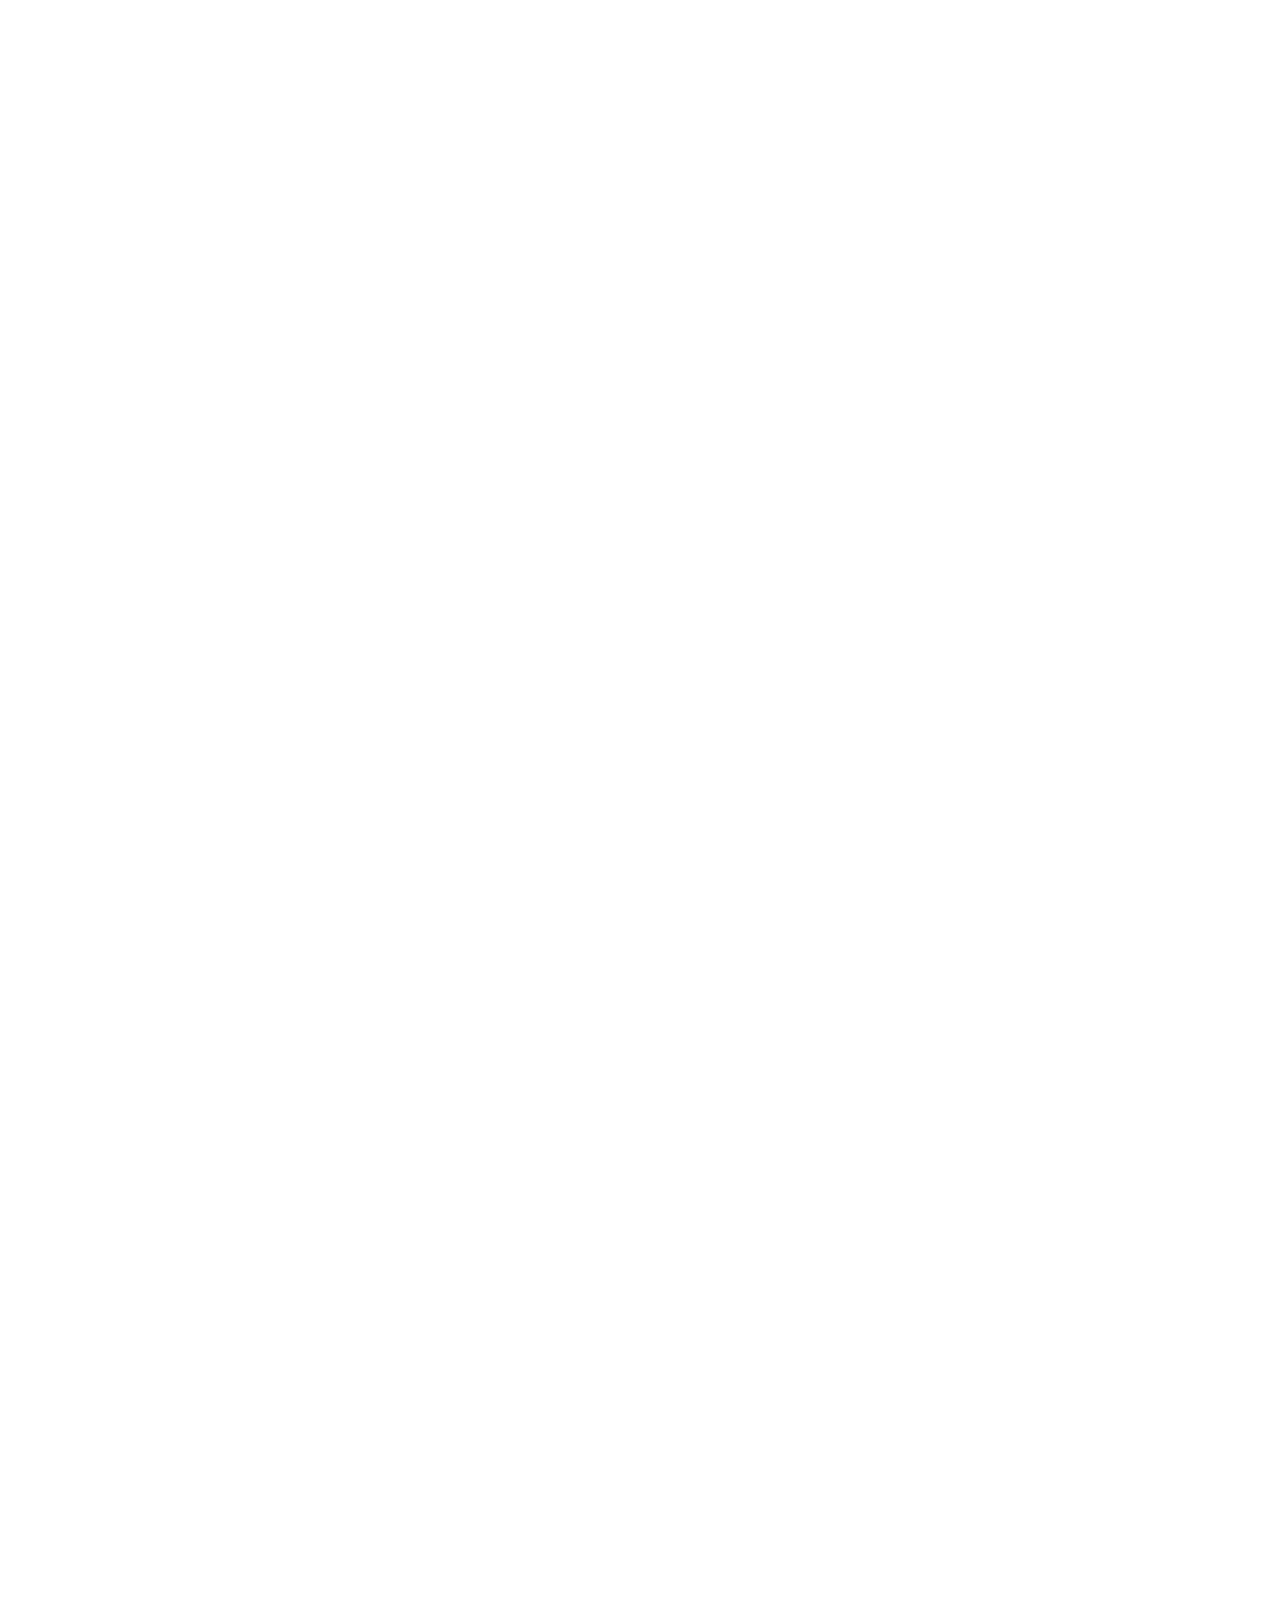
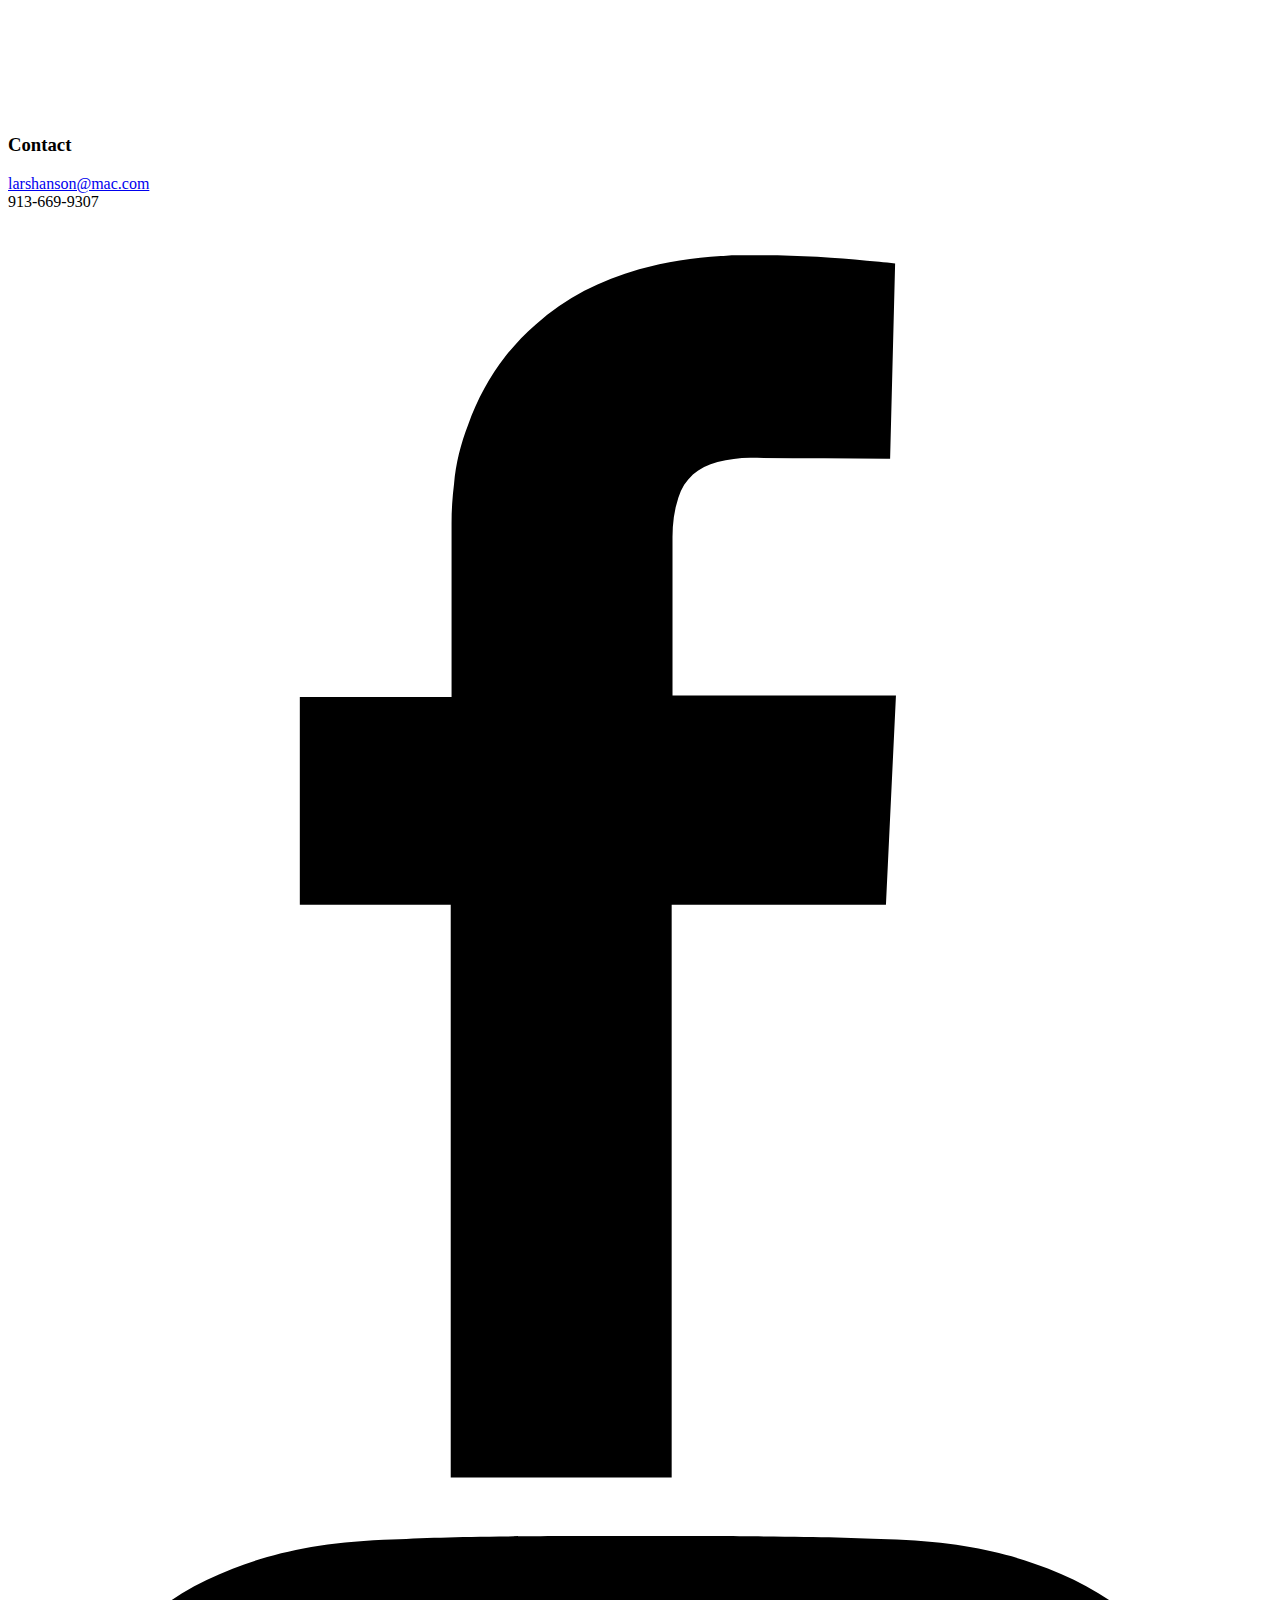
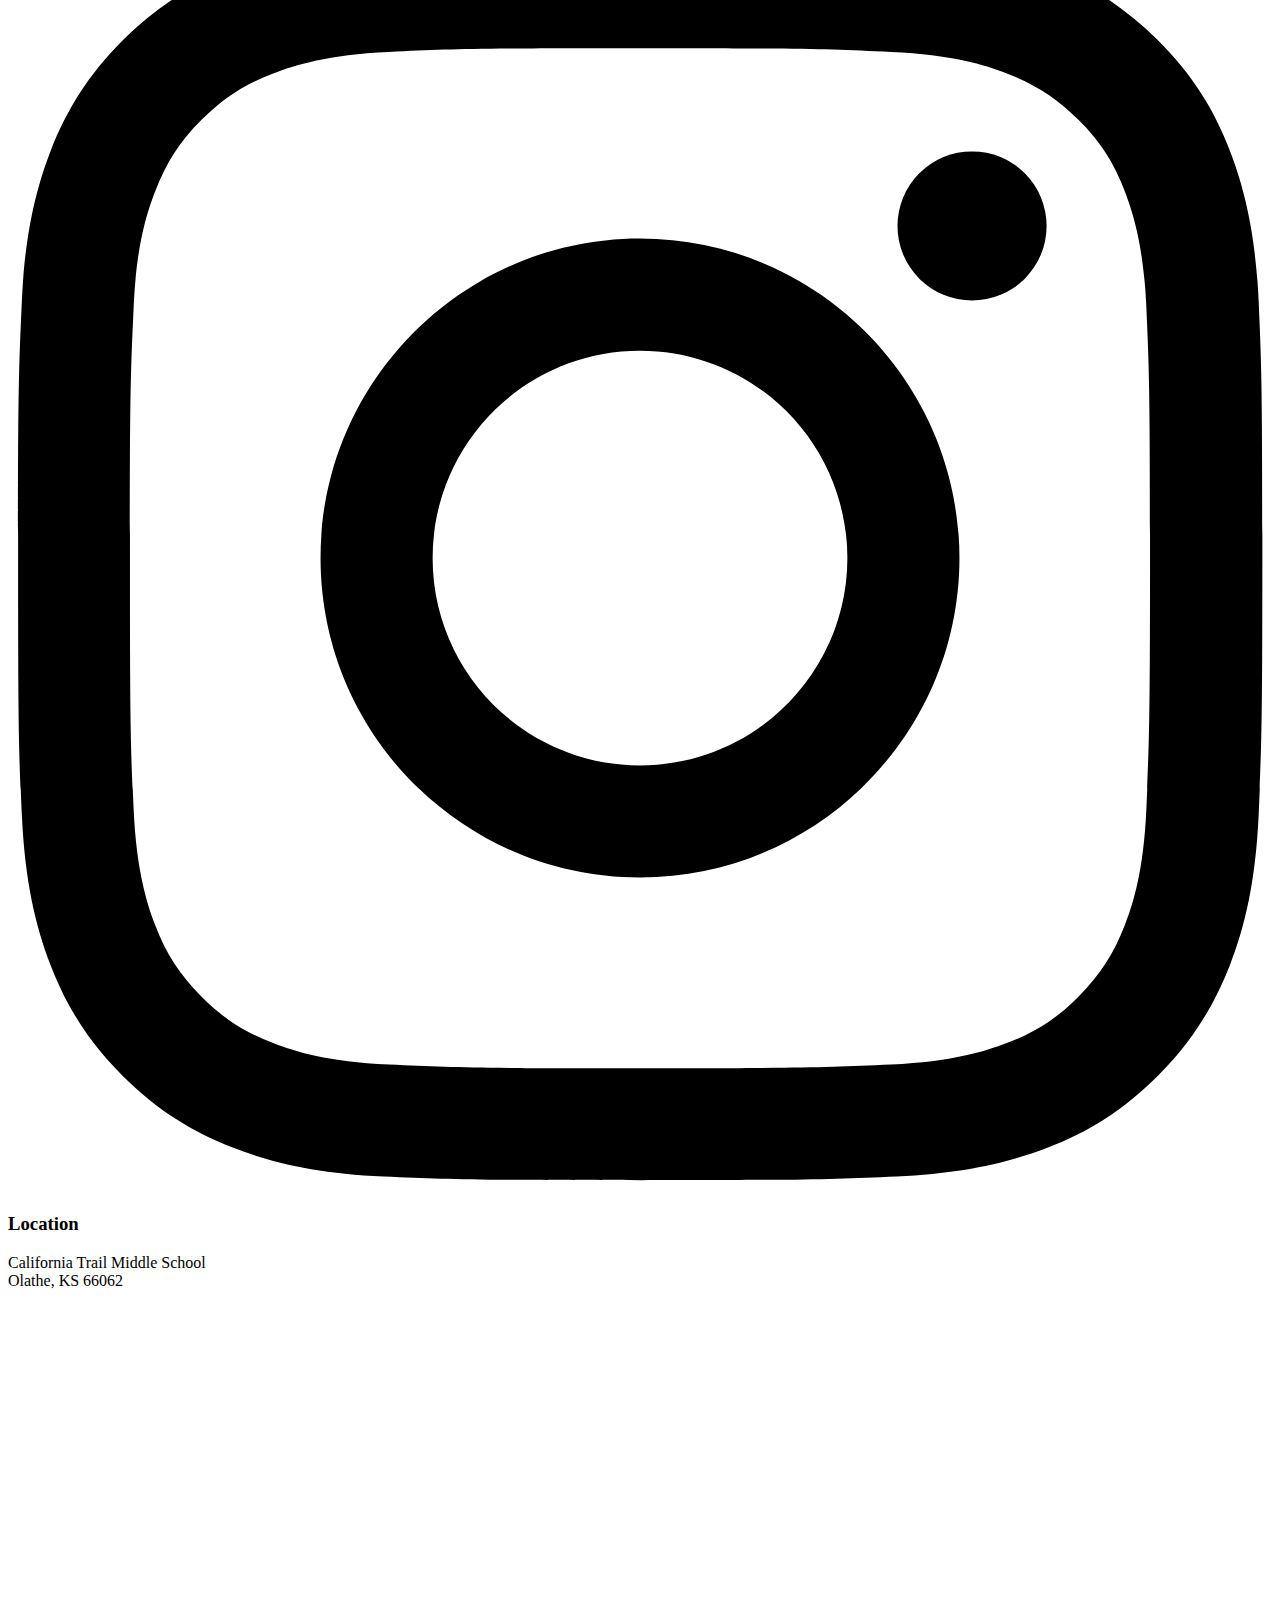
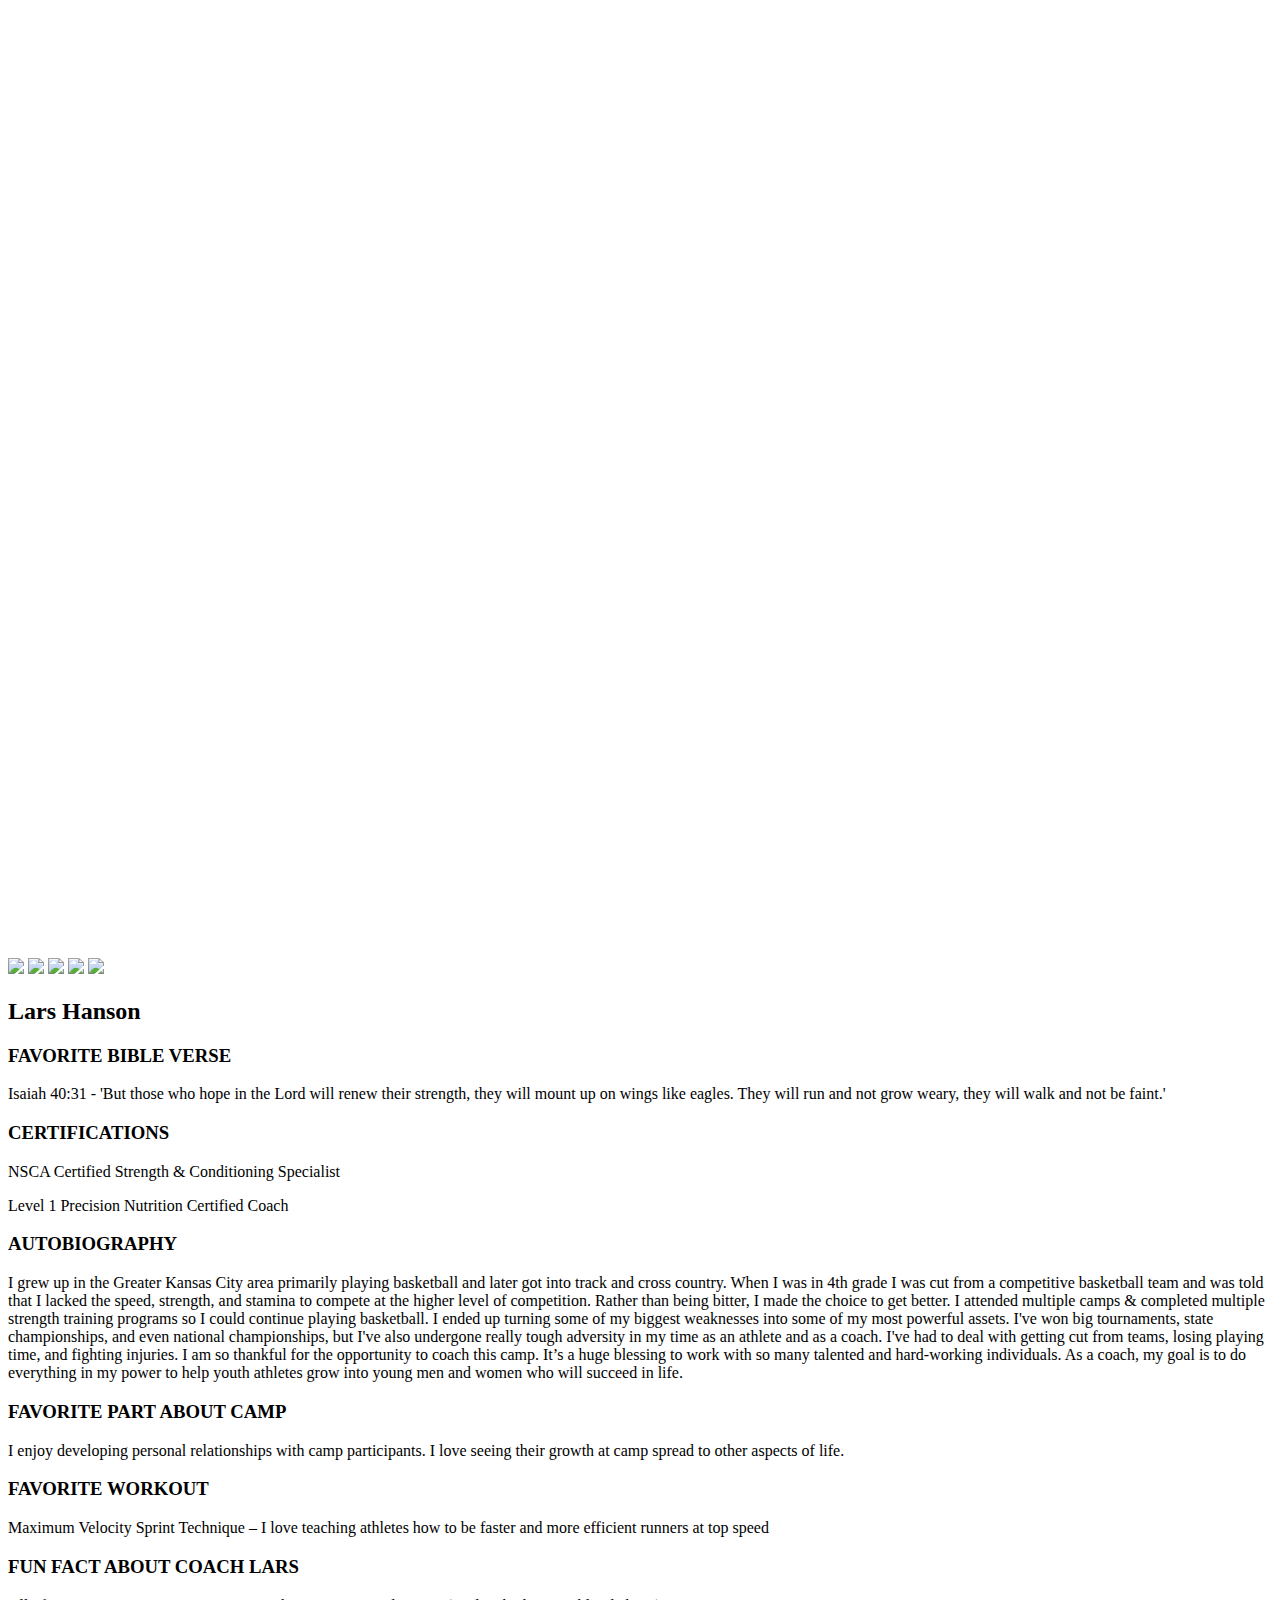
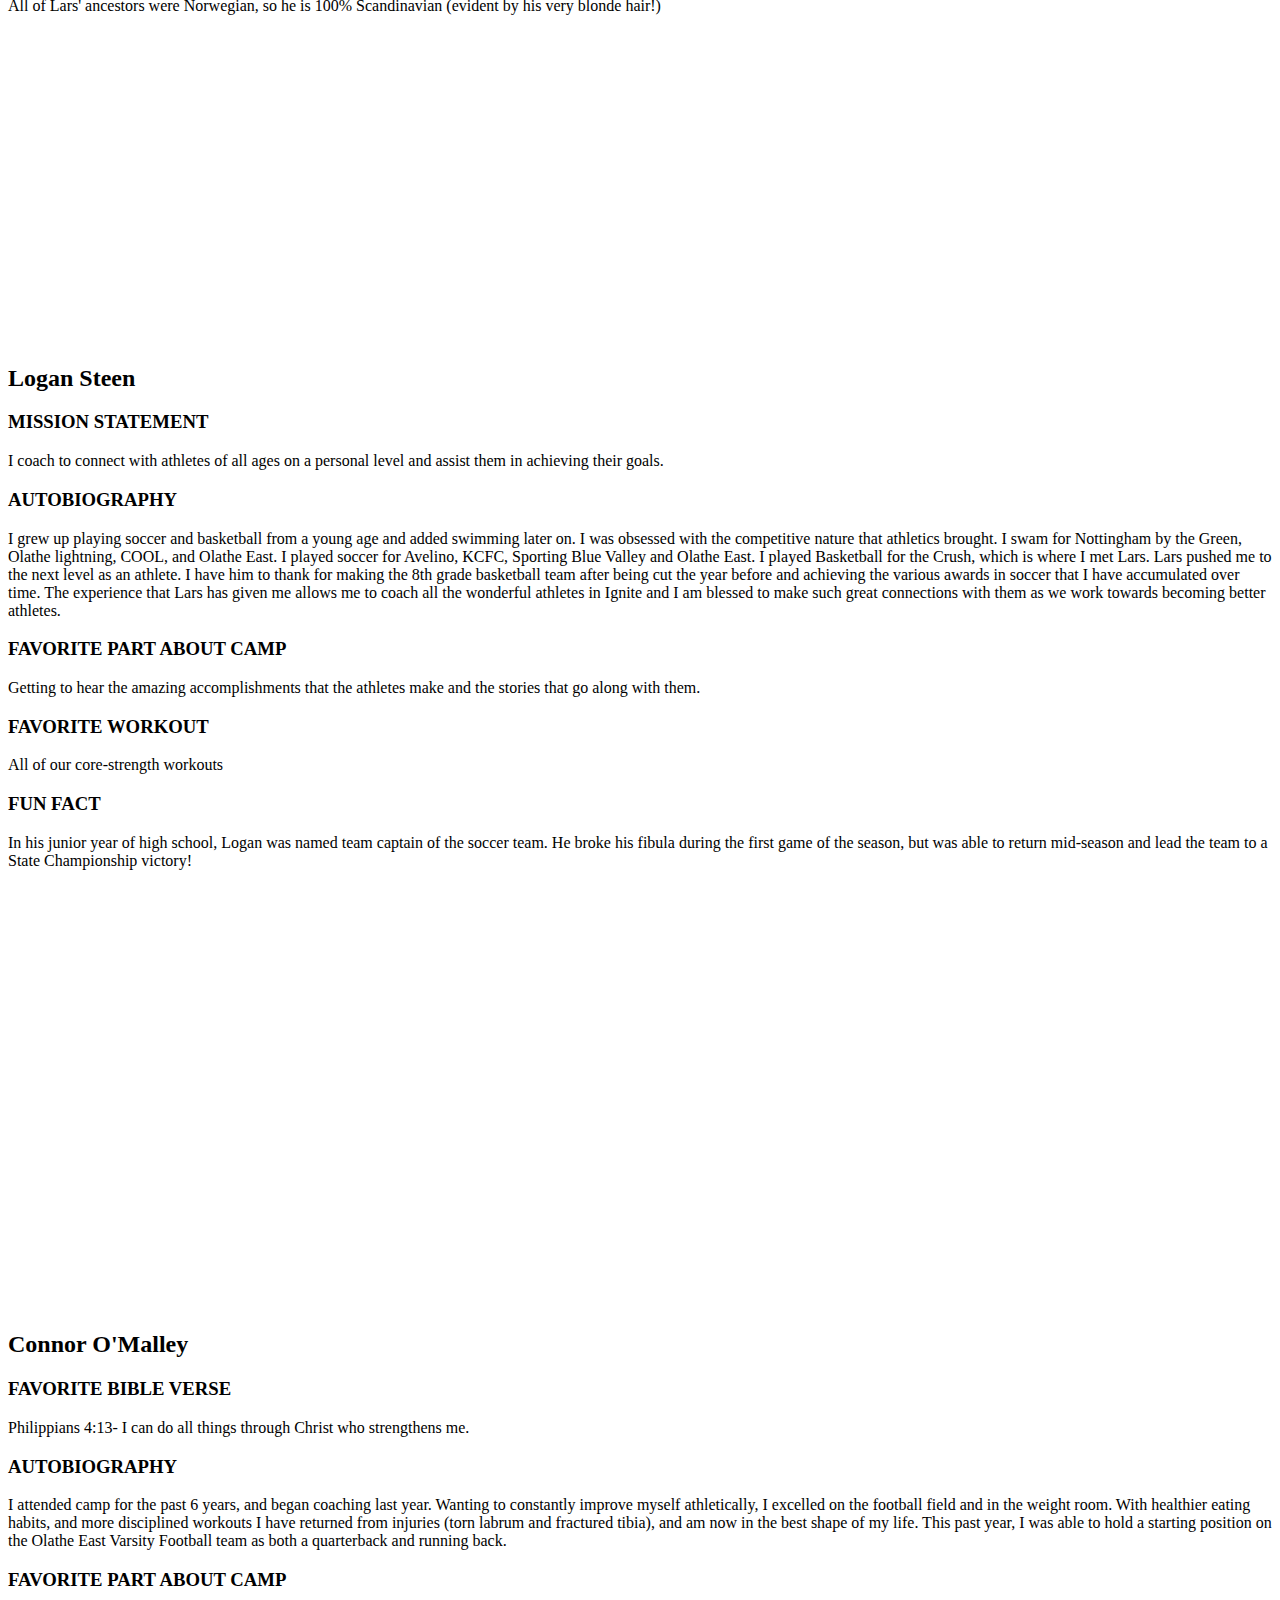
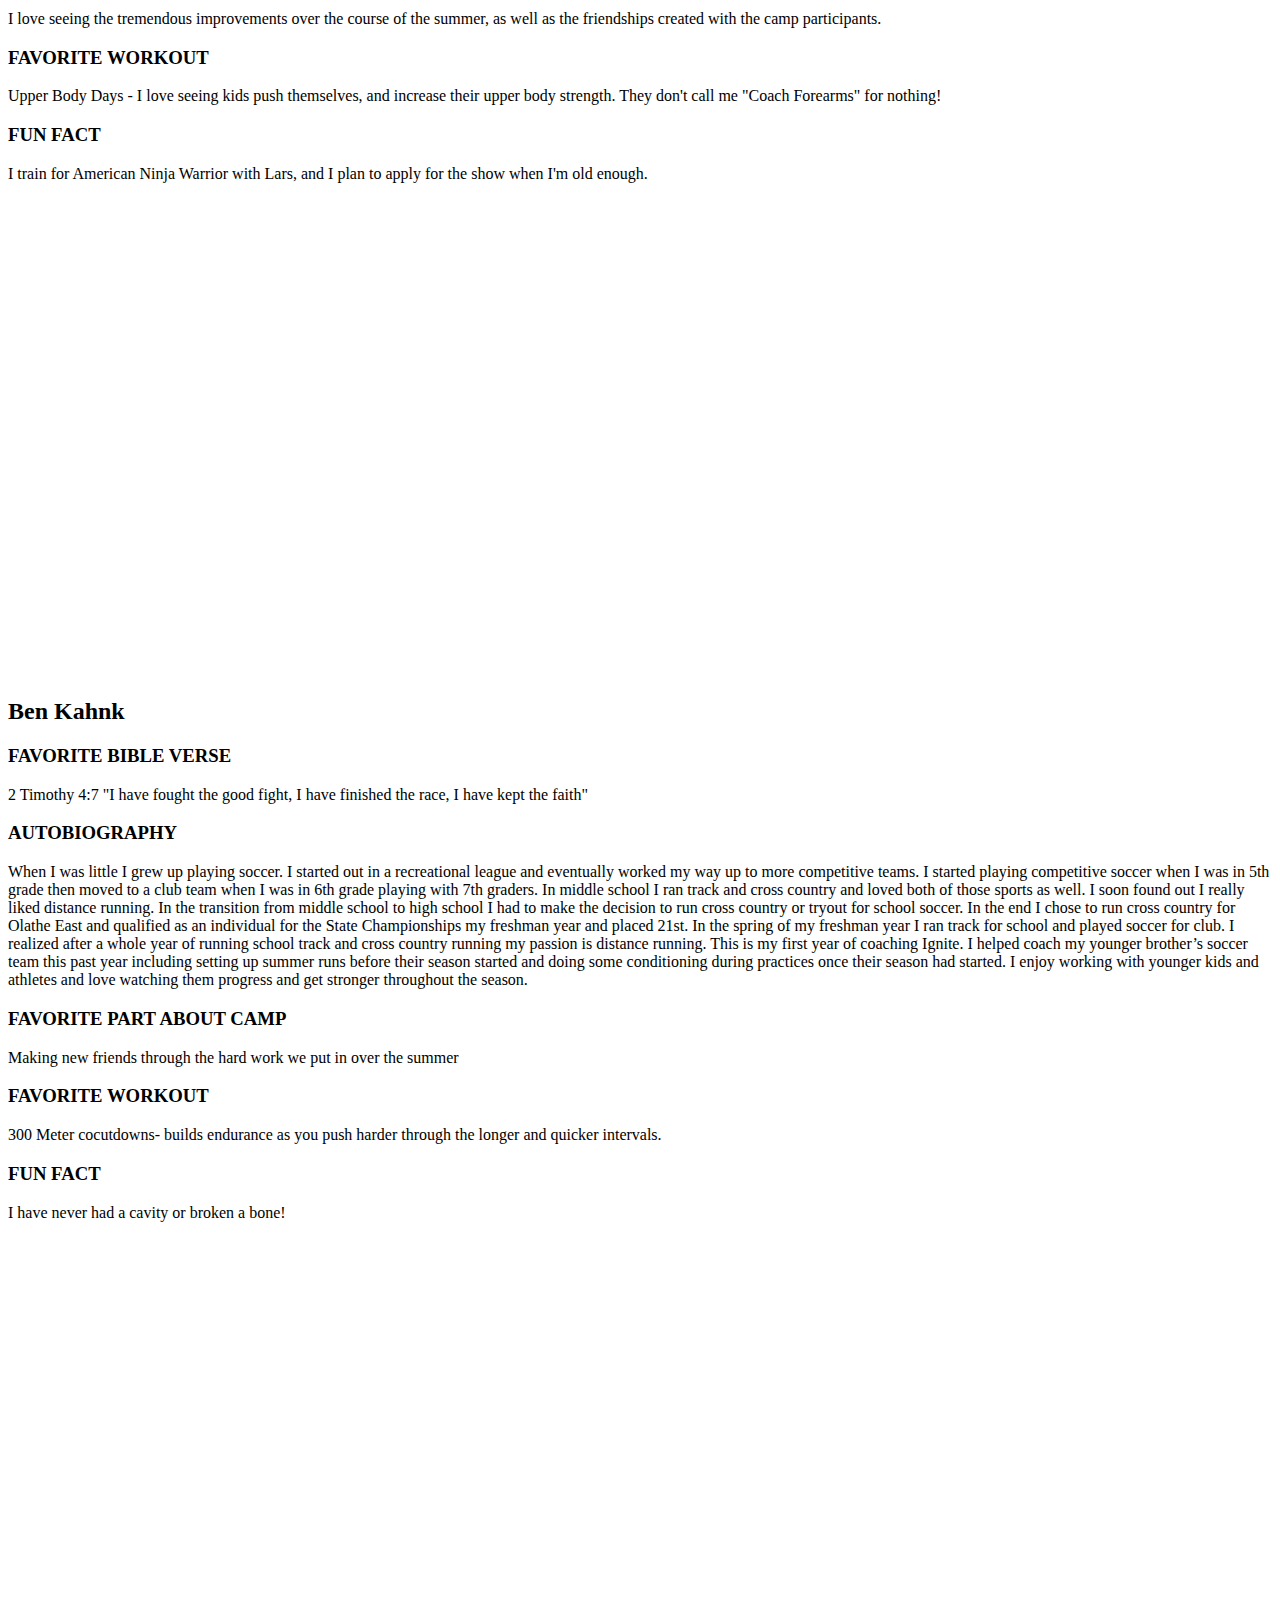
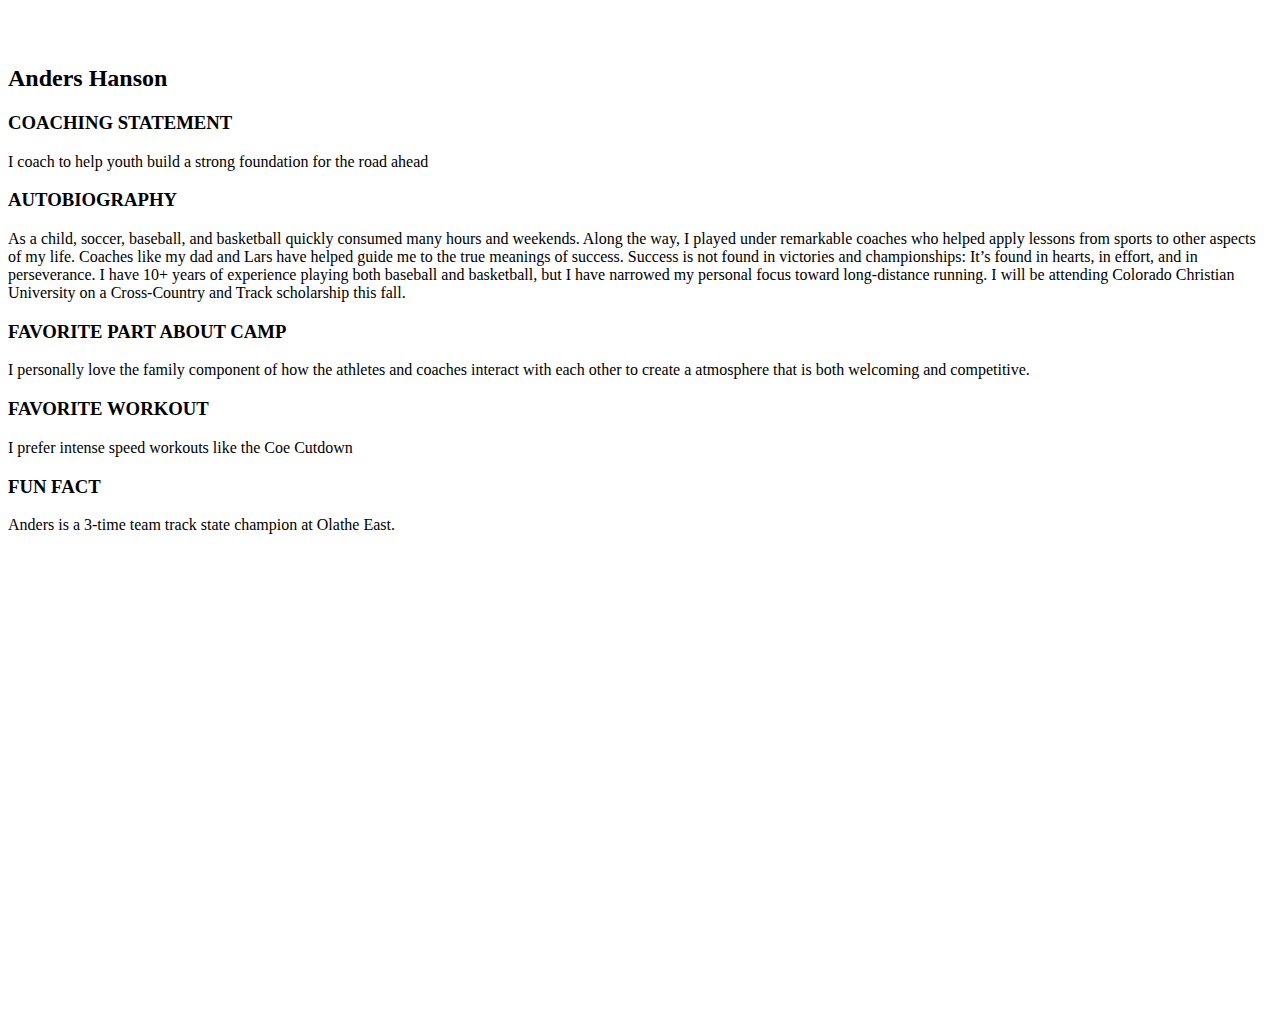
==== commit 3737882c: "Update index.html" ====
--- a/index.html
+++ b/index.html
@@ -109,7 +109,7 @@
               </tr>
               <tr>
                 <td>9:45am</td>
-                <td>7-12 Grade</td>
+                <td>8-12 Grade</td>
                 <td>GIRLS</td>
               </tr>
               <tr>
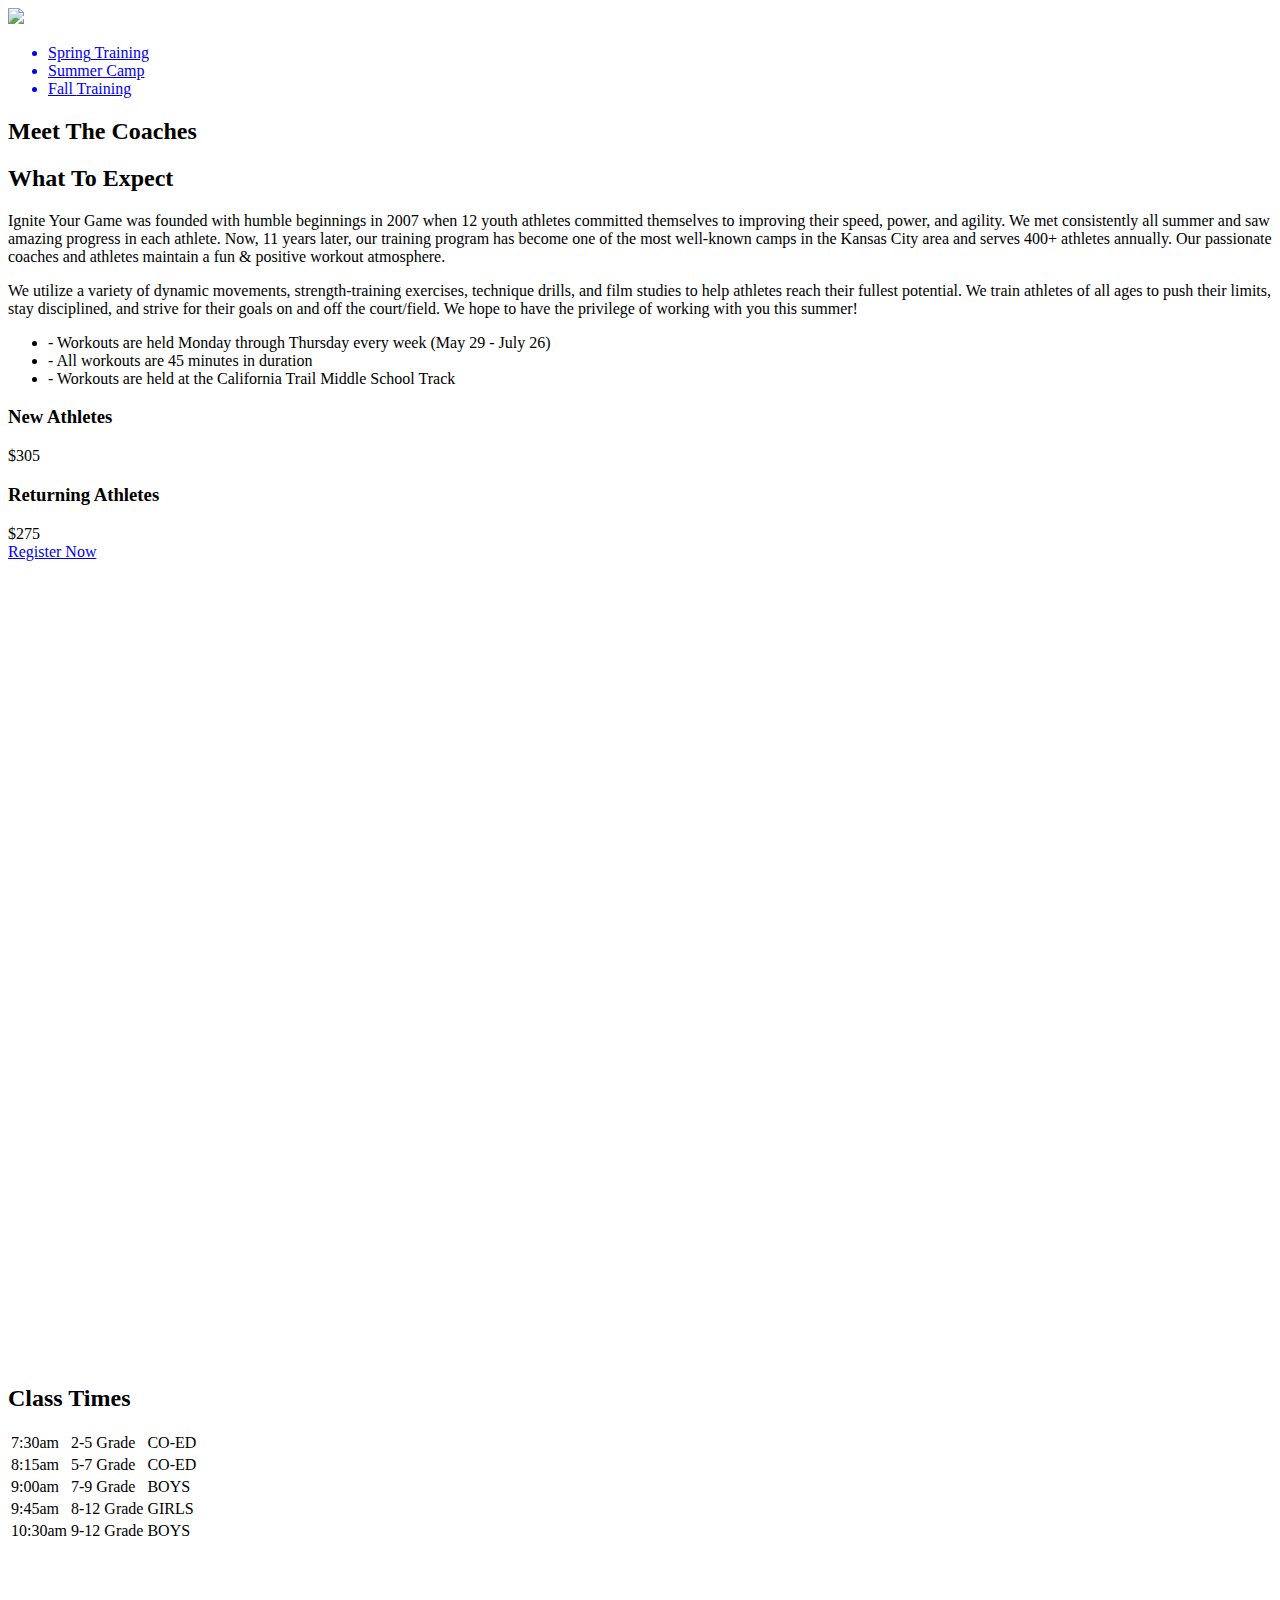
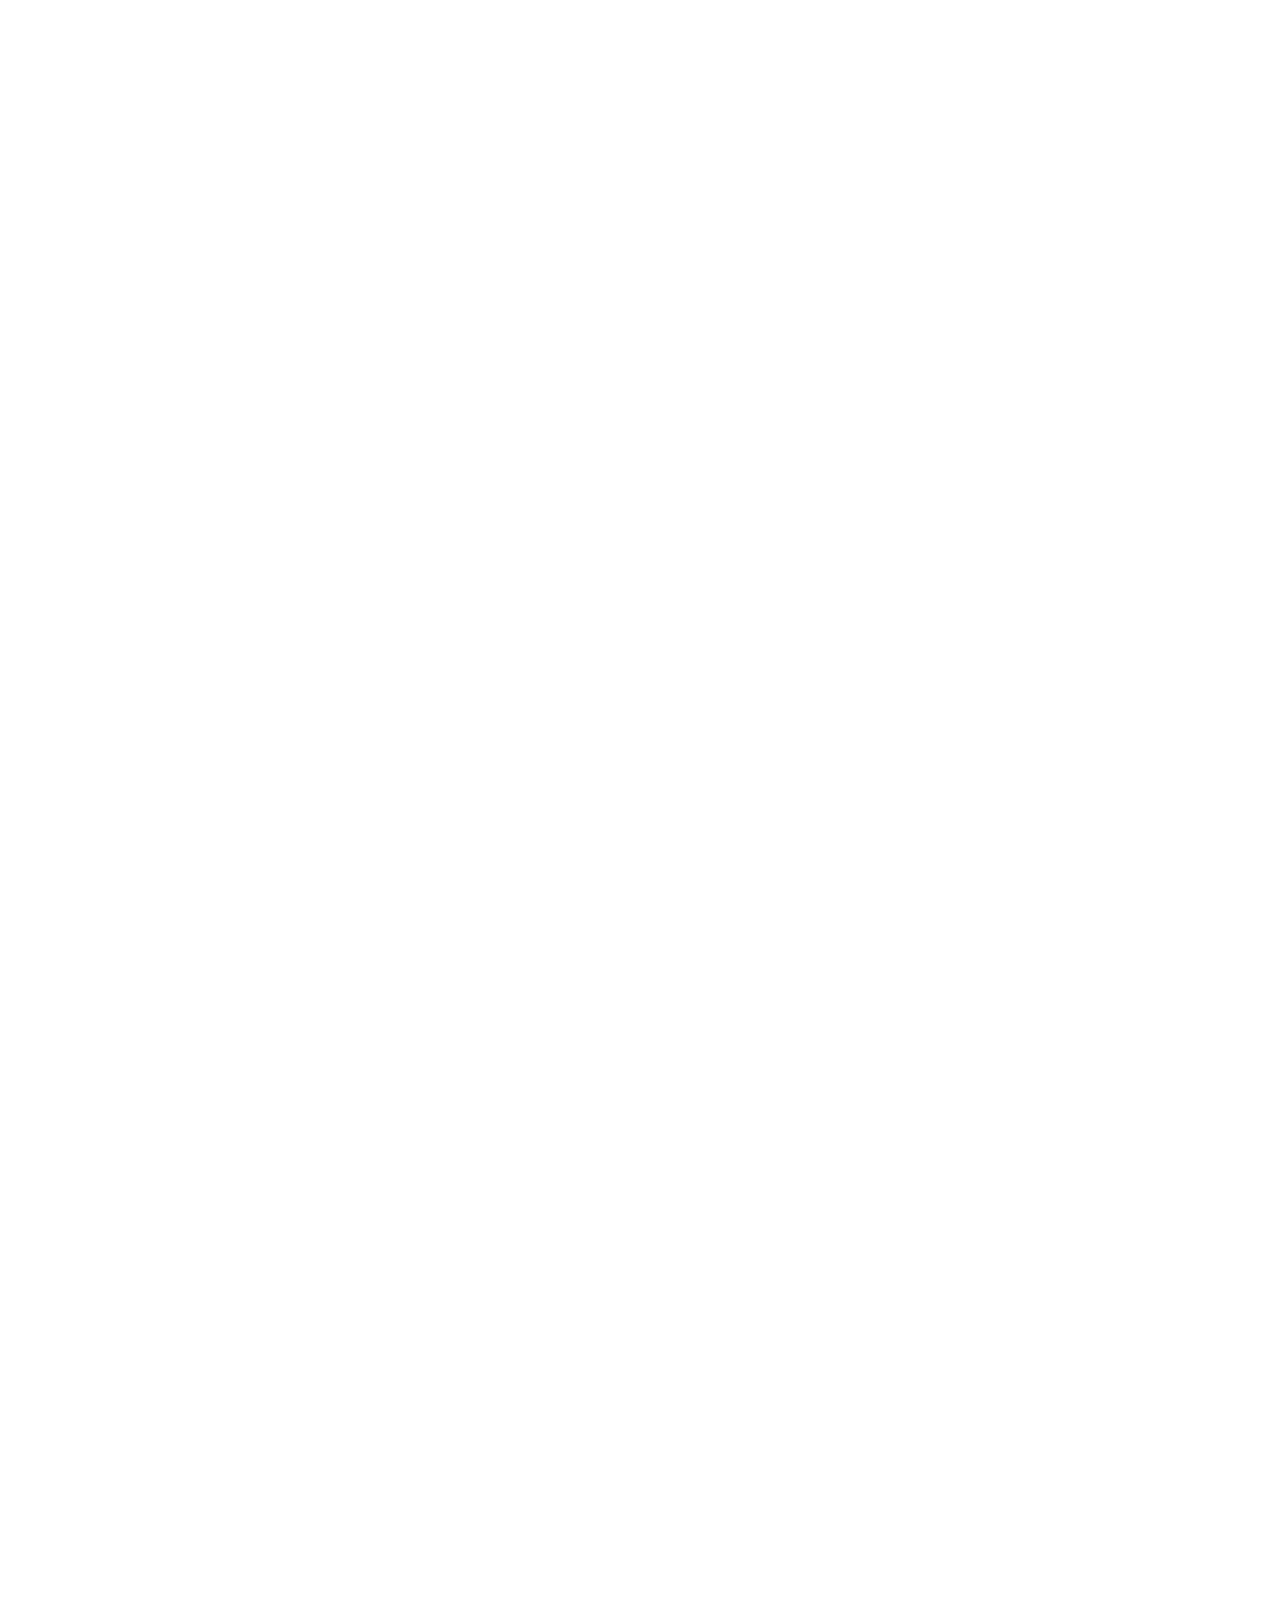
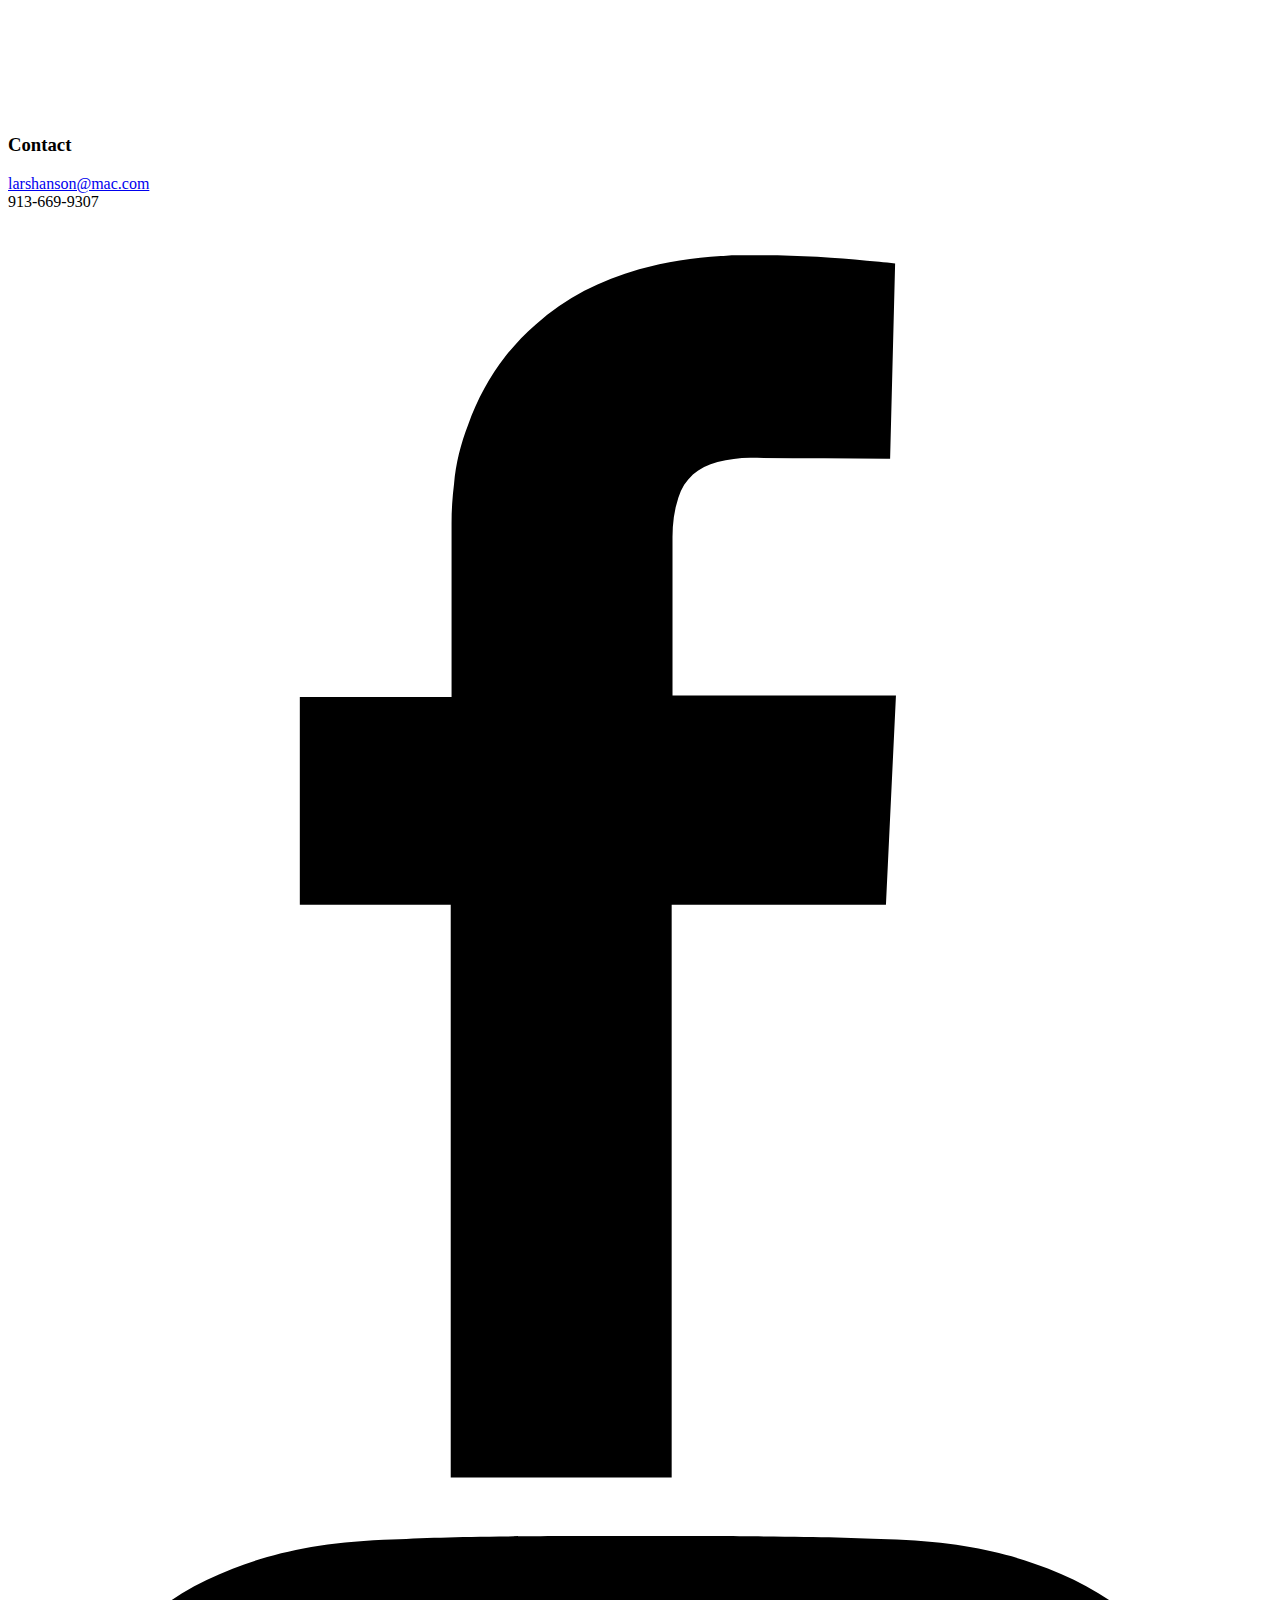
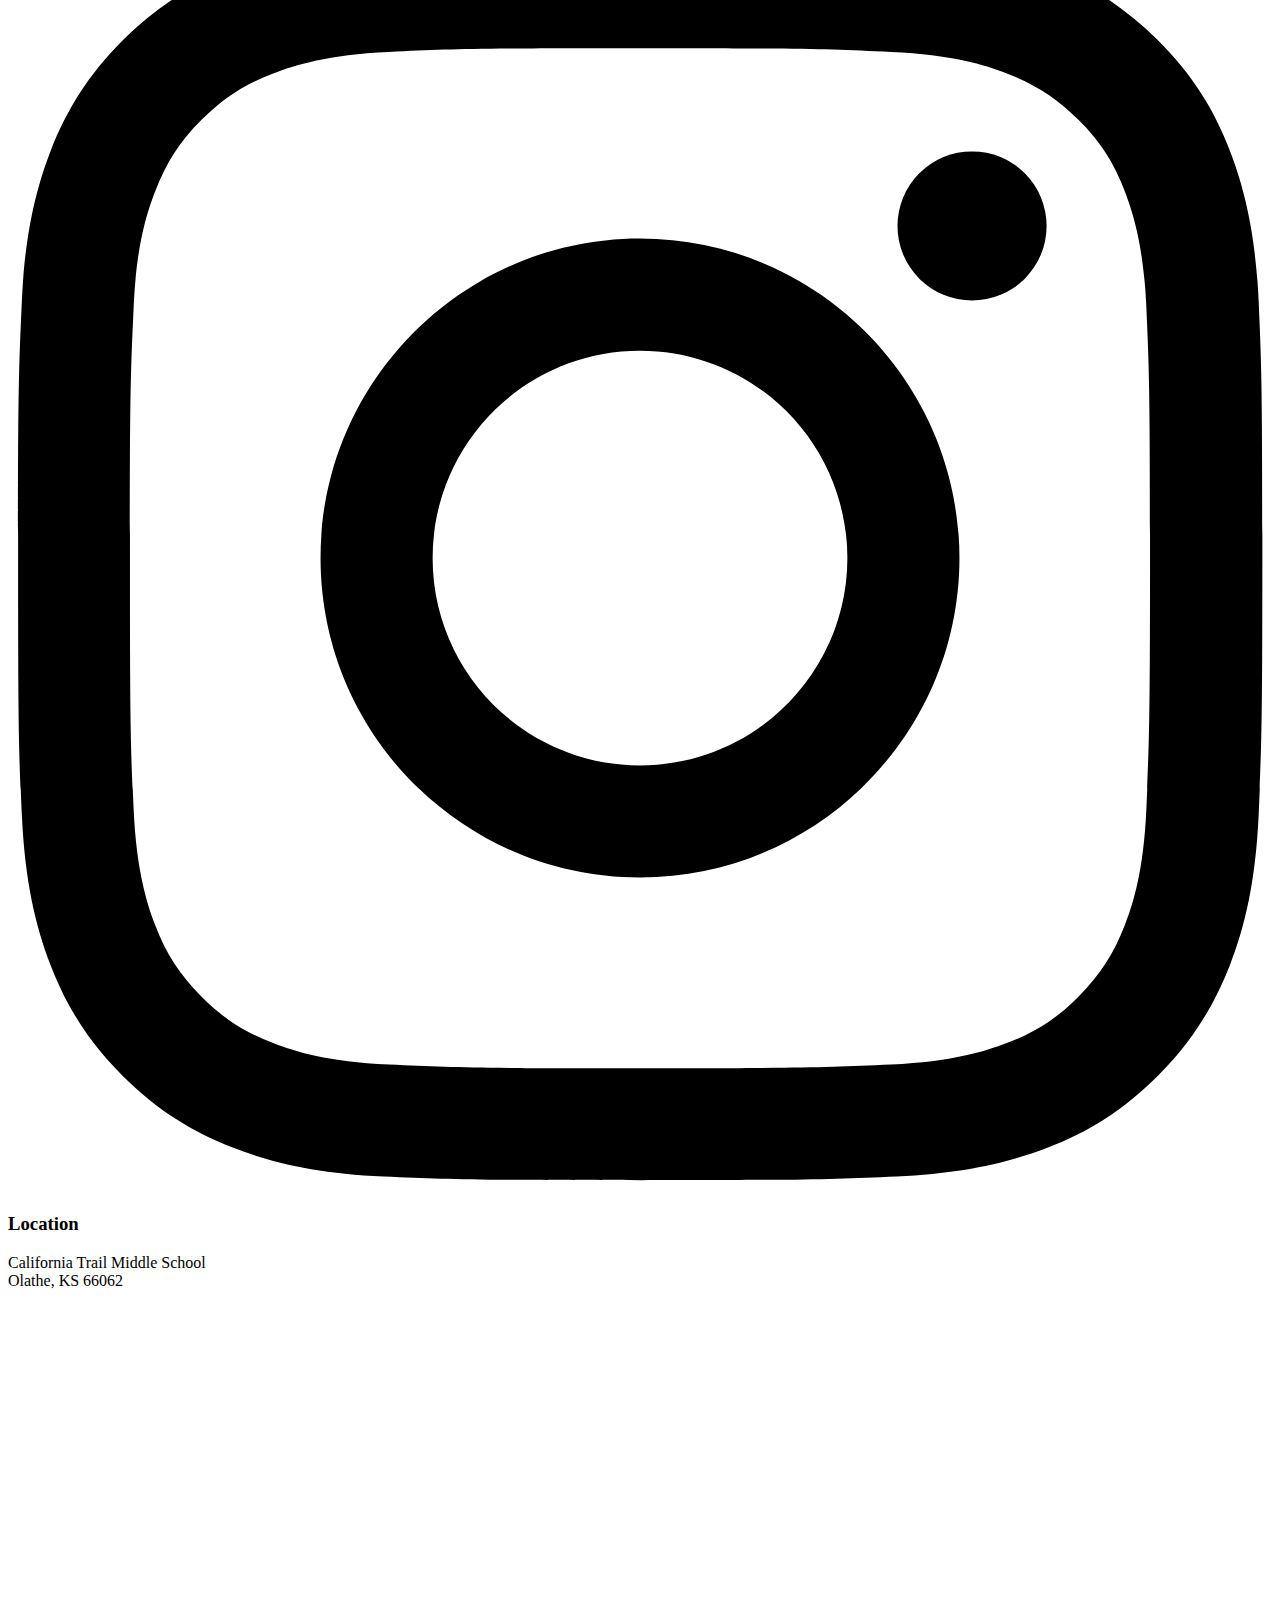
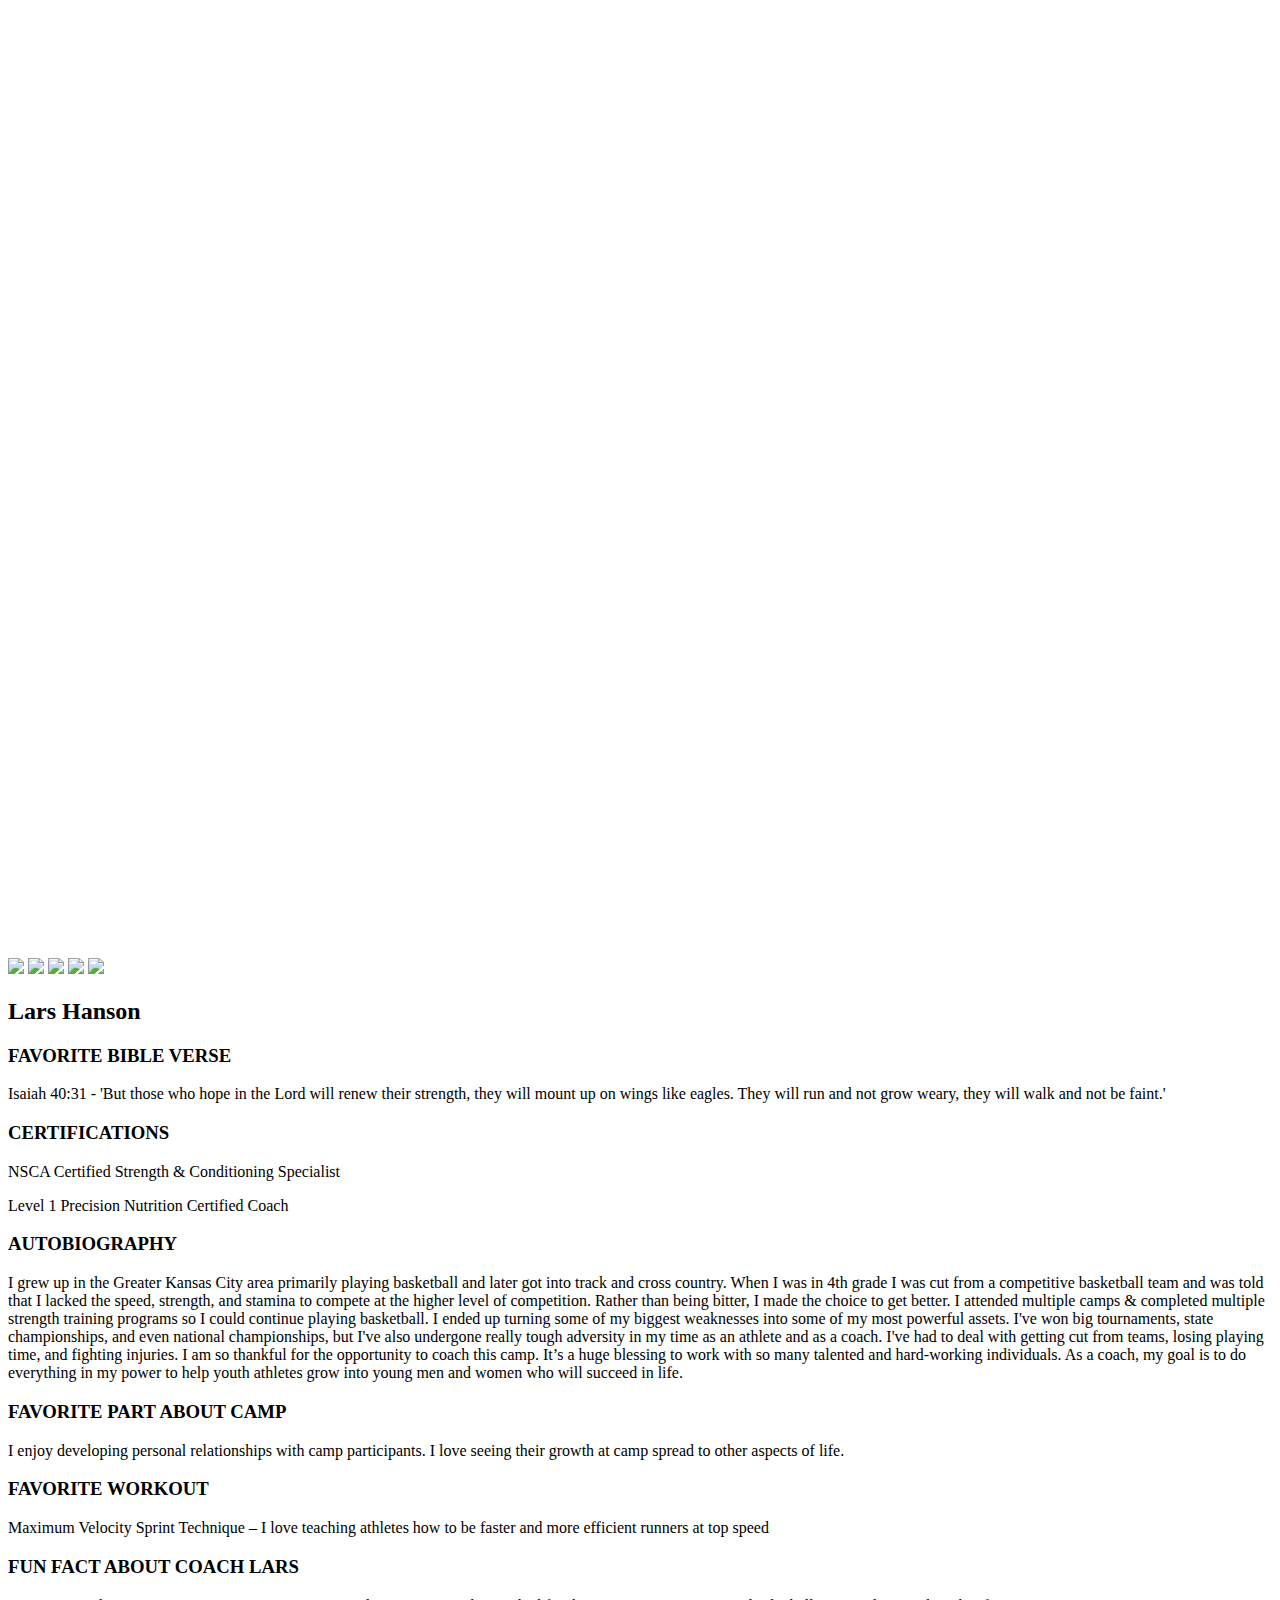
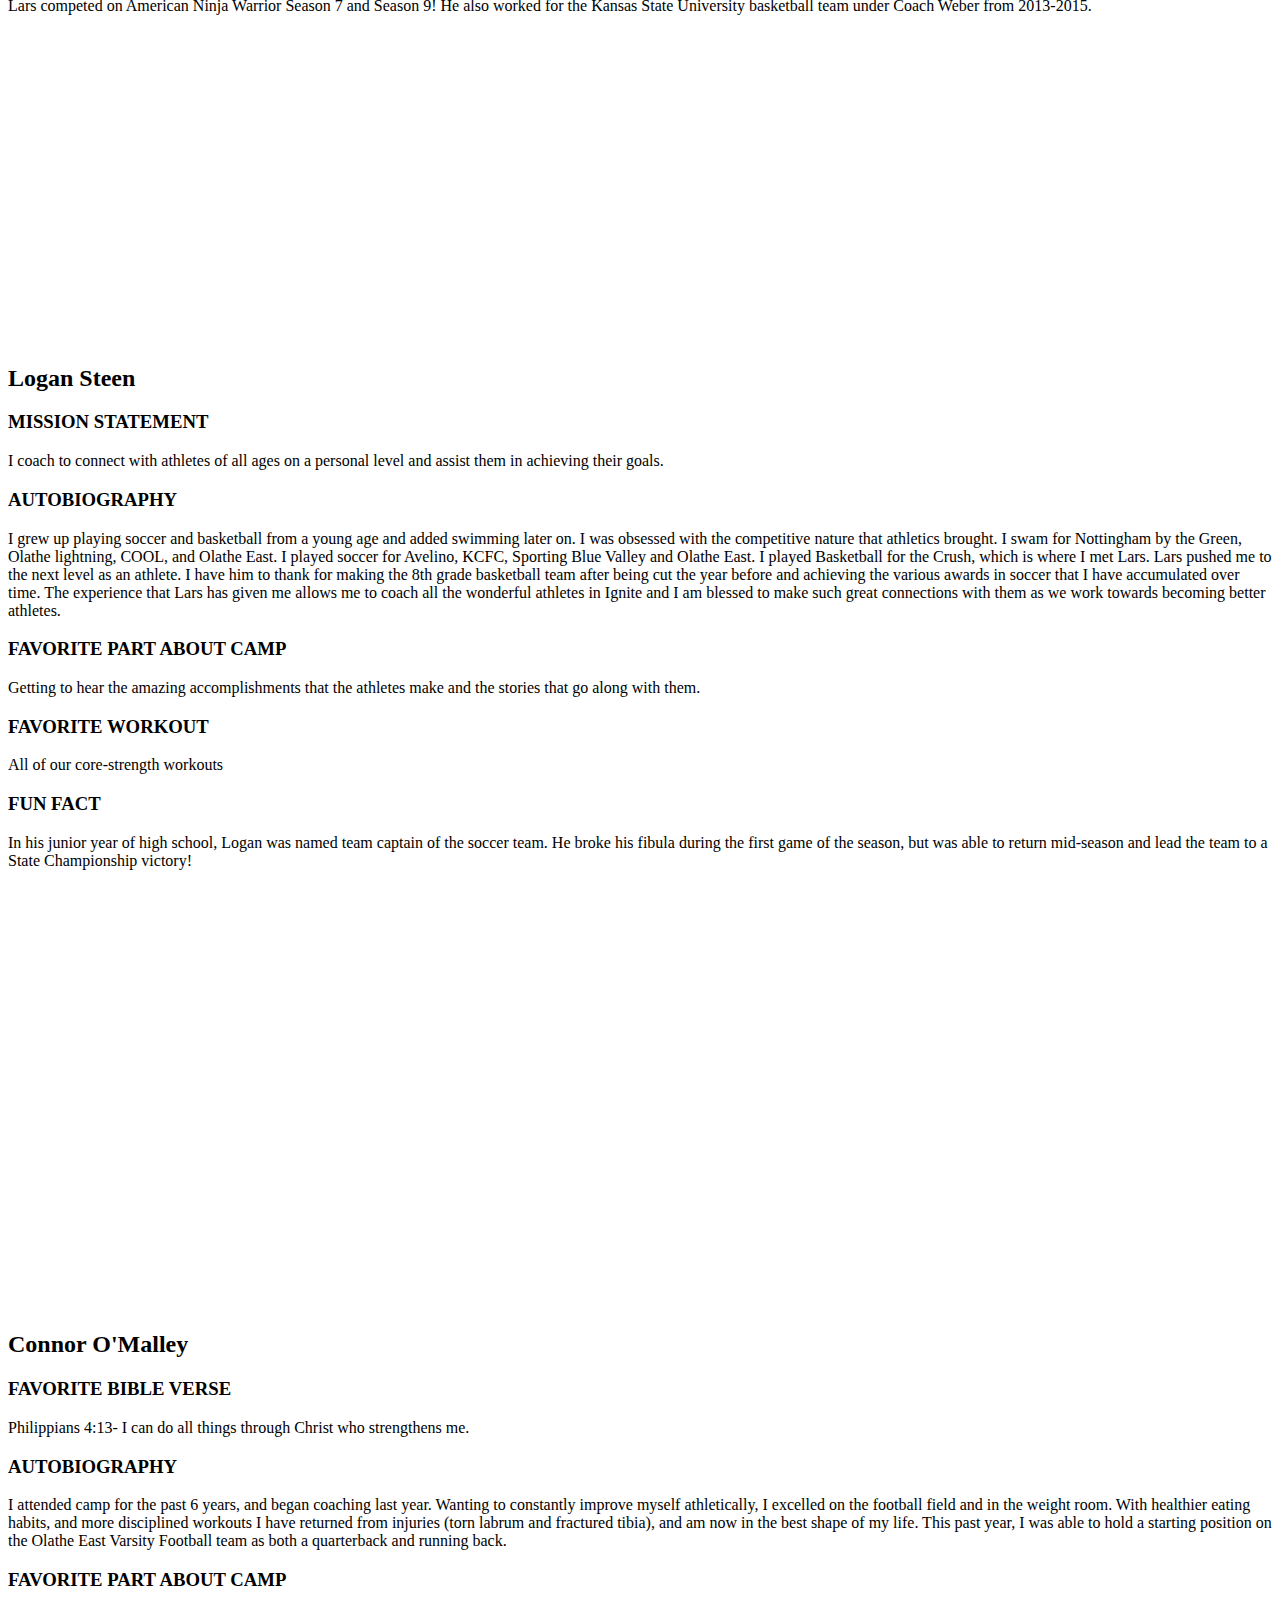
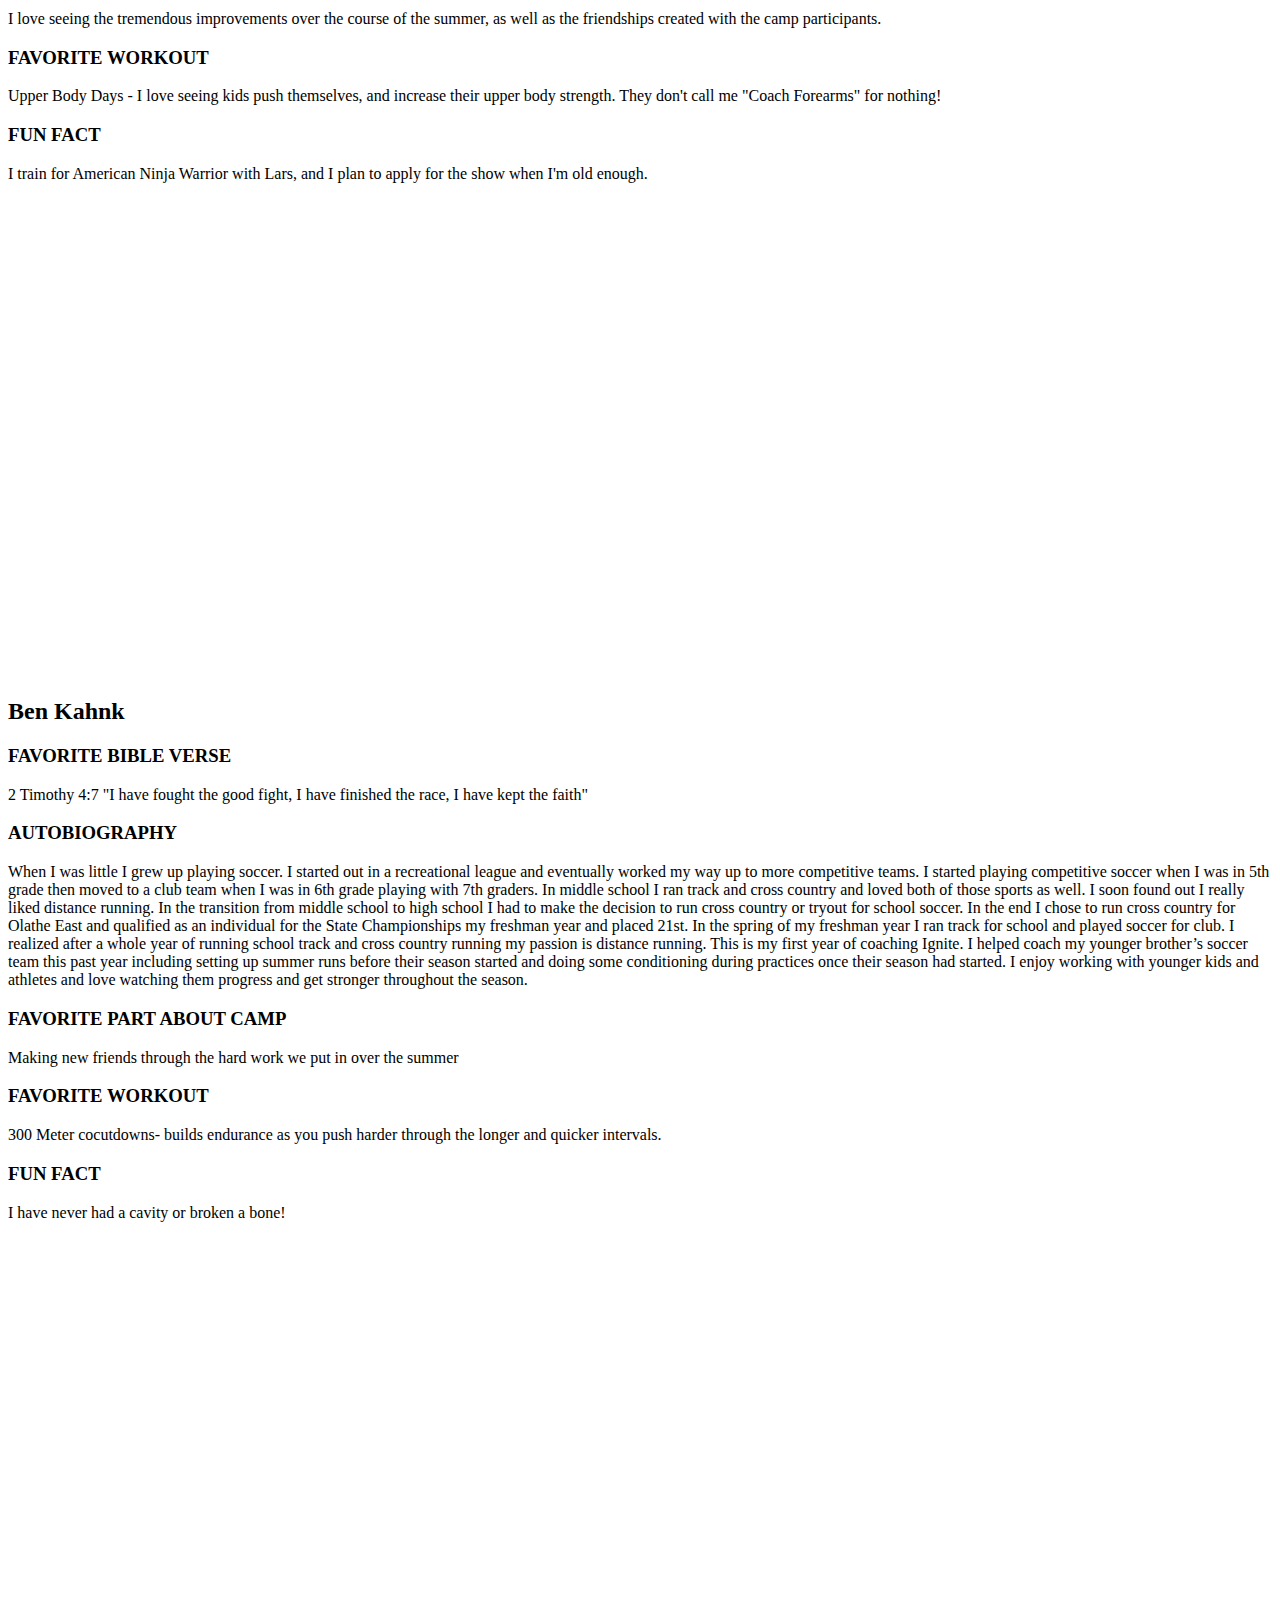
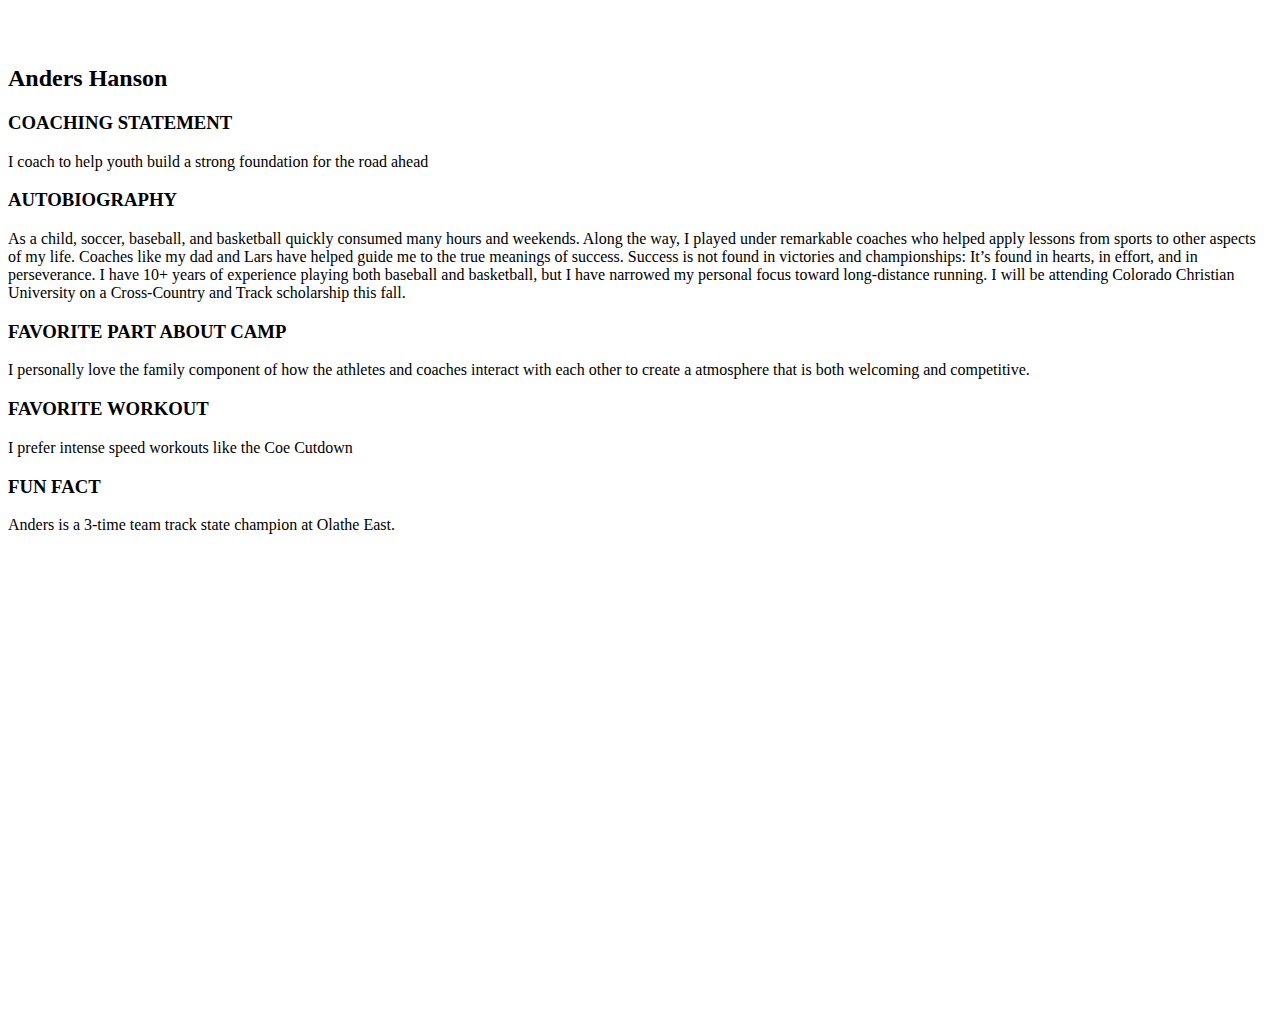
==== commit 267cd030: "Update index.html" ====
--- a/index.html
+++ b/index.html
@@ -189,7 +189,7 @@
               <h3>FAVORITE WORKOUT</h3>
               <p>Maximum Velocity Sprint Technique – I love teaching athletes how to be faster and more efficient runners at top speed</p>
               <h3>FUN FACT ABOUT COACH LARS</h3>
-              <p>All of Lars' ancestors were Norwegian, so he is 100% Scandinavian (evident by his very blonde hair!)</p>
+              <p>Lars competed on American Ninja Warrior Season 7 and Season 9! He also worked for the Kansas State University basketball team under Coach Weber from 2013-2015.</p>
             </br>
             </div>
           </div>
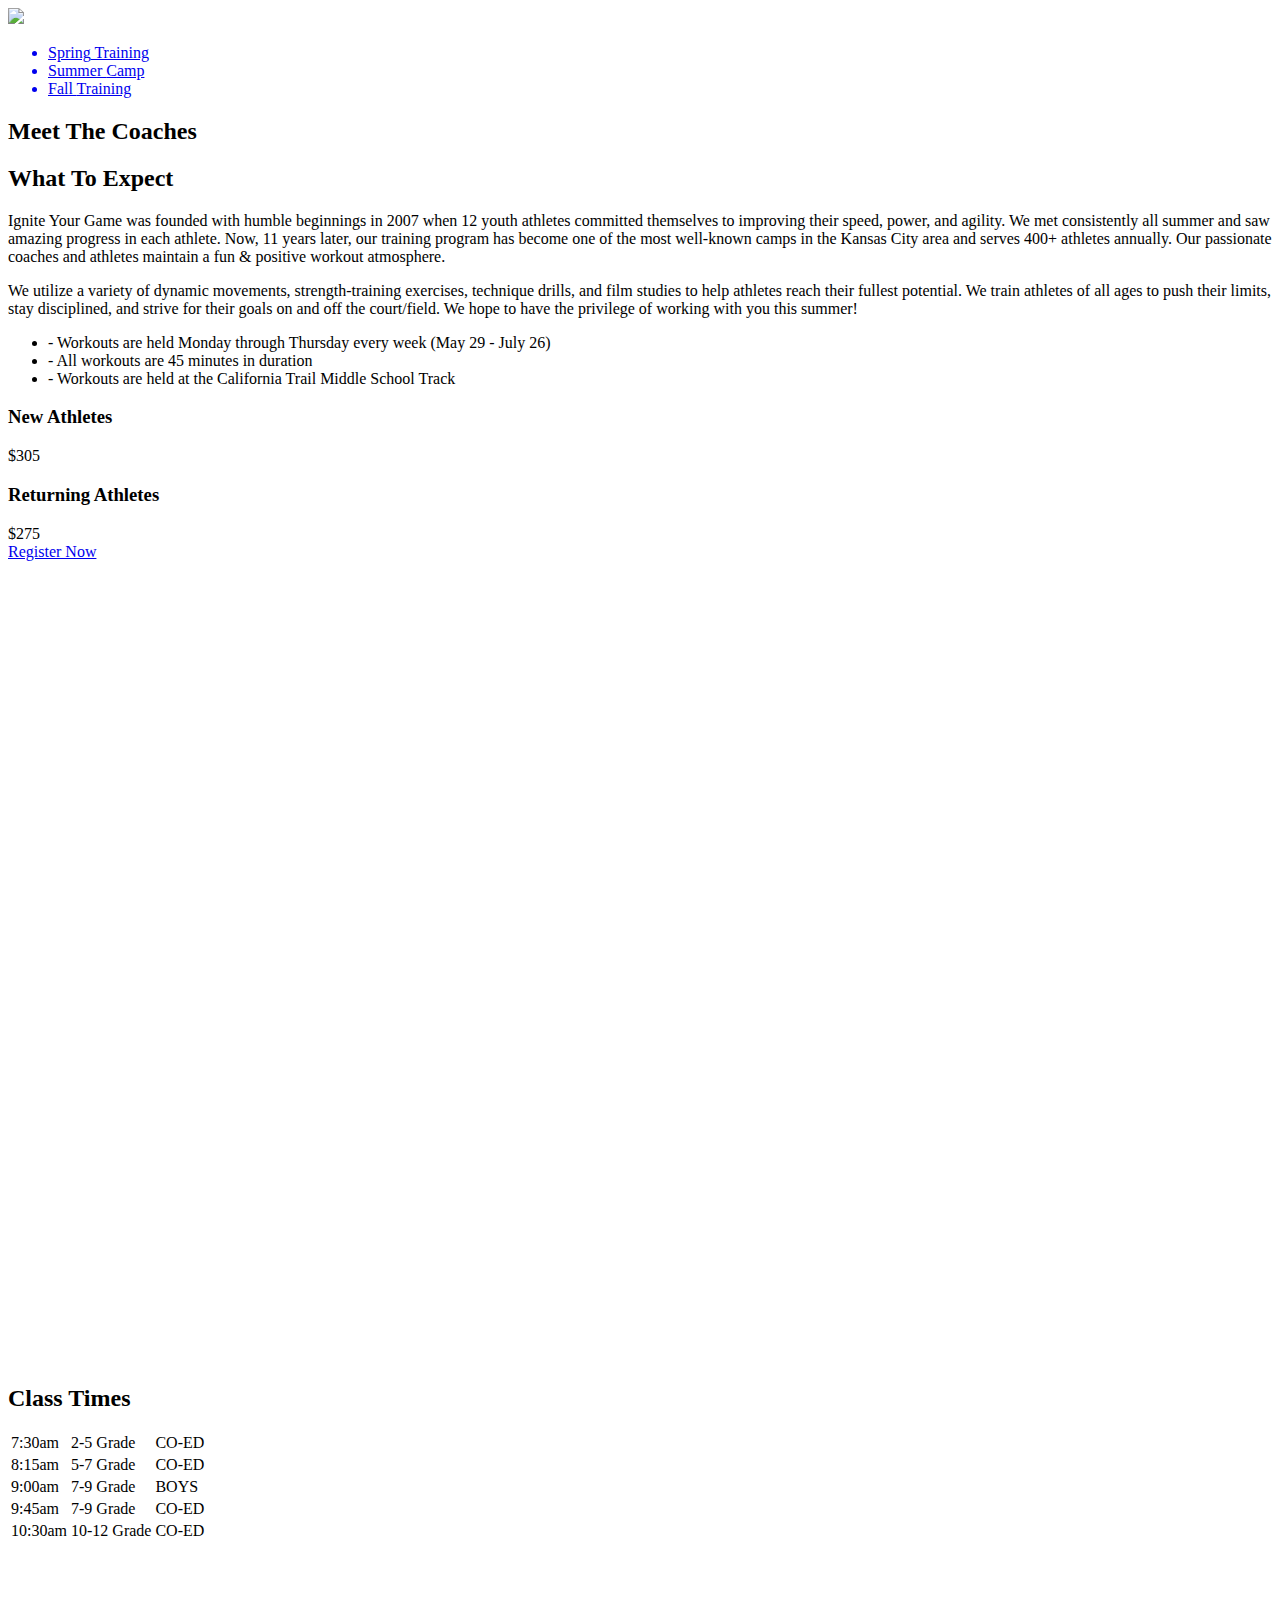
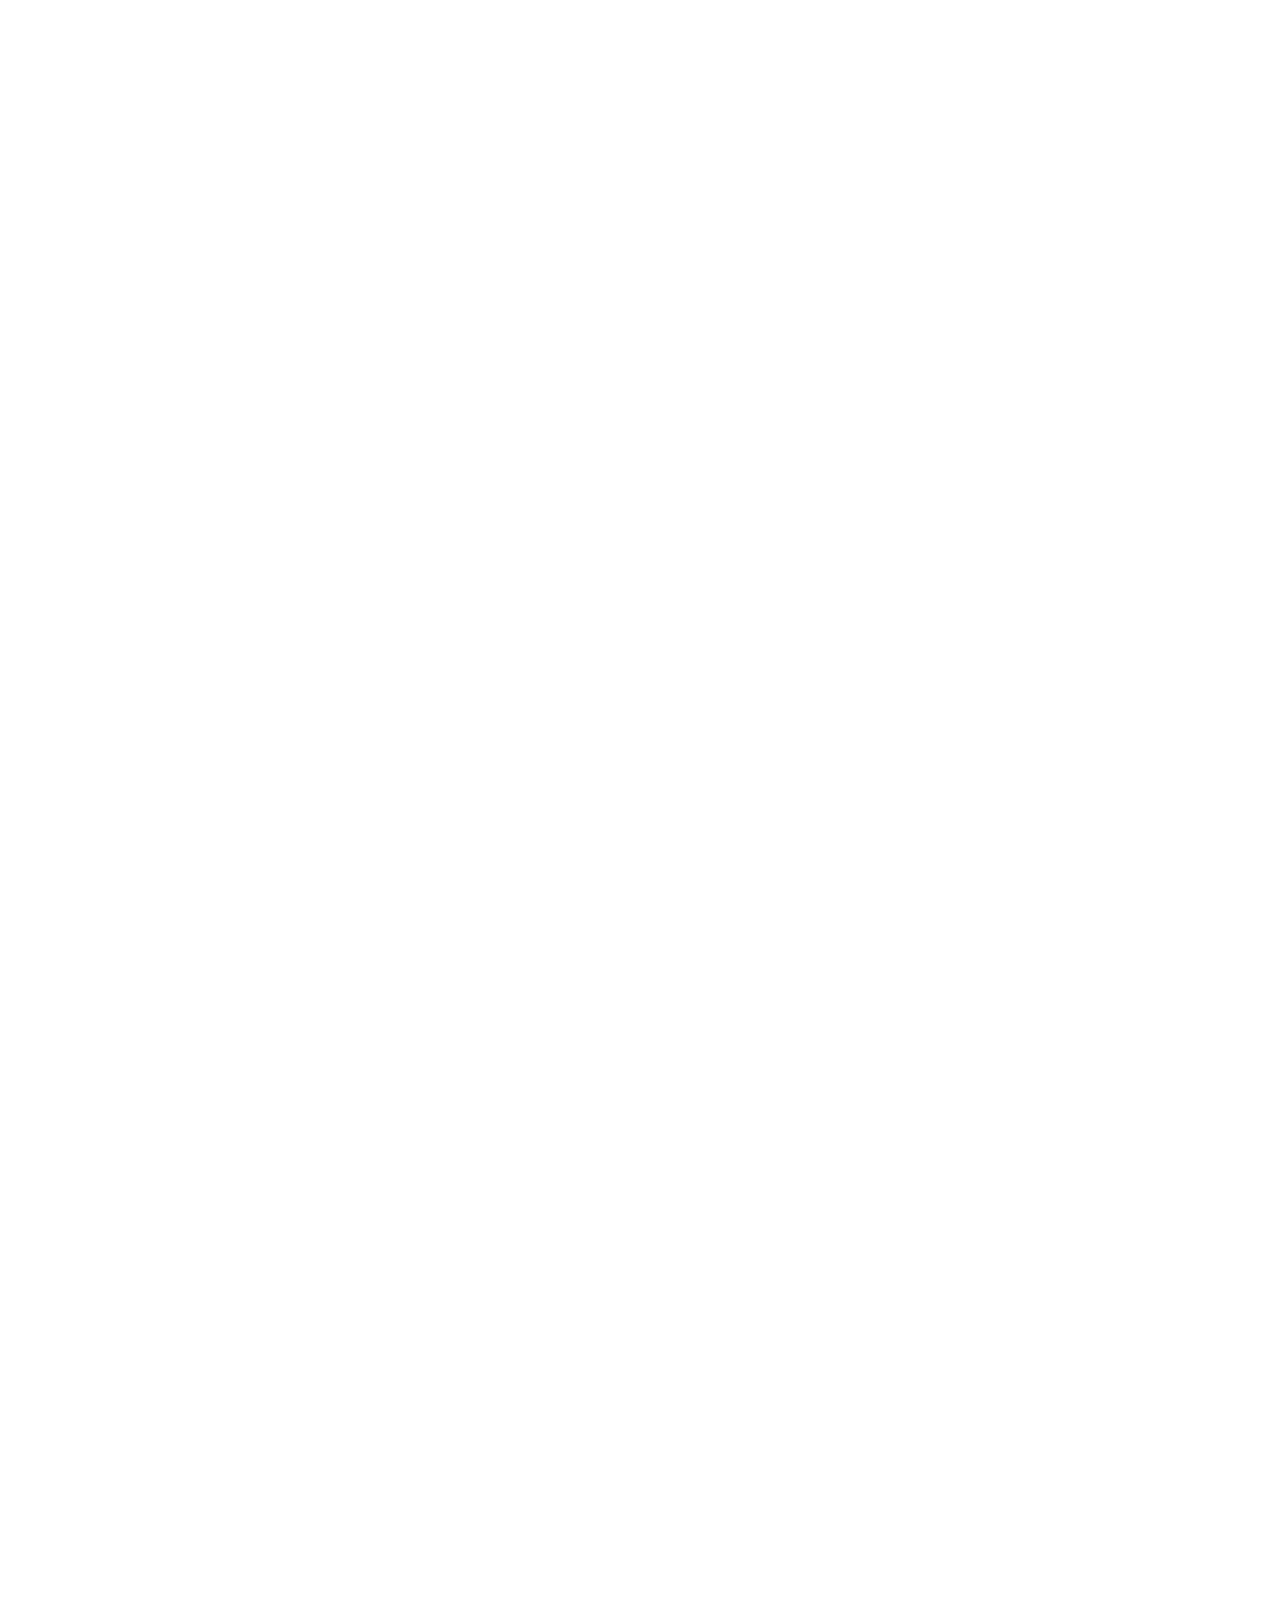
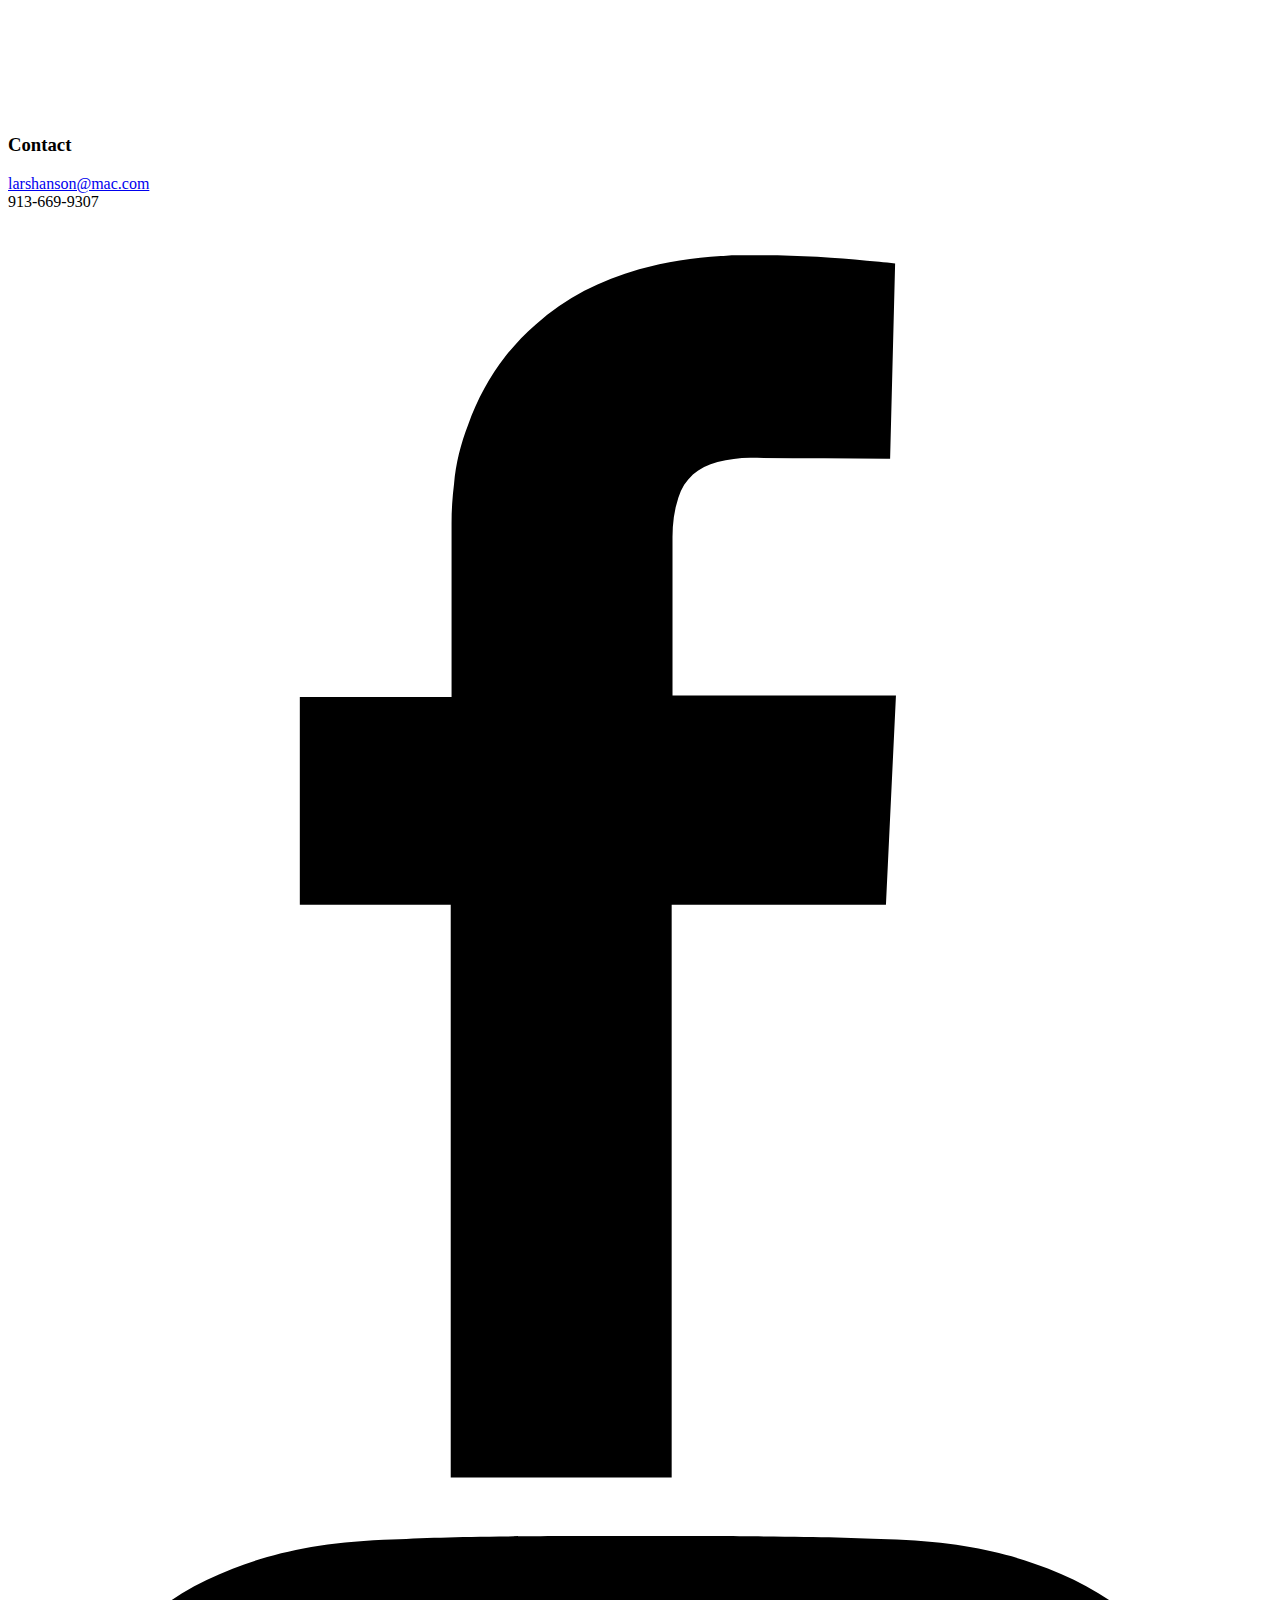
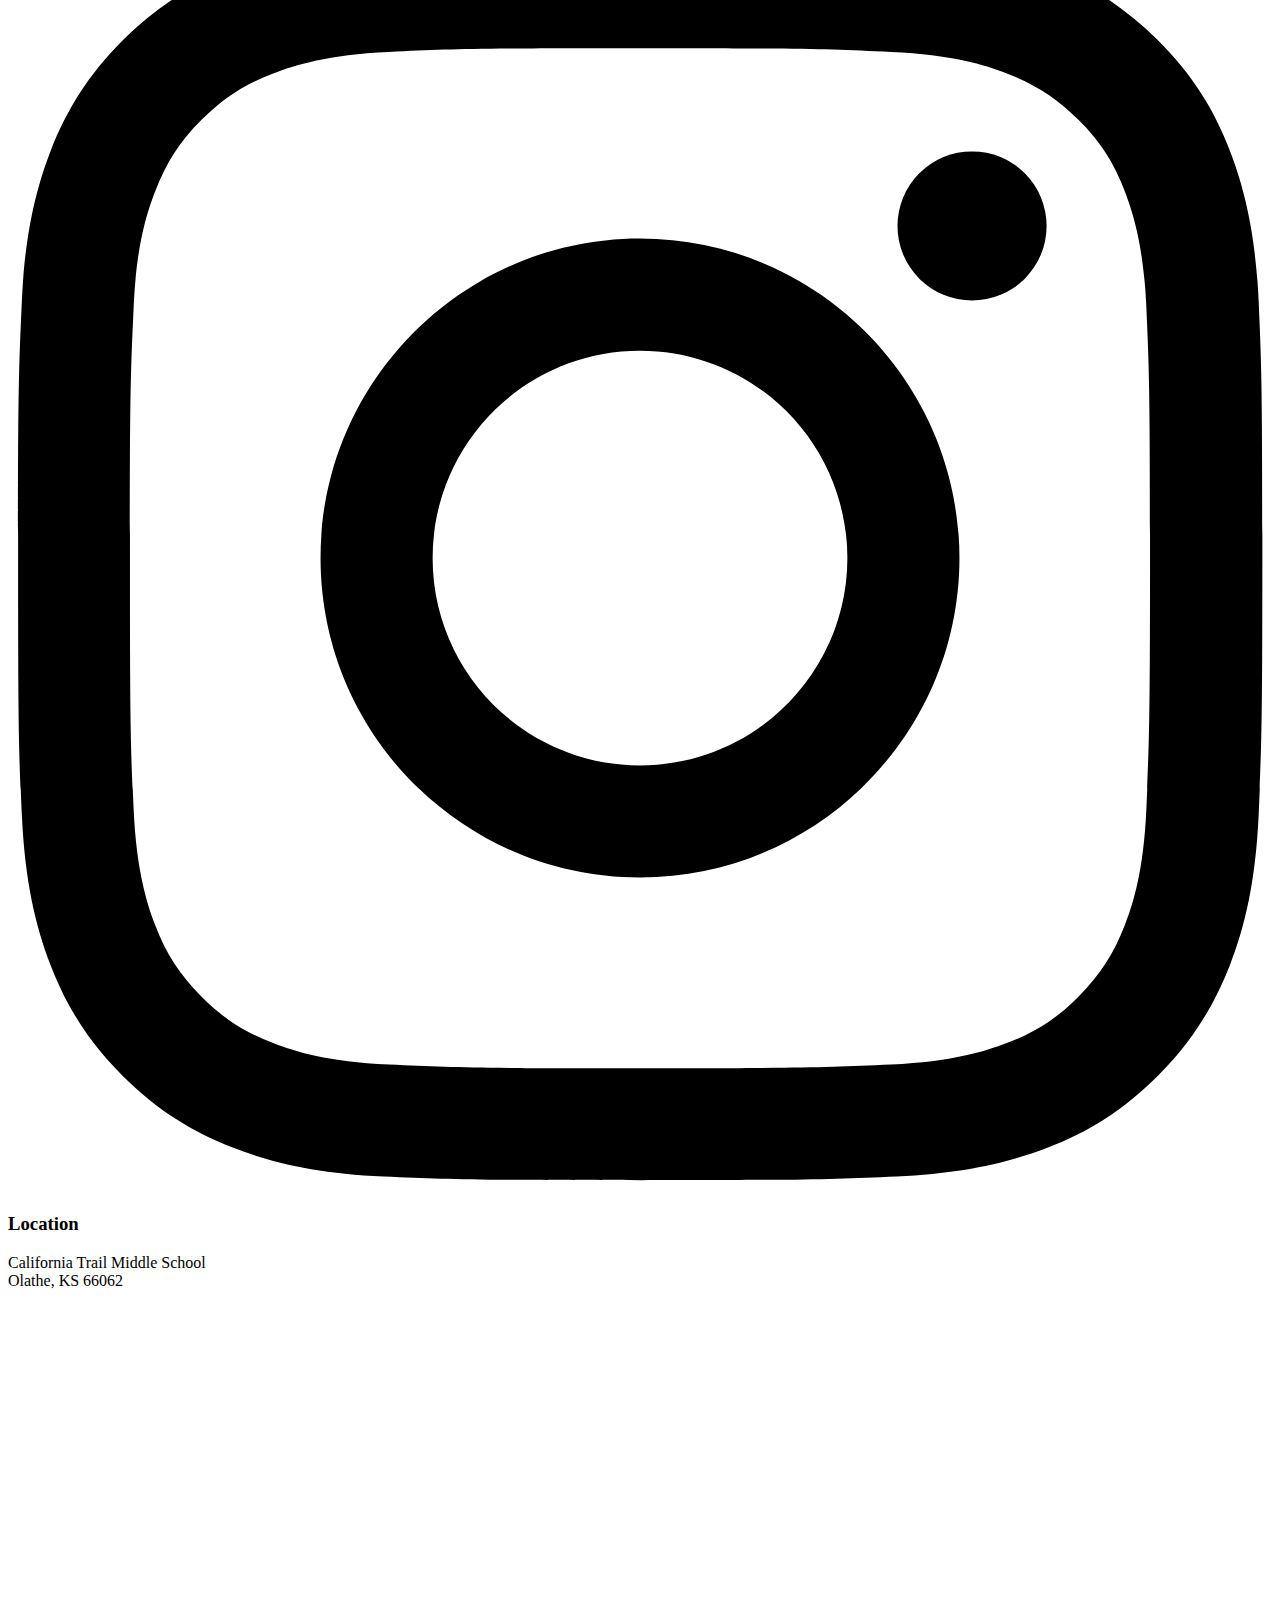
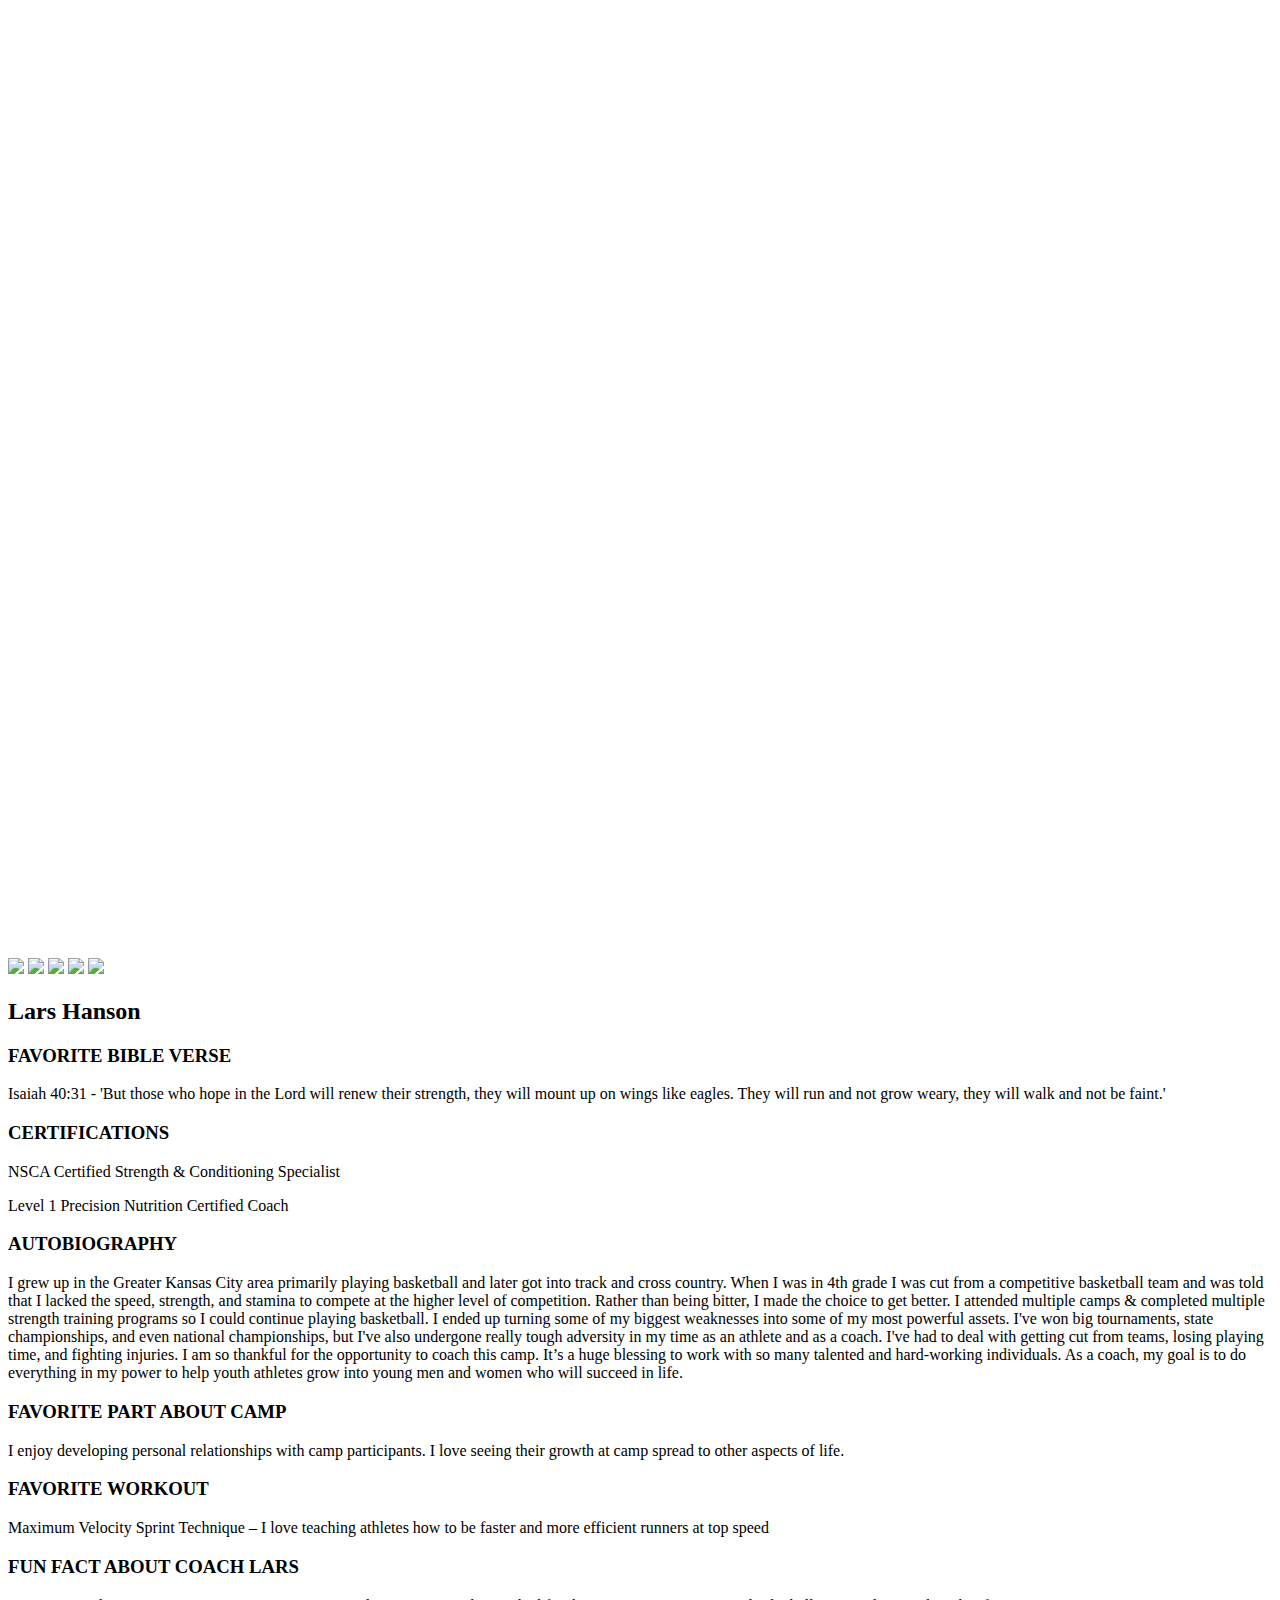
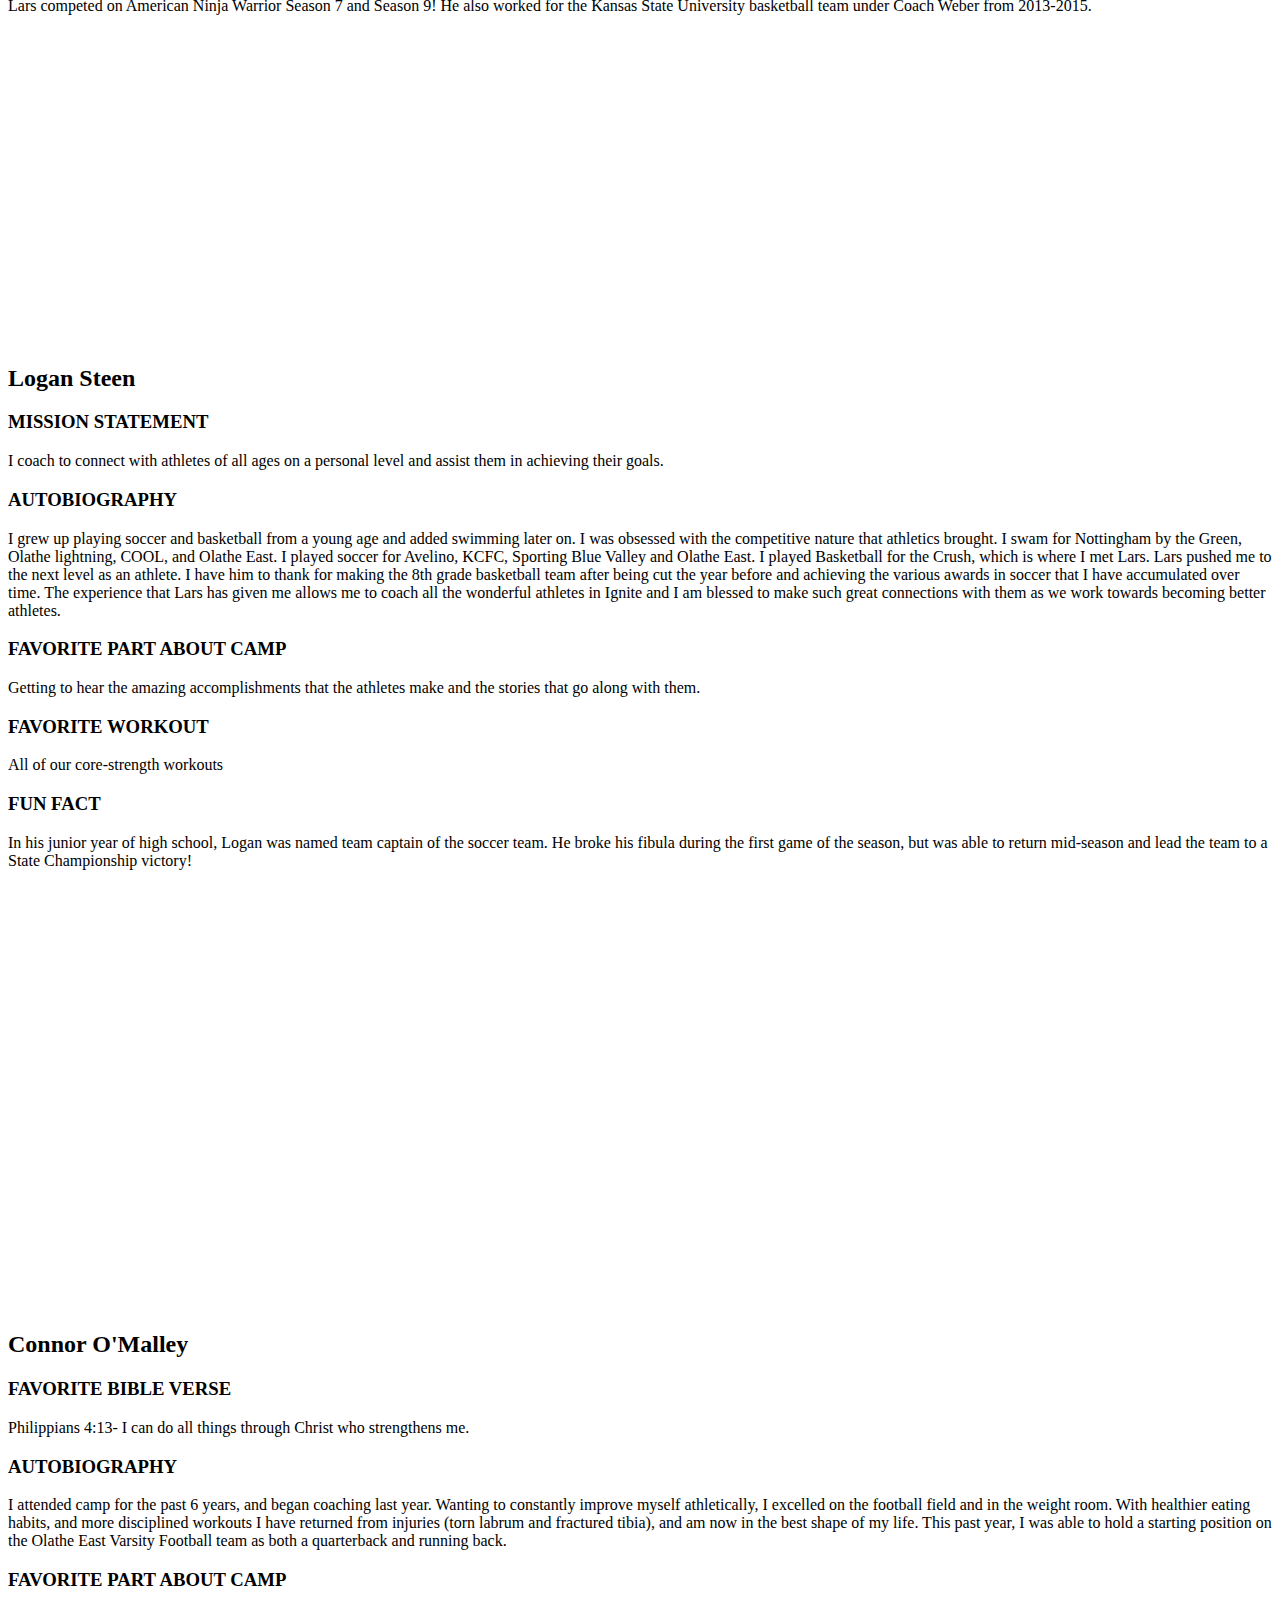
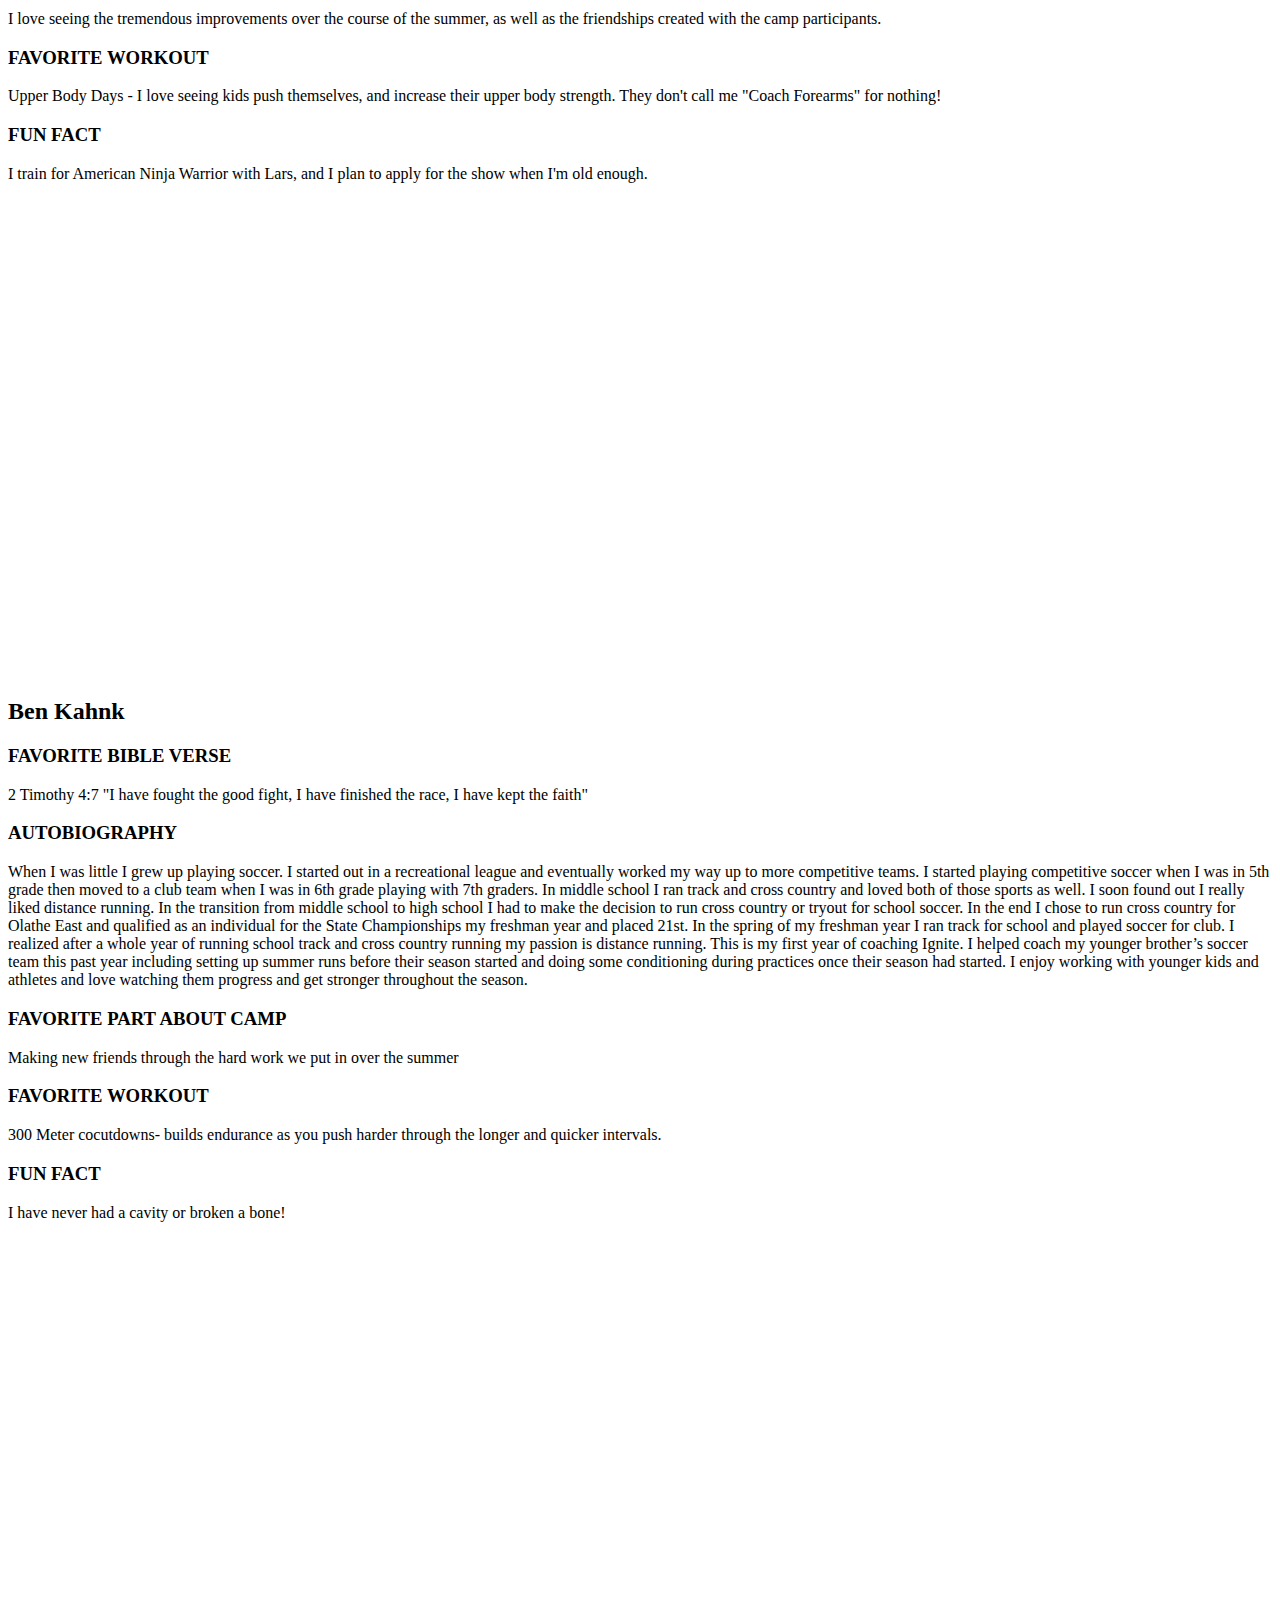
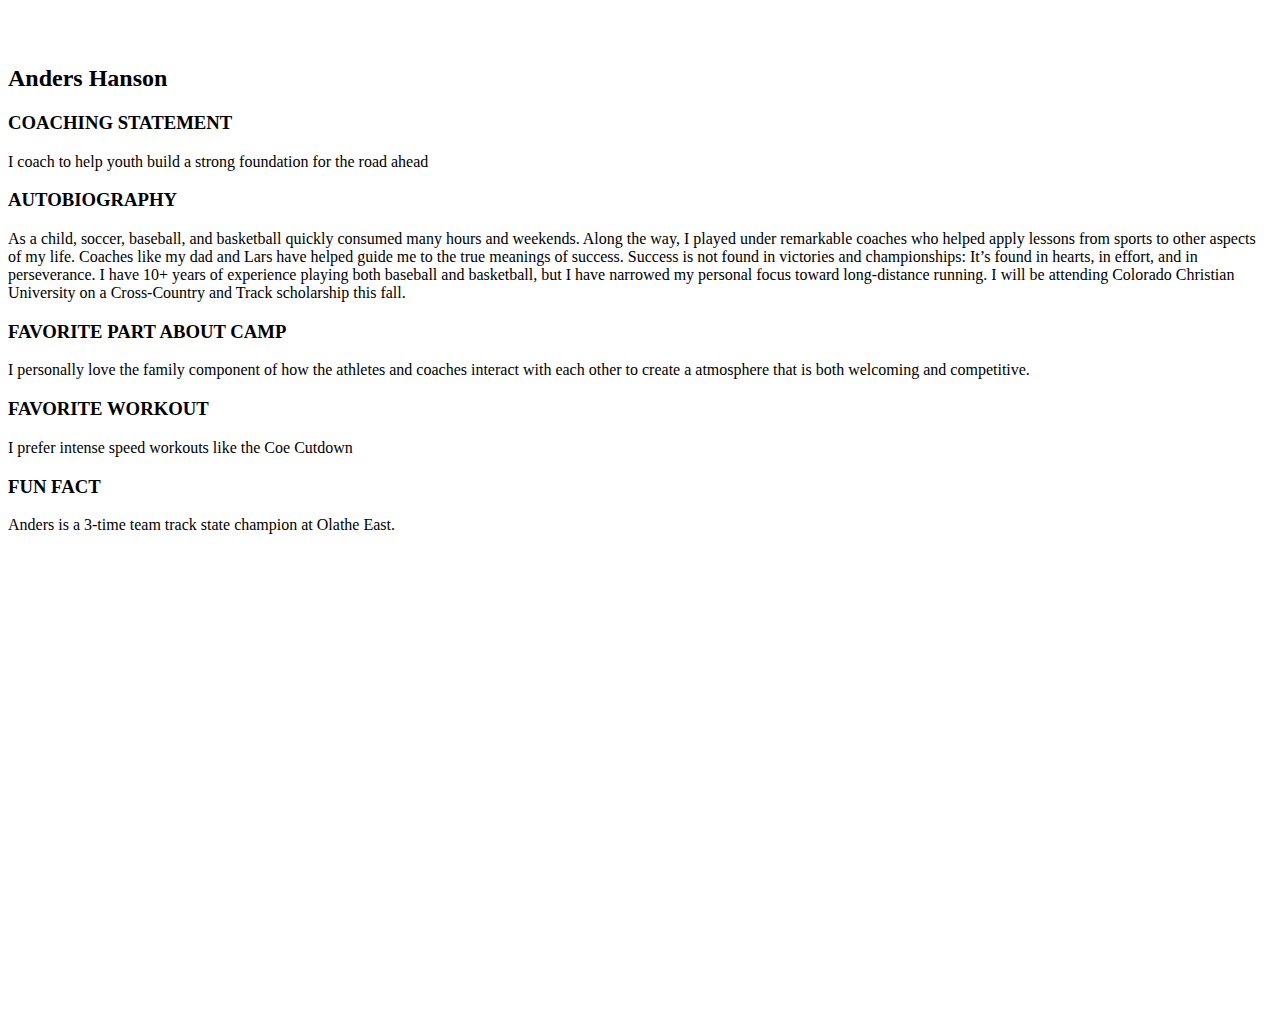
==== commit b784cd43: "Update index.html" ====
--- a/index.html
+++ b/index.html
@@ -109,13 +109,13 @@
               </tr>
               <tr>
                 <td>9:45am</td>
-                <td>8-12 Grade</td>
-                <td>GIRLS</td>
+                <td>7-9 Grade</td>
+                <td>CO-ED</td>
               </tr>
               <tr>
                 <td>10:30am</td>
-                <td>9-12 Grade</td>
-                <td>BOYS</td>
+                <td>10-12 Grade</td>
+                <td>CO-ED</td>
               </tr>
             </table>
           </div>
